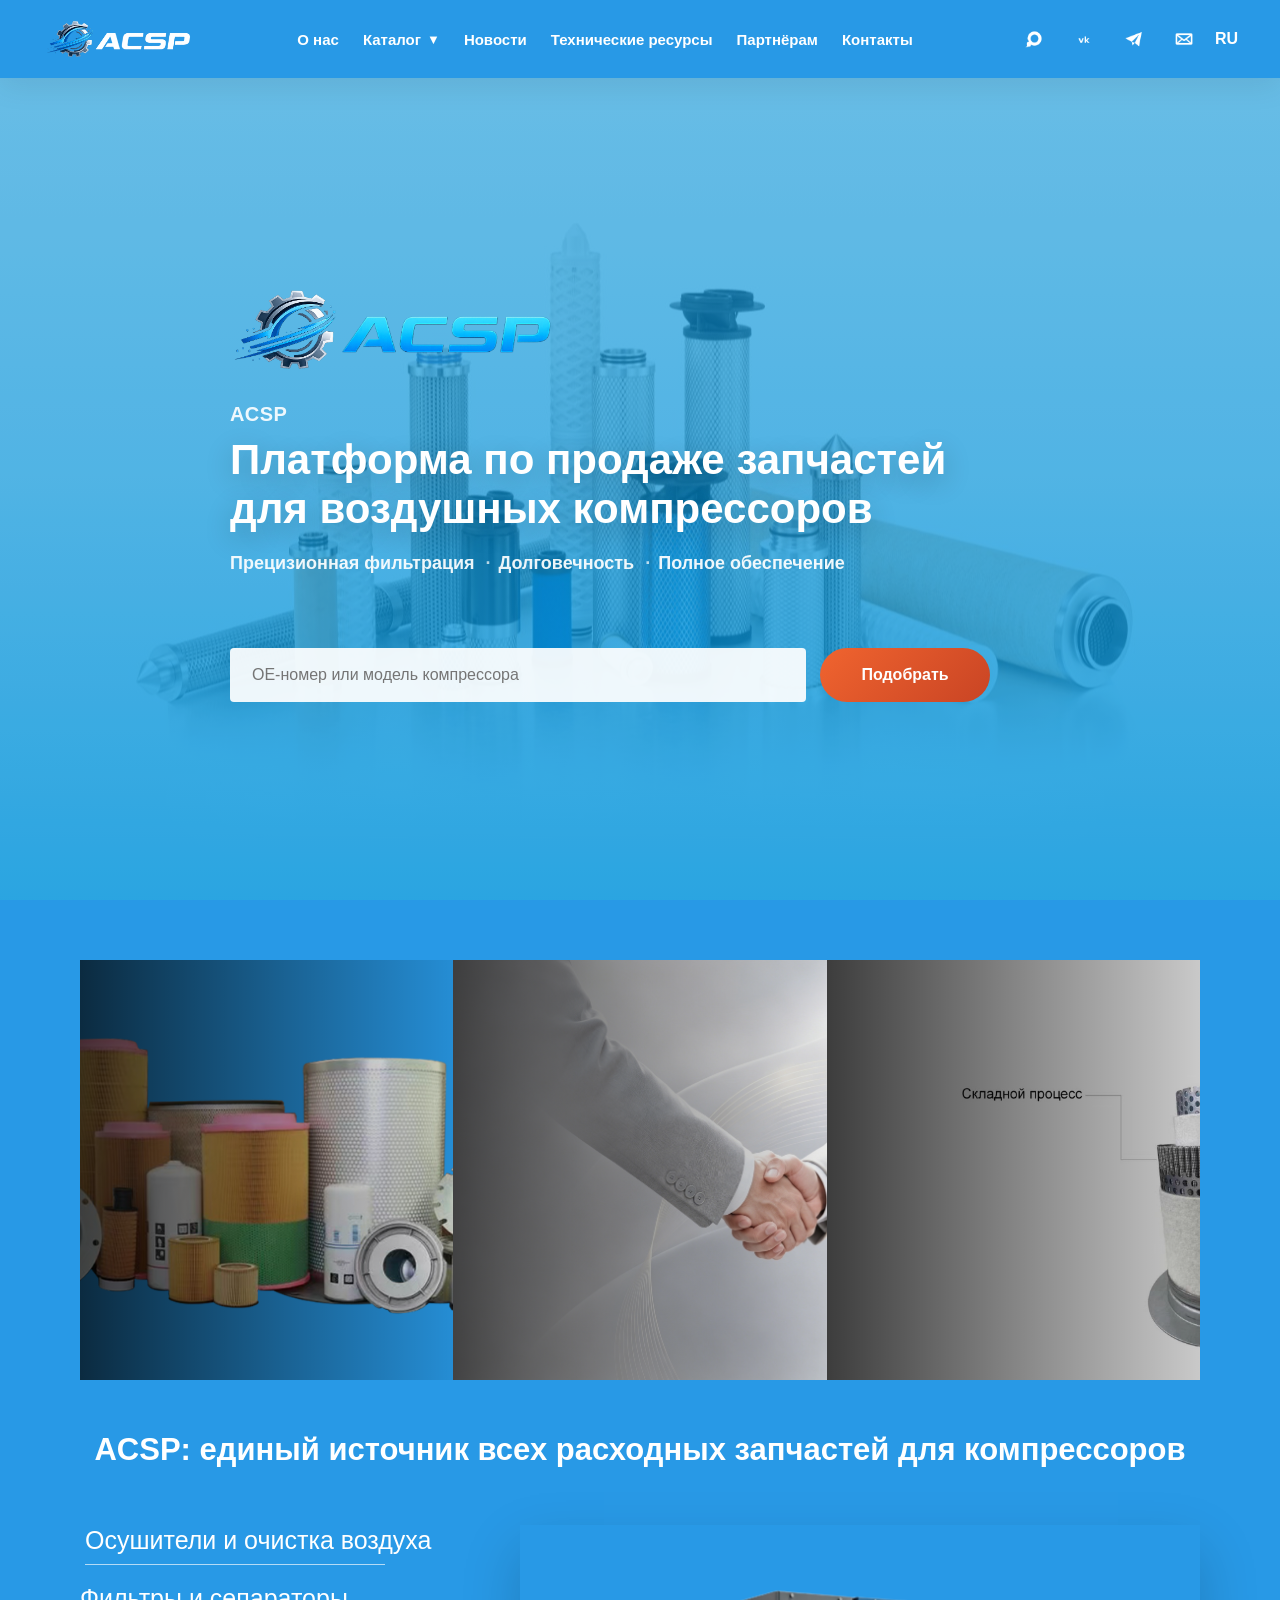
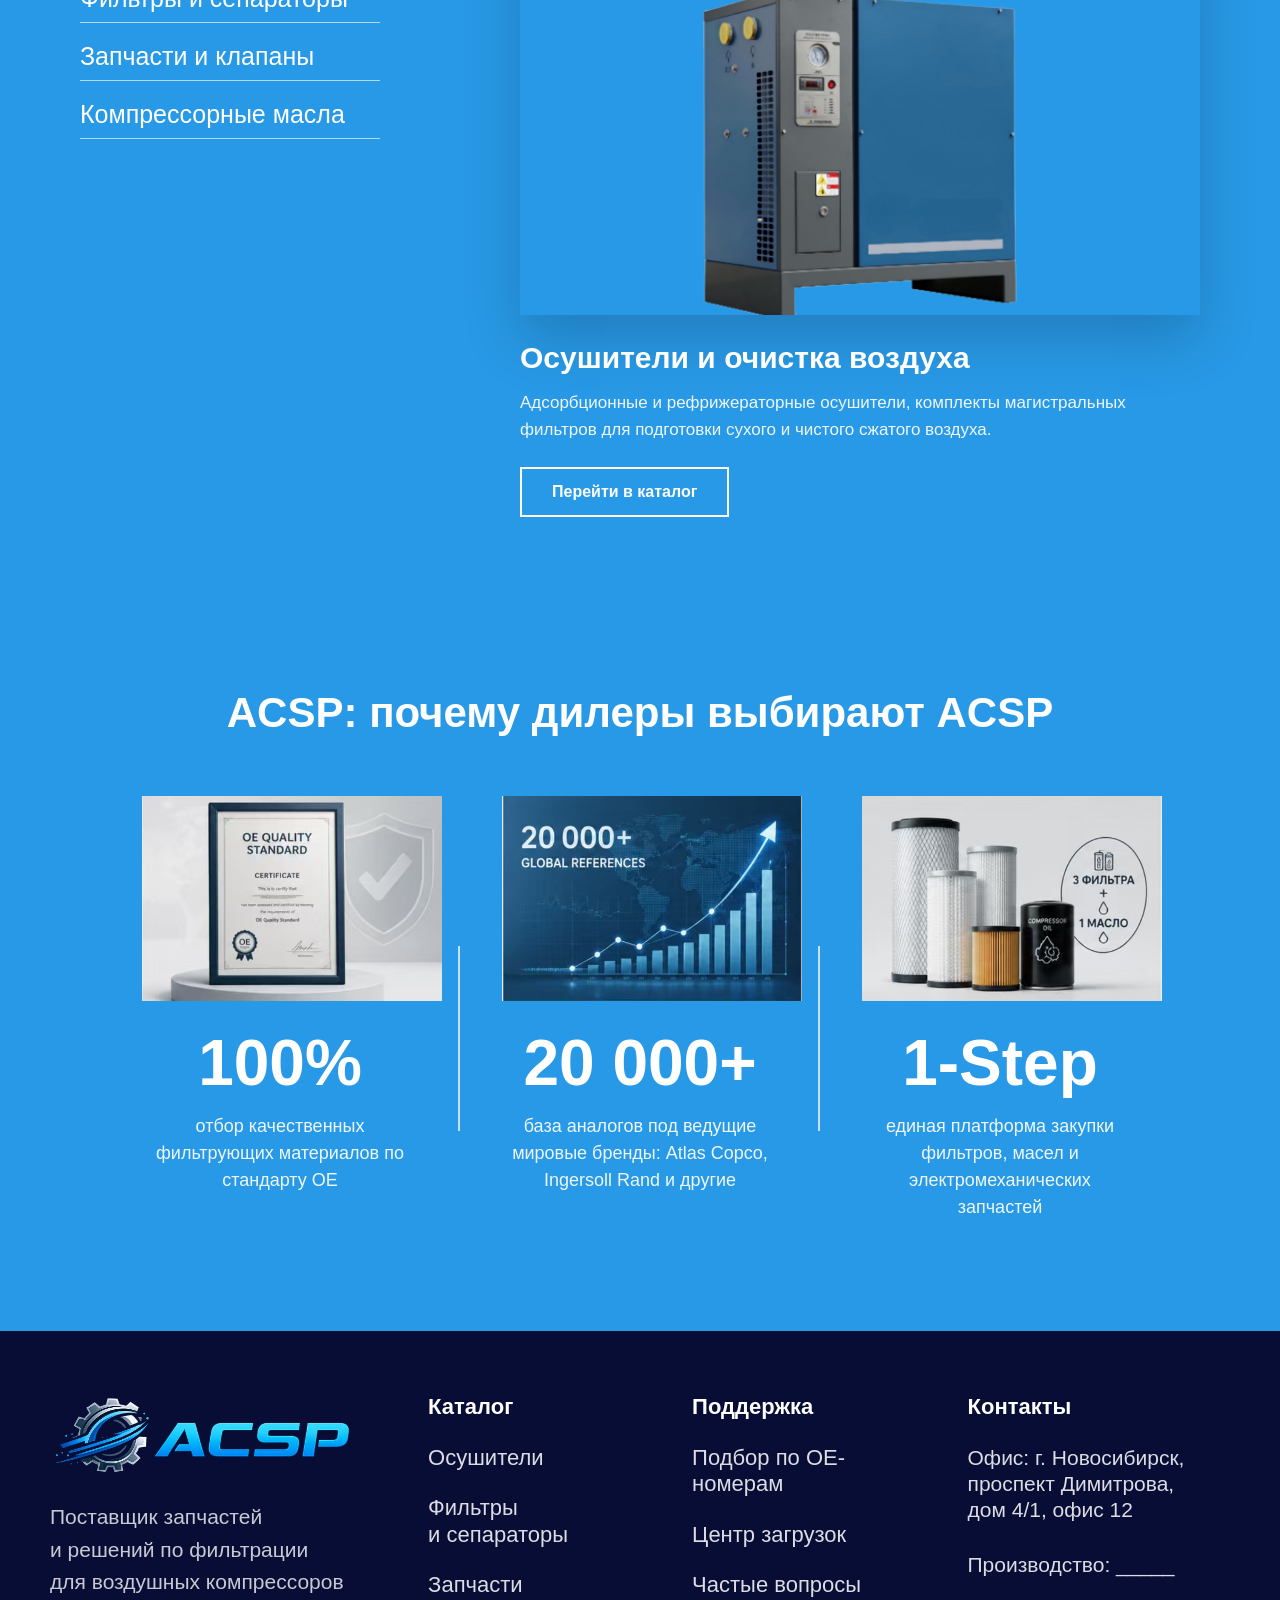
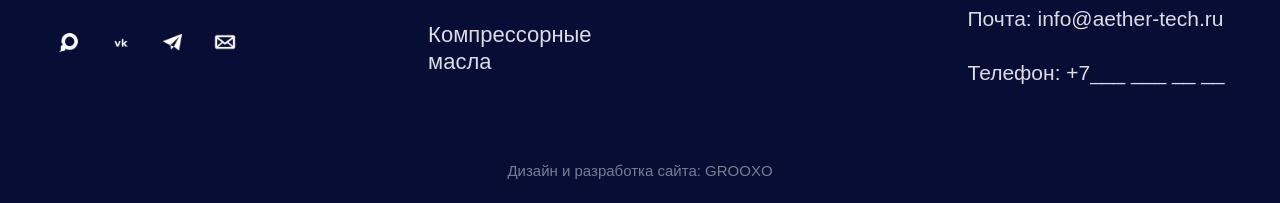
==== index.html @ 23a68255 "news/tech" ====
<!DOCTYPE html>
<html lang="ru">
<head>
  <meta charset="UTF-8">
  <meta name="viewport" content="width=device-width, initial-scale=1.0">

  <title>ACSP — фильтры, сепараторы и расходники для компрессоров</title>

  <link rel="stylesheet" href="css/style.css">
</head>

<body>

<header class="site-header">
  <a href="index.html" class="logo">
    <img src="images/logo2.png" alt="ACSP">
  </a>

  <button class="mobile-menu-toggle" type="button" aria-label="Открыть меню">
    <span></span>
    <span></span>
    <span></span>
  </button>

  <nav class="main-nav">
    <a href="about.html">О нас</a>

    <div class="nav-item">
      <button class="catalog-link" type="button">
        Каталог <span class="catalog-arrow">▼</span>
      </button>

      <div class="dropdown catalog-dropdown">
        <a href="category.html?type=filters" class="dropdown-main-link">Общий каталог</a>

        <div class="dropdown-group">
          <a href="category.html?type=dryers" class="dropdown-title">Осушители</a>
          <a href="category.html?type=dryers-adsorption">Адсорбционные осушители</a>
          <a href="category.html?type=dryers-refrigerated">Рефрижераторные осушители</a>
          <a href="category.html?type=main-filter-kits">Набор магистральных фильтров</a>
        </div>

        <div class="dropdown-group">
          <a href="filters-separators.html" class="dropdown-title">Фильтры и сепараторы</a>
          <a href="category.html?type=air-filters">Воздушные фильтры</a>
          <a href="category.html?type=oil-filters">Масляные фильтры</a>
          <a href="category.html?type=separators">Сепараторы</a>
          <a href="category.html?type=mainline-filters">Магистральные фильтры</a>
        </div>

        <div class="dropdown-group">
          <a href="parts-valves.html" class="dropdown-title">Запчасти и клапаны</a>
          <a href="category.html?type=motors">Электродвигатели</a>
          <a href="category.html?type=inverters">Частотные преобразователи</a>
          <a href="category.html?type=drain-valves">Конденсатоотводчики</a>
          <a href="category.html?type=solenoid-valves">Электромагнитные клапаны</a>
        </div>

        <div class="dropdown-group">
          <a href="category.html?type=oils" class="dropdown-title">Компрессорные масла</a>
        </div>
      </div>
    </div>

    <a href="news.html">Новости</a>
    <a href="resources.html">Технические ресурсы</a>
    <a href="dealers.html">Партнёрам</a>
    <a href="contacts.html">Контакты</a>
  </nav>

  <div class="header-actions">
    <a href="#" class="header-icon" aria-label="Max">
      <img src="images/max.png" alt="Max">
    </a>

    <a href="#" class="header-icon" aria-label="VK">
      <img src="images/vk.png" alt="VK">
    </a>

    <a href="#" class="header-icon" aria-label="Telegram">
      <img src="images/telegram.png" alt="Telegram">
    </a>

    <a href="mailto:info@aether-tech.ru" class="header-icon" aria-label="Mail">
      <img src="images/mail.png" alt="Mail">
    </a>

    <a href="#" class="lang">RU</a>
  </div>

</header>

<main>

  <!-- ПЕРВЫЙ БЛОК -->
<section class="hero">
  <div class="hero-overlay"></div>

  <div class="hero-content">

    <img class="hero-logo" src="images/logo.png" alt="ACSP">

    <div class="hero-main-text">
      <p class="hero-brand">ACSP</p>

      <h1>
        Платформа по продаже запчастей<br>
        для воздушных компрессоров
      </h1>

      <div class="hero-tags">
        <span>Прецизионная фильтрация</span>
        <span>Долговечность</span>
        <span>Полное обеспечение</span>
      </div>
    </div>

    <form class="catalog-search" action="category.html">
      <input type="hidden" name="type" value="filters">
      <input type="text" name="q" placeholder="OE-номер или модель компрессора">
      <button type="submit">Подобрать</button>
    </form>

  </div>
</section>



  <!-- ВТОРОЙ БЛОК: РАСКРЫВАЮЩИЕСЯ КАРТОЧКИ -->
  <section class="hover-section">
    <div class="acsp-hover-slider">

      <div class="acsp-card acsp-card-1">
        <div class="acsp-overlay"></div>
        <div class="acsp-content">
          <h2>Наши технологии</h2>
          <p>Премиум материалы + бережливое производство = превосходное качество</p>
          <a href="resources.html">Узнать о технологиях</a>
        </div>
      </div>

      <div class="acsp-card acsp-card-2">
        <div class="acsp-overlay"></div>
        <div class="acsp-content">
          <h2>Сотрудничество</h2>
          <p>Три ключевых преимущества для роста вашего дилерского бизнеса</p>
          <a href="dealers.html">Связаться</a>
        </div>
      </div>

      <div class="acsp-card acsp-card-3">
        <div class="acsp-overlay"></div>
        <div class="acsp-content">
          <h2>Новые продукты</h2>
          <p>Снижение затрат и повышение качества работы компрессорных систем</p>
          <a href="category.html?type=filters">Посмотреть</a>
        </div>
      </div>

    </div>
  </section>

  <section class="catalog-intro">
  <h2>ACSP: единый источник всех расходных запчастей для компрессоров</h2>
</section>

  <!-- ТРЕТИЙ БЛОК: ПЕРЕКЛЮЧАЮЩИЙСЯ КАТАЛОГ -->
  <section class="catalog-tabs-section">
    <div class="catalog-tabs-wrapper">

      <div class="catalog-tabs">
        <button class="catalog-tab active" data-tab="dryers">
          Осушители и очистка воздуха
        </button>

        <button class="catalog-tab" data-tab="filters">
          Фильтры и сепараторы
        </button>

        <button class="catalog-tab" data-tab="parts">
          Запчасти и клапаны
        </button>

        <button class="catalog-tab" data-tab="oils">
          Компрессорные масла
        </button>
      </div>

      <div class="catalog-preview">
        <img id="catalogImage" src="images/dryers.jpg" alt="Осушители и очистка воздуха">

        <div class="catalog-preview-text">
          <h2 id="catalogTitle">Осушители и очистка воздуха</h2>

          <p id="catalogDescription">
            Адсорбционные и рефрижераторные осушители, комплекты магистральных фильтров для подготовки сухого и чистого сжатого воздуха.
          </p>

          <a id="catalogLink" href="category.html?type=dryers">Перейти в каталог</a>
        </div>
        </div>

    </div>
  </section>


  <!-- ЧЕТВЁРТЫЙ БЛОК: ТРИ КОЛОНКИ -->
<section class="benefits">
  <h2>ACSP: почему дилеры выбирают ACSP</h2>

  <div class="benefits-grid">

    <div class="benefit-card">
      <img class="benefit-icon" src="images/benefit-quality.png" alt="Качество">
      <div class="benefit-number">100%</div>
      <p>отбор качественных фильтрующих материалов по стандарту OE</p>
    </div>

    <div class="benefit-card">
      <img class="benefit-icon" src="images/benefit-base.png" alt="База аналогов">
      <div class="benefit-number">20 000+</div>
      <p>база аналогов под ведущие мировые бренды: Atlas Copco, Ingersoll Rand и другие</p>
    </div>

    <div class="benefit-card">
      <img class="benefit-icon" src="images/benefit-onestep.png" alt="Единая платформа закупки">
      <div class="benefit-number">1-Step</div>
      <p>единая платформа закупки фильтров, масел и электромеханических запчастей</p>
    </div>

  </div>
</section>

</main>

<footer class="site-footer">
  <div class="footer-inner">

    <div class="footer-brand">
      <a href="index.html" class="footer-logo">
        <img src="images/logo.png" alt="ACSP">
      </a>

      <p>
        Поставщик запчастей<br>
        и решений по фильтрации<br>
        для воздушных компрессоров
      </p>

      <div class="footer-socials">
        <a href="#" aria-label="Max">
          <img src="images/max.png" alt="Max">
        </a>

        <a href="#" aria-label="VK">
          <img src="images/vk.png" alt="VK">
        </a>

        <a href="#" aria-label="Telegram">
          <img src="images/telegram.png" alt="Telegram">
        </a>

        <a href="mailto:info@aether-tech.ru" aria-label="Mail">
          <img src="images/mail.png" alt="Mail">
        </a>
      </div>
    </div>

    <div class="footer-column">
      <h3>Каталог</h3>
      <a href="category.html?type=dryers">Осушители</a>
      <a href="category.html?type=filters">Фильтры<br>и сепараторы</a>
      <a href="category.html?type=parts">Запчасти</a>
      <a href="category.html?type=oils">Компрессорные<br>масла</a>
    </div>

    <div class="footer-column">
      <h3>Поддержка</h3>
      <a href="category.html?type=filters">Подбор по OE-<br>номерам</a>
      <a href="resources.html">Центр загрузок</a>
      <a href="resources.html">Частые вопросы</a>
    </div>

    <div class="footer-column footer-contacts">
      <h3>Контакты</h3>

      <p>
        Офис: г. Новосибирск,<br>
        проспект Димитрова,<br>
        дом 4/1, офис 12
      </p>

      <p>Производство: _____</p>

      <p>
        Почта:
        <a href="mailto:info@aether-tech.ru">info@aether-tech.ru</a>
      </p>

      <p>Телефон: +7___ ___ __ __</p>
    </div>

  </div>

  <div class="footer-bottom">
    <a href="https://sonyastreletskaya-stack.github.io/grooxo-site/" target="_blank" rel="noopener noreferrer">
        Дизайн и разработка сайта: GROOXO
        </a>
  </div>
</footer>

<script src="js/main.js"></script>
</body>
</html>
---- css/style.css ----
* {
  box-sizing: border-box;
}

html {
  scroll-behavior: smooth;
}

body {
  margin: 0;
  font-family: Arial, sans-serif;
  background: #2899e6;
  color: #ffffff;
}

a {
  color: inherit;
  text-decoration: none;
}

button,
input {
  font-family: inherit;
}


/* ШАПКА */

.site-header {
  position: sticky;
  top: 0;
  z-index: 1000;

  width: 100%;
  min-height: 78px;
  padding: 0 42px;

  display: flex;
  align-items: center;
  justify-content: space-between;
  gap: 22px;

  background: #2899e6;
  box-shadow: 0 8px 30px rgba(0, 0, 0, 0.08);
}

.logo {
  flex: 0 0 auto;
  display: flex;
  align-items: center;
}

.logo img {
  height: 46px;
  width: auto;
  display: block;
}

.main-nav {
  flex: 1;

  display: flex;
  align-items: center;
  justify-content: center;
  gap: 24px;

  font-size: 15px;
  font-weight: 700;
  color: #ffffff;
  white-space: nowrap;
}

.main-nav a {
  color: #ffffff;
  transition: color 0.25s ease;
}

.main-nav a:hover {
  color: #dff6ff;
}

.nav-item {
  position: relative;
}

.catalog-link {
  display: flex;
  align-items: center;
  gap: 6px;
}

.catalog-arrow {
  display: inline-block;
  font-size: 12px;
  line-height: 1;
  transition: transform 0.25s ease;
}

.nav-item:hover .catalog-arrow {
  transform: rotate(180deg);
}

.dropdown {
  position: absolute;
  top: 34px;
  left: 0;

  width: 340px;
  max-height: calc(100vh - 110px);
  overflow-y: auto;

  padding: 16px;

  background: #ffffff;
  color: #1f2933;

  border-radius: 16px;
  box-shadow: 0 18px 45px rgba(0, 0, 0, 0.16);

  opacity: 0;
  visibility: hidden;
  transform: translateY(8px);
  transition: 0.25s ease;
}

.nav-item:hover .dropdown {
  opacity: 1;
  visibility: visible;
  transform: translateY(0);
}

.dropdown a {
  display: block;
  padding: 8px 12px;

  color: #1f2933;
  font-size: 14px;
  line-height: 1.25;

  border-radius: 8px;
}

.dropdown a:hover {
  color: #2899e6;
  background: rgba(40, 153, 230, 0.08);
}

.dropdown-main-link {
  margin-bottom: 12px;

  font-weight: 800;
  color: #2899e6 !important;
  background: rgba(40, 153, 230, 0.08);
}

.dropdown-group {
  padding: 10px 0;
  border-top: 1px solid rgba(31, 41, 51, 0.12);
}

.dropdown-title {
  font-weight: 800;
  color: #111827 !important;
}

.header-actions {
  flex: 0 0 auto;

  display: flex;
  align-items: center;
  gap: 10px;
}

.nav-item:hover .dropdown {
  opacity: 1;
  visibility: visible;
  transform: translateY(0);
}

.catalog-link {
  display: flex;
  align-items: center;
  gap: 6px;
}

.catalog-arrow {
  display: inline-block;
  font-size: 13px;
  line-height: 1;
  transition: transform 0.25s ease;
}

.nav-item:hover .catalog-arrow {
  transform: rotate(180deg);
}


/* Поиск в шапке */

.header-search-panel {
  position: absolute;
  left: 50%;
  top: 100%;

  width: min(820px, calc(100% - 48px));

  display: flex;
  align-items: center;
  gap: 12px;

  padding: 16px;

  background: rgba(255, 255, 255, 0.96);
  border-radius: 0 0 18px 18px;
  box-shadow: 0 18px 45px rgba(0, 0, 0, 0.18);

  opacity: 0;
  visibility: hidden;
  transform: translate(-50%, -10px);

  transition: opacity 0.25s ease, transform 0.25s ease, visibility 0.25s ease;
}

.header-search-panel.is-open {
  opacity: 1;
  visibility: visible;
  transform: translate(-50%, 0);
}

.header-search-panel input {
  flex: 1;
  display: block;

  height: 48px;
  min-width: 0;

  padding: 0 18px;

  border: 1px solid rgba(40, 153, 230, 0.45);
  border-radius: 10px;

  background: #ffffff;
  color: #1f2933;

  font-size: 15px;
  outline: none;
}

.header-search-panel input::placeholder {
  color: rgba(31, 41, 51, 0.6);
}

.header-search-panel input:focus {
  border-color: #2899e6;
  box-shadow: 0 0 0 3px rgba(40, 153, 230, 0.16);
}

.header-search-panel button {
  height: 48px;
  min-width: 130px;

  border: none;
  border-radius: 10px;

  background: #e8731c;
  color: #ffffff;

  font-size: 15px;
  font-weight: 700;

  cursor: pointer;
}

.header-search-panel button:hover {
  background: #c95016;
}

.header-actions {
  flex: 0 0 auto;

  display: flex;
  align-items: center;
  gap: 12px;
}

.header-icon {
  width: 38px;
  height: 38px;
  border-radius: 50%;

  display: flex;
  align-items: center;
  justify-content: center;

  background: transparent;
  color: #ffffff;

  transition: transform 0.25s ease, opacity 0.25s ease;
}

.header-icon:hover {
  transform: translateY(-2px);
  opacity: 0.85;
}

.header-icon img {
  width: 22px;
  height: 22px;
  display: block;
  object-fit: contain;
}

.header-search {
  border: none;
  background: transparent;
  color: #ffffff;

  font-size: 27px;
  line-height: 1;

  cursor: pointer;
}

.lang {
  color: #ffffff;
  font-size: 16px;
  font-weight: 700;
}

/* ПЕРВЫЙ БЛОК */

.hero {
  min-height: 600px;

  display: flex;
  align-items: center;
  justify-content: center;

  padding: 34px 24px 52px;

  background:
    linear-gradient(
      180deg,
      rgba(40, 153, 230, 0.42) 0%,
      rgba(40, 153, 230, 0.50) 45%,
      rgba(40, 153, 230, 0.72) 100%
    ),
    url("../images/hero-bg.jpg") center / cover no-repeat;
}

.hero-content {
  width: 100%;
  max-width: 820px;
  text-align: center;
  transform: translateY(10px);
}

.hero-logo {
  width: 390px;
  max-width: 55vw;
  margin-bottom: 8px;
}

.hero-subtitle {
  margin: 0 0 6px;

  font-size: 14px;
  letter-spacing: 0.04em;
  color: rgba(255, 255, 255, 0.86);
}

.hero h1 {
  max-width: 720px;
  margin: 0 auto 20px;

  font-size: 28px;
  line-height: 1.25;
  font-weight: 800;

  color: #ffffff;
}

.catalog-search {
  width: min(920px, 100%);
  margin-top: 200px !important;
  transform: translateX(20px) !important;

  display: flex;
  align-items: center;
  justify-content: center;
  gap: 14px;
}

.catalog-search input {
  flex: 1;
  height: 48px;

  padding: 0 20px;

  border: 1px solid rgba(255, 255, 255, 0.75);
  background: rgba(255, 255, 255, 0.86);

  color: #1f2933;
  font-size: 14px;

  outline: none;
}

.catalog-search input:focus {
  border-color: #ffffff;
  box-shadow: 0 0 0 3px rgba(255, 255, 255, 0.22);
}

.catalog-search button {
  min-width: 140px;
  height: 48px;

  border: none;
  border-radius: 28px;

  background: linear-gradient(135deg, #e8731c, #c95016);
  color: #ffffff;

  font-size: 14px;
  font-weight: 700;

  cursor: pointer;
  transition: transform 0.25s ease, box-shadow 0.25s ease;
}

.catalog-search button:hover {
  transform: translateY(-2px);
  box-shadow: 0 12px 28px rgba(201, 80, 22, 0.35);
}

/* НАДПИСЬ ПЕРЕД раскрывающими карточками */

.card-intro {
  padding: 20px 10px 0px;
  background: none;
  text-align: center;
}

.card-intro h2 {
  width: min(1400px, 100%);
  margin: 0 auto;

  font-size: 19px;
  line-height: 1.6;
  font-weight: 400;

  color: #ffffff;
}

/* ВТОРОЙ БЛОК */

.hover-section {
  padding: 60px 24px 30px;
  background: #2899e6;
}

.acsp-hover-slider {
  width: min(1120px, 100%);
  height: 420px;
  margin: 0 auto;

  display: flex;
  overflow: hidden;

  background: transparent;
}
.acsp-card {
  position: relative;

  flex: 1;
  min-width: 0;
  height: 100%;

  background-size: cover;
  background-position: center;
  background-repeat: no-repeat;

  transition: flex 0.55s ease, filter 0.55s ease;
  cursor: pointer;
  overflow: hidden;
}

.acsp-card-1 {
  background-image: url("../images/technology.png");
}

.acsp-card-2 {
  background-image: url("../images/cooperation.jpeg");
}

.acsp-card-3 {
  background-image: url("../images/products.jpg");
}

.acsp-card:hover {
  flex: 2.8;
}

.acsp-hover-slider:hover .acsp-card:not(:hover) {
  flex: 0.7;
  filter: brightness(0.55);
}

.acsp-overlay {
  position: absolute;
  inset: 0;
  z-index: 1;

  background: linear-gradient(
    90deg,
    rgba(0, 0, 0, 0.72) 0%,
    rgba(0, 0, 0, 0.36) 55%,
    rgba(0, 0, 0, 0.08) 100%
  );
}

.acsp-content {
  position: absolute;
  z-index: 2;

  left: 40px;
  bottom: 45px;

  max-width: 430px;

  color: #ffffff;

  opacity: 0;
  transform: translateY(18px);

  transition: opacity 0.4s ease, transform 0.4s ease;
}

.acsp-card:hover .acsp-content {
  opacity: 1;
  transform: translateY(0);
}

.acsp-content h2 {
  margin: 0 0 16px;

  font-size: 42px;
  line-height: 1.05;
  font-weight: 800;

  color: #ffffff;
}

.acsp-content p {
  margin: 0 0 24px;

  font-size: 19px;
  line-height: 1.4;

  color: #ffffff;
}

.acsp-content a {
  display: inline-block;

  padding: 14px 28px;

  border: 2px solid #e8731c;
  background: #e8731c;
  color: #ffffff;

  font-size: 17px;
  font-weight: 700;

  transition: 0.25s ease;
}

.acsp-content a:hover {
  background: #ffffff;
  color: #e8731c;
  border-color: #ffffff;
}

/* НАДПИСЬ ПЕРЕД КАТАЛОГОМ */

.catalog-intro {
  padding: 20px 10px 0px;
  background: #2899e6;
  text-align: center;
}

.catalog-intro h2 {
  width: min(1400px, 100%);
  margin: 0 auto;

  font-size: 31px;
  line-height: 1.3;
  font-weight: 800;

  color: #ffffff;
}

/* ТРЕТИЙ БЛОК */

.catalog-tabs-section {
  padding: 55px 24px 80px;
  background: #2899e6;
}

.catalog-tabs-wrapper {
  width: min(1120px, 100%);
  margin: 0 auto;

  display: grid;
  grid-template-columns: 380px 1fr;
  gap: 60px;
  align-items: start;
}

.catalog-tabs {
  display: flex;
  flex-direction: column;
  gap: 18px;
}

.catalog-tab {
  position: relative;
  width: 100%;
  border: none !important;
  border-bottom: none !important;
  background: transparent;
  color: #ffffff;
  padding: 0 0 10px;
  font-size: 25px;
  line-height: 1.2;
  text-align: left;
  cursor: pointer;
  transition: 0.25s ease;
}

.catalog-tab::after {
  content: "";
  position: absolute;
  left: 0;
  bottom: 0;
  width: 300px;
  height: 1px;
  background: rgba(255, 255, 255, 0.65);
}

.catalog-tab:hover,
.catalog-tab.active {
  color: #ffffff;
  border-color: #ffffff;
  transform: translateX(5px);
}

.catalog-preview {
  width: 100%;
}

.catalog-preview img {
  width: 100%;
  height: 390px;

  display: block;
  object-fit: cover;

  box-shadow: 0 24px 55px rgba(0, 0, 0, 0.18);
}

.catalog-preview-text {
  margin-top: 24px;
}

.catalog-preview-text h2 {
  margin: 0 0 12px;

  font-size: 30px;
  line-height: 1.25;

  color: #ffffff;
}

.catalog-preview-text p {
  max-width: 720px;
  margin: 0 0 24px;

  font-size: 17px;
  line-height: 1.6;

  color: rgba(255, 255, 255, 0.92);
}

.catalog-preview-text a {
  display: inline-block;

  padding: 14px 30px;

  border: 2px solid #ffffff;
  color: #ffffff;

  font-size: 16px;
  font-weight: 700;

  transition: 0.25s ease;
}

.catalog-preview-text a:hover {
  background: #ffffff;
  color: #2899e6;
}


/* ЧЕТВЁРТЫЙ БЛОК */

/* ФИНАЛЬНЫЙ ФИКС БЛОКА ПРЕИМУЩЕСТВ */

.benefits {
  width: 100% !important;
  padding: 90px 24px 110px !important;
  background: #2899e6 !important;
  text-align: center !important;
  overflow: hidden !important;
}

.benefits h2 {
  width: min(1050px, 100%) !important;
  margin: 0 auto 58px !important;

  font-size: 42px !important;
  line-height: 1.22 !important;
  font-weight: 800 !important;

  color: #ffffff !important;
}

.benefits-grid {
  width: min(1180px, 100%) !important;
  margin: 0 auto !important;

  display: flex !important;
  justify-content: center !important;
  align-items: flex-start !important;

  gap: 0 !important;
  transform: none !important;
}

.benefit-card {
  position: relative !important;

  flex: 0 0 33.333% !important;
  max-width: 360px !important;
  min-width: 0 !important;

  padding: 0 42px !important;

  display: flex !important;
  flex-direction: column !important;
  align-items: center !important;
  text-align: center !important;
}

.benefit-card:not(:last-child)::after {
  content: "" !important;

  position: absolute !important;
  right: 0 !important;
  top: 150px !important;

  width: 2px !important;
  height: 185px !important;

  background: rgba(255, 255, 255, 0.72) !important;
}

.benefit-icon {
  width: 300px !important;
  max-width: 300px !important;
  height: 205px !important;

  object-fit: cover !important;
  display: block !important;

  margin: 0 auto 30px !important;
}

.benefit-number {
  display: block !important;

  width: 100% !important;
  margin: 0 0 18px !important;

  font-size: 64px !important;
  line-height: 1 !important;
  font-weight: 800 !important;

  color: #ffffff !important;
  white-space: nowrap !important;
  text-align: center !important;
}

.benefit-card p {
  width: 100% !important;
  max-width: 260px !important;
  margin: 0 auto !important;

  font-size: 18px !important;
  line-height: 1.5 !important;

  color: rgba(255, 255, 255, 0.92) !important;
  text-align: center !important;
}

/* НА ВСЯКИЙ СЛУЧАЙ УБИРАЕМ СТАРЫЕ ЛЕВЫЕ СДВИГИ */
.benefits *,
.benefits-grid *,
.benefit-card * {
  box-sizing: border-box !important;
}

/* СТРАНИЦА КАТЕГОРИИ */

.category-hero {
  padding: 90px 24px 80px;
  background:
    linear-gradient(
      180deg,
      rgba(40, 153, 230, 0.75),
      rgba(40, 153, 230, 0.92)
    ),
    url("../images/hero-bg.jpg") center / cover no-repeat;
}

.category-hero-content {
  width: min(1120px, 100%);
  margin: 0 auto;
}

.category-label {
  margin: 0 0 14px;
  font-size: 16px;
  letter-spacing: 0.08em;
  text-transform: uppercase;
  color: rgba(255, 255, 255, 0.82);
}

.category-hero h1 {
  margin: 0 0 18px;
  font-size: 54px;
  line-height: 1.1;
  color: #ffffff;
}

.category-hero p {
  max-width: 760px;
  font-size: 20px;
  line-height: 1.55;
  color: rgba(255, 255, 255, 0.92);
}

.category-content {
  padding: 70px 24px 100px;
  background: #2899e6;
}

.category-wrapper {
  width: min(1120px, 100%);
  margin: 0 auto;

  display: grid;
  grid-template-columns: 280px 1fr;
  gap: 54px;
  align-items: start;
}

.category-sidebar {
  position: sticky;
  top: 110px;

  display: flex;
  flex-direction: column;
  gap: 8px;
}

.category-sidebar a {
  padding: 14px 18px;

  border: 1px solid rgba(255, 255, 255, 0.45);
  border-radius: 12px;

  color: #ffffff;
  font-size: 16px;

  transition: 0.25s ease;
}

.category-sidebar a:hover {
  background: #ffffff;
  color: #2899e6;
}

.category-main {
  min-width: 0;
}

.category-image-box {
  width: 100%;
  height: 360px;
  overflow: hidden;
  border-radius: 22px;
  box-shadow: 0 24px 55px rgba(0, 0, 0, 0.18);
}

.category-image-box img {
  width: 100%;
  height: 100%;
  display: block;
  object-fit: cover;
}

.category-notice {
  margin-top: 34px;
  padding: 34px;

  border-radius: 22px;
  background: rgba(255, 255, 255, 0.14);
  border: 1px solid rgba(255, 255, 255, 0.34);
}

.category-notice h2 {
  margin: 0 0 14px;

  font-size: 34px;
  line-height: 1.2;
  color: #ffffff;
}

.category-notice p {
  max-width: 760px;
  margin: 0 0 26px;

  font-size: 18px;
  line-height: 1.55;
  color: rgba(255, 255, 255, 0.92);
}

.category-button {
  display: inline-block;

  padding: 15px 30px;

  border-radius: 30px;
  background: linear-gradient(135deg, #e8731c, #c95016);
  color: #ffffff;

  font-size: 16px;
  font-weight: 700;
}

.subcategory-block {
  margin-top: 46px;
}

.subcategory-block h2 {
  margin: 0 0 24px;

  font-size: 32px;
  color: #ffffff;
}

.subcategory-list {
  display: grid;
  grid-template-columns: repeat(2, 1fr);
  gap: 18px;
}

.subcategory-card {
  padding: 22px 24px;

  border-radius: 18px;
  background: rgba(255, 255, 255, 0.13);
  border: 1px solid rgba(255, 255, 255, 0.34);

  color: #ffffff;
  font-size: 20px;
  font-weight: 700;
}

@media screen and (max-width: 900px) {
  .category-wrapper {
    grid-template-columns: 1fr;
  }

  .category-sidebar {
    position: static;
  }

  .category-hero h1 {
    font-size: 38px;
  }

  .subcategory-list {
    grid-template-columns: 1fr;
  }
}
.subcategory-card {
  display: block;
  padding: 22px 24px;

  border-radius: 18px;
  background: rgba(255, 255, 255, 0.13);
  border: 1px solid rgba(255, 255, 255, 0.34);

  color: #ffffff;
  font-size: 20px;
  font-weight: 700;

  transition: 0.25s ease;
}

.subcategory-card:hover {
  background: #ffffff;
  color: #2899e6;
  transform: translateY(-3px);
}

/* ПОДВАЛ */

.site-footer {
  background: #070d35;
  color: #ffffff;
  padding: 62px 24px 24px;
}

.footer-inner {
  width: min(1180px, 100%);
  margin: 0 auto;

  display: grid;
  grid-template-columns: 1.35fr 0.85fr 0.9fr 1.15fr;
  gap: 70px;
  align-items: start;
}

.footer-brand p {
  margin: 24px 0 24px;

  font-size: 21px;
  line-height: 1.55;
  color: rgba(255, 255, 255, 0.78);
}

.footer-logo img {
  width: 310px;
  max-width: 100%;
  height: auto;
  display: block;
}

.footer-socials {
  display: flex;
  align-items: center;
  gap: 14px;
}

.footer-socials a {
  width: 38px;
  height: 38px;

  display: flex;
  align-items: center;
  justify-content: center;

  border-radius: 50%;
  background: transparent;

  transition: transform 0.25s ease, opacity 0.25s ease;
}

.footer-socials a:hover {
  transform: translateY(-3px);
  opacity: 0.85;
}

.footer-socials img {
  width: 26px;
  height: 26px;
  object-fit: contain;
  display: block;
  background: transparent;
}

.footer-column h3 {
  margin: 0 0 24px;

  font-size: 22px;
  line-height: 1.25;
  font-weight: 800;
  color: #ffffff;
}

.footer-column a {
  display: block;
  margin-bottom: 24px;

  font-size: 22px;
  line-height: 1.2;
  color: rgba(255, 255, 255, 0.86);

  transition: color 0.25s ease;
}

.footer-column a:hover {
  color: #2ed3ff;
}

.footer-contacts p {
  margin: 0 0 28px;

  font-size: 21px;
  line-height: 1.25;
  color: rgba(255, 255, 255, 0.86);
}

.footer-contacts a {
  display: inline;
  margin: 0;
  font-size: inherit;
}

.footer-bottom {
  width: min(1180px, 100%);
  margin: 48px auto 0;

  text-align: center;
  font-size: 15px;
  color: rgba(255, 255, 255, 0.46);
}


/* Адаптив подвала */

@media screen and (max-width: 1050px) {
  .footer-inner {
    grid-template-columns: repeat(2, 1fr);
    gap: 48px;
  }

  .footer-logo img {
    width: 260px;
  }
}

@media screen and (max-width: 700px) {
  .site-footer {
    padding: 46px 20px 22px;
  }

  .footer-inner {
    grid-template-columns: 1fr;
    gap: 36px;
  }

  .footer-brand p,
  .footer-column a,
  .footer-contacts p {
    font-size: 18px;
  }

  .footer-column h3 {
    font-size: 21px;
  }

  .footer-logo img {
    width: 230px;
  }

  .footer-bottom {
    margin-top: 36px;
    text-align: left;
  }
}
/* СТРАНИЦА НОВОСТЕЙ */

.news-page {
  padding: 86px 24px 110px;
  background: #2899e6;
  color: #ffffff;
}

.news-page-head {
  width: min(1180px, 100%);
  margin: 0 auto 52px;
}

.news-page-head p {
  margin: 0 0 12px;

  font-size: 16px;
  letter-spacing: 0.1em;
  text-transform: uppercase;

  color: rgba(255, 255, 255, 0.76);
}

.news-page-head h1 {
  margin: 0;

  font-size: 56px;
  line-height: 1.1;
  color: #ffffff;
}

.news-layout {
  width: min(1180px, 100%);
  margin: 0 auto;

  display: grid;
  grid-template-columns: 1fr 2fr;
  gap: 34px;
  align-items: start;
}

.news-feed {
  padding: 28px;

  border-radius: 24px;
  background: rgba(255, 255, 255, 0.13);
  border: 1px solid rgba(255, 255, 255, 0.28);
}

.news-feed h2,
.news-main-head h2 {
  margin: 0 0 22px;

  font-size: 30px;
  line-height: 1.2;
  color: #ffffff;
}

.news-list {
  display: flex;
  flex-direction: column;
  gap: 14px;
}

.news-feed-item {
  width: 100%;

  padding: 18px 18px 20px;

  border: none;
  border-radius: 18px;

  background: rgba(255, 255, 255, 0.12);
  color: #ffffff;

  text-align: left;
  cursor: pointer;

  transition: 0.25s ease;
}

.news-feed-item:hover {
  background: #ffffff;
  color: #1f2933;
  transform: translateY(-2px);
}

.news-feed-item span {
  display: block;
  margin-bottom: 8px;

  font-size: 13px;
  color: rgba(255, 255, 255, 0.68);
}

.news-feed-item:hover span {
  color: rgba(31, 41, 51, 0.56);
}

.news-feed-item strong {
  display: block;
  margin-bottom: 10px;

  font-size: 18px;
  line-height: 1.2;
}

.news-feed-item p {
  margin: 0;

  font-size: 14px;
  line-height: 1.45;
  color: rgba(255, 255, 255, 0.76);
}

.news-feed-item:hover p {
  color: rgba(31, 41, 51, 0.78);
}

.news-main {
  min-width: 0;
}

.news-main-head {
  margin-bottom: 22px;
}

.news-main-head p {
  max-width: 620px;
  margin: 0;

  font-size: 17px;
  line-height: 1.55;
  color: rgba(255, 255, 255, 0.84);
}

.featured-news {
  display: grid;
  grid-template-columns: repeat(2, 1fr);
  gap: 22px;
}

.featured-news-card {
  min-height: 320px;

  display: flex;
  align-items: flex-end;

  padding: 26px;

  border-radius: 28px;
  overflow: hidden;

  background:
    linear-gradient(
      180deg,
      rgba(7, 13, 53, 0.2),
      rgba(7, 13, 53, 0.82)
    ),
    url("../images/hero-bg.jpg") center / cover no-repeat;

  cursor: pointer;
  transition: 0.25s ease;
}

.featured-news-card:hover {
  transform: translateY(-4px);
  box-shadow: 0 24px 55px rgba(0, 0, 0, 0.16);
}

.featured-news-card-content span {
  display: block;
  margin-bottom: 12px;

  font-size: 14px;
  color: rgba(255, 255, 255, 0.72);
}

.featured-news-card-content h3 {
  margin: 0 0 14px;

  font-size: 30px;
  line-height: 1.15;
  color: #ffffff;
}

.featured-news-card-content p {
  margin: 0 0 22px;

  font-size: 16px;
  line-height: 1.45;
  color: rgba(255, 255, 255, 0.84);
}

.featured-news-card-content button {
  padding: 13px 24px;

  border: 2px solid #ffffff;
  border-radius: 28px;

  background: transparent;
  color: #ffffff;

  font-size: 15px;
  font-weight: 700;

  cursor: pointer;
}

.featured-news-card-content button:hover {
  background: #ffffff;
  color: #2899e6;
}


/* МОДАЛЬНОЕ ОКНО НОВОСТИ */

body.modal-open {
  overflow: hidden;
}

.news-modal {
  position: fixed;
  inset: 0;
  z-index: 3000;

  display: none;
}

.news-modal.is-open {
  display: block;
}

.news-modal-overlay {
  position: absolute;
  inset: 0;

  background: rgba(7, 13, 53, 0.72);
  backdrop-filter: blur(8px);
}

.news-modal-content {
  position: relative;
  z-index: 2;

  width: min(880px, calc(100% - 32px));
  max-height: calc(100vh - 48px);

  margin: 24px auto;
  padding: 42px;

  overflow-y: auto;

  border-radius: 28px;
  background: #ffffff;
  color: #1f2933;
}

.news-modal-close {
  position: sticky;
  top: 0;
  float: right;

  width: 42px;
  height: 42px;

  border: none;
  border-radius: 50%;

  background: #2899e6;
  color: #ffffff;

  font-size: 28px;
  line-height: 1;
  cursor: pointer;
}

.news-modal-date {
  margin: 0 0 12px;

  font-size: 15px;
  color: #2899e6;
  font-weight: 700;
}

.news-modal-content h2 {
  margin: 0 0 24px;

  font-size: 42px;
  line-height: 1.15;
  color: #1f2933;
}

.news-modal-body p,
.news-modal-body li,
.news-modal-body blockquote {
  font-size: 18px;
  line-height: 1.7;
  color: #1f2933;
}

.news-modal-body h3 {
  margin: 34px 0 14px;

  font-size: 26px;
  color: #1f2933;
}

.news-modal-body h4 {
  margin: 26px 0 10px;

  font-size: 21px;
  color: #1f2933;
}

.news-modal-body ul {
  padding-left: 24px;
}

.news-modal-body blockquote {
  margin: 18px 0;
  padding: 16px 20px;

  border-left: 4px solid #2899e6;
  background: rgba(40, 153, 230, 0.08);
}


/* АДАПТИВ НОВОСТЕЙ */

@media screen and (max-width: 950px) {
  .news-layout {
    grid-template-columns: 1fr;
  }

  .featured-news {
    grid-template-columns: 1fr;
  }

  .news-page-head h1 {
    font-size: 40px;
  }
}

@media screen and (max-width: 700px) {
  .news-page {
    padding: 56px 18px 80px;
  }

  .news-feed {
    padding: 20px;
  }

  .featured-news-card {
    min-height: 280px;
    padding: 22px;
  }

  .featured-news-card-content h3 {
    font-size: 25px;
  }

  .news-modal-content {
    padding: 28px 22px;
    border-radius: 22px;
  }

  .news-modal-content h2 {
    font-size: 30px;
  }

  .news-modal-body p,
  .news-modal-body li,
  .news-modal-body blockquote {
    font-size: 16px;
  }
}

.empty-news-item {
  cursor: default;
}

.empty-news-item:hover {
  background: rgba(255, 255, 255, 0.12);
  color: #ffffff;
  transform: none;
}

.empty-news-item:hover span {
  color: rgba(255, 255, 255, 0.68);
}

.empty-news-item:hover p {
  color: rgba(255, 255, 255, 0.76);
}

.empty-featured-card {
  cursor: default;
}

.empty-featured-card:hover {
  transform: none;
  box-shadow: none;
}

.benefit-icon {
  width: 180px;
  height: 110px;
  object-fit: contain;
  display: block;
  margin: 0 auto 24px;
}

/* СТРАНИЦА КОНТАКТОВ */

.contacts-map-section,
.contacts-cities-section,
.contacts-engineers-section,
.contacts-form-section {
  background: #2899e6;
  color: #ffffff;
}

.contacts-map-section {
  padding: 82px 24px 70px;
}

.contacts-head {
  width: min(1180px, 100%);
  margin: 0 auto 44px;
  text-align: center;
}

.contacts-head p {
  margin: 0 0 12px;
  font-size: 16px;
  letter-spacing: 0.1em;
  text-transform: uppercase;
  color: rgba(255, 255, 255, 0.78);
}

.contacts-head h1 {
  margin: 0;
  font-size: 54px;
  line-height: 1.12;
  font-weight: 800;
  color: #ffffff;
}

.contacts-map {
  width: min(1080px, 100%);
  margin: 0 auto;
  border-radius: 28px;
  overflow: hidden;
  box-shadow: 0 26px 70px rgba(0, 0, 0, 0.18);
}

.contacts-map img {
  width: 100%;
  height: auto;
  display: block;
}


/* ГОРОДА */

.contacts-cities-section {
  padding: 78px 24px;
}

.contacts-cities-inner {
  width: min(1180px, 100%);
  margin: 0 auto;
}

.contacts-section-title {
  margin-bottom: 42px;
  text-align: center;
}

.contacts-section-title p {
  margin: 0 0 12px;
  font-size: 15px;
  letter-spacing: 0.1em;
  text-transform: uppercase;
  color: rgba(255, 255, 255, 0.72);
}

.contacts-section-title h2 {
  margin: 0;
  font-size: 46px;
  line-height: 1.15;
  font-weight: 800;
  color: #ffffff;
}

.contacts-cities-grid {
  display: grid;
  grid-template-columns: repeat(3, 1fr);
  gap: 24px;
}

.city-card {
  overflow: hidden;
  border-radius: 24px;
  background: rgba(255, 255, 255, 0.13);
  border: 1px solid rgba(255, 255, 255, 0.28);
  transition: transform 0.25s ease, box-shadow 0.25s ease;
}

.city-card:hover {
  transform: translateY(-4px);
  box-shadow: 0 24px 55px rgba(0, 0, 0, 0.16);
}

.city-card-main {
  grid-column: span 2;
}

.city-card img {
  width: 100%;
  height: 210px;
  display: block;
  object-fit: cover;
}

.city-card-main img {
  height: 280px;
}

.city-card-content {
  padding: 24px;
}

.city-card-content h3 {
  margin: 0 0 12px;
  font-size: 26px;
  line-height: 1.2;
  color: #ffffff;
}

.city-card-content p {
  margin: 0 0 10px;
  font-size: 16px;
  line-height: 1.45;
  color: rgba(255, 255, 255, 0.84);
}

.city-card-content a {
  display: block;
  margin-top: 8px;
  font-size: 16px;
  font-weight: 700;
  color: #ffffff;
}

.city-card-content a:hover {
  color: #dff6ff;
}


/* ИНЖЕНЕРЫ */

.contacts-engineers-section {
  padding: 80px 24px;
}

.contacts-engineers-inner {
  width: min(1180px, 100%);
  margin: 0 auto;
}

.engineers-text {
  max-width: 850px;
  margin: 0 auto 44px;
  text-align: center;
}

.engineers-text h2 {
  margin: 0 0 18px;
  font-size: 38px;
  line-height: 1.25;
  font-weight: 800;
  color: #ffffff;
}

.engineers-text p {
  margin: 0;
  font-size: 20px;
  line-height: 1.45;
  color: rgba(255, 255, 255, 0.88);
}

.engineers-grid {
  display: grid;
  grid-template-columns: repeat(3, 1fr);
  gap: 24px;
}

.engineer-card {
  padding: 30px 24px;
  border-radius: 26px;
  background: rgba(255, 255, 255, 0.13);
  border: 1px solid rgba(255, 255, 255, 0.28);
  text-align: center;
}

.engineer-card > img {
  width: 150px;
  height: 180px;
  object-fit: cover;
  display: block;
  margin: 0 auto 22px;
  border-radius: 14px;
  background: #ffffff;
}

.engineer-card h3 {
  margin: 0 0 12px;
  font-size: 24px;
  color: #ffffff;
}

.engineer-card p {
  margin: 0 0 20px;
  font-size: 16px;
  line-height: 1.45;
  color: rgba(255, 255, 255, 0.82);
}

.engineer-socials {
  display: flex;
  justify-content: center;
  gap: 12px;
}

.engineer-socials a {
  width: 36px;
  height: 36px;
  display: flex;
  align-items: center;
  justify-content: center;
  border-radius: 50%;
  background: transparent;
}

.engineer-socials img {
  width: 24px;
  height: 24px;
  object-fit: contain;
}


/* ФОРМА */

.contacts-form-section {
  padding: 80px 24px 100px;
}

.contacts-form-wrapper {
  width: min(1180px, 100%);
  margin: 0 auto;
  display: grid;
  grid-template-columns: 0.9fr 1.1fr;
  gap: 60px;
  align-items: start;
}

.contacts-form-text h2 {
  margin: 0 0 18px;
  font-size: 46px;
  line-height: 1.12;
  color: #ffffff;
}

.contacts-form-text p {
  margin: 0;
  font-size: 20px;
  line-height: 1.55;
  color: rgba(255, 255, 255, 0.86);
}

.contacts-form {
  display: flex;
  flex-direction: column;
  gap: 18px;
}

.contacts-form label {
  display: flex;
  flex-direction: column;
  gap: 8px;
  font-size: 16px;
  color: rgba(255, 255, 255, 0.88);
}

.contacts-form input,
.contacts-form textarea {
  width: 100%;
  border: 1px solid rgba(255, 255, 255, 0.45);
  border-radius: 14px;
  background: rgba(255, 255, 255, 0.92);
  color: #1f2933;
  font-size: 16px;
  outline: none;
}

.contacts-form input {
  height: 56px;
  padding: 0 18px;
}

.contacts-form textarea {
  min-height: 130px;
  padding: 18px;
  resize: vertical;
}

.contacts-form button {
  width: fit-content;
  min-width: 260px;
  height: 58px;
  margin-top: 6px;
  border: none;
  border-radius: 32px;
  background: linear-gradient(135deg, #e8731c, #a94522);
  color: #ffffff;
  font-size: 17px;
  font-weight: 800;
  cursor: pointer;
}

.contacts-form button:hover {
  transform: translateY(-2px);
  box-shadow: 0 16px 34px rgba(169, 69, 34, 0.28);
}


/* АДАПТИВ КОНТАКТОВ */

@media screen and (max-width: 950px) {
  .contacts-head h1 {
    font-size: 38px;
  }

  .contacts-cities-grid {
    grid-template-columns: repeat(2, 1fr);
  }

  .city-card-main {
    grid-column: span 2;
  }

  .engineers-grid {
    grid-template-columns: 1fr;
  }

  .contacts-form-wrapper {
    grid-template-columns: 1fr;
    gap: 34px;
  }
}

@media screen and (max-width: 650px) {
  .contacts-map-section,
  .contacts-cities-section,
  .contacts-engineers-section,
  .contacts-form-section {
    padding-left: 18px;
    padding-right: 18px;
  }

  .contacts-cities-grid {
    grid-template-columns: 1fr;
  }

  .city-card-main {
    grid-column: span 1;
  }

  .contacts-section-title h2 {
    font-size: 34px;
  }

  .city-card img,
  .city-card-main img {
    height: 220px;
  }

  .engineers-text h2 {
    font-size: 28px;
  }

  .contacts-form-text h2 {
    font-size: 34px;
  }

  .contacts-form button {
    width: 100%;
  }
}
/* ЧЕКБОКС ПЕРСОНАЛЬНЫХ ДАННЫХ */

.privacy-check {
  display: flex !important;
  flex-direction: row !important;
  align-items: flex-start;
  gap: 12px;

  font-size: 14px;
  line-height: 1.45;
  color: rgba(255, 255, 255, 0.88);
}

.privacy-check input {
  width: 18px;
  height: 18px;
  min-width: 18px;
  margin-top: 2px;
  accent-color: #e8731c;
}

.privacy-check span {
  display: block;
}

.privacy-check a {
  color: #ffffff;
  font-weight: 700;
  text-decoration: underline;
}

.privacy-check a:hover {
  color: #dff6ff;
}
/* ПОП-АП ОТПРАВКИ ФОРМЫ */

.form-popup {
  position: fixed;
  inset: 0;
  z-index: 5000;

  display: none;
}

.form-popup.is-open {
  display: block;
}

.form-popup-overlay {
  position: absolute;
  inset: 0;

  background: rgba(7, 13, 53, 0.72);
  backdrop-filter: blur(8px);
}

.form-popup-content {
  position: relative;
  z-index: 2;

  width: min(520px, calc(100% - 32px));
  margin: 18vh auto 0;
  padding: 42px 36px;

  border-radius: 28px;
  background: #ffffff;
  color: #1f2933;

  text-align: center;
  box-shadow: 0 24px 70px rgba(0, 0, 0, 0.22);
}

.form-popup-close {
  position: absolute;
  top: 16px;
  right: 16px;

  width: 36px;
  height: 36px;

  border: none;
  border-radius: 50%;

  background: #2899e6;
  color: #ffffff;

  font-size: 26px;
  line-height: 1;

  cursor: pointer;
}

.form-popup-content h2 {
  margin: 0 0 16px;

  font-size: 32px;
  line-height: 1.2;
  color: #1f2933;
}

.form-popup-content p {
  margin: 0 0 28px;

  font-size: 18px;
  line-height: 1.55;
  color: rgba(31, 41, 51, 0.82);
}

.form-popup-button {
  min-width: 160px;
  height: 50px;

  border: none;
  border-radius: 28px;

  background: linear-gradient(135deg, #e8731c, #a94522);
  color: #ffffff;

  font-size: 16px;
  font-weight: 800;

  cursor: pointer;
}

.form-popup-button:hover {
  transform: translateY(-2px);
  box-shadow: 0 14px 30px rgba(169, 69, 34, 0.28);
}

@media screen and (max-width: 650px) {
  .form-popup-content {
    margin-top: 14vh;
    padding: 36px 24px;
  }

  .form-popup-content h2 {
    font-size: 26px;
  }

  .form-popup-content p {
    font-size: 16px;
  }
}
/* ОШИБКА ЧЕКБОКСА ПОЛИТИКИ */

.privacy-check-wrap {
  display: flex;
  flex-direction: column;
  gap: 8px;
}

.privacy-check-wrap.is-error .privacy-check {
  padding: 12px 14px;
  border: 1px solid rgba(255, 70, 70, 0.95);
  border-radius: 14px;
  background: rgba(255, 70, 70, 0.14);
}

.privacy-error {
  display: none;
  margin: 0;

  font-size: 14px;
  line-height: 1.45;
  font-weight: 700;

  color: #ffffff;
}

.privacy-check-wrap.is-error .privacy-error {
  display: block;
}

.privacy-check-wrap.is-error .privacy-check a {
  color: #ffffff;
}

/* СТРАНИЦА О КОМПАНИИ */

/* ABOUT — ПЕРВЫЙ БЛОК ACSP С ФОНОМ */

.about-acsp-hero {
  position: relative;
  min-height: calc(100vh - 78px);
  padding: 86px 24px 96px;

  display: flex;
  align-items: center;

  overflow: hidden;
  background: #0897dd;
  color: #ffffff;
}

.about-acsp-bg {
  position: absolute;
  inset: 0;

  background:
    linear-gradient(
      90deg,
      rgba(8, 151, 221, 0.96) 0%,
      rgba(8, 151, 221, 0.86) 38%,
      rgba(8, 151, 221, 0.72) 100%
    ),
    url("../images/about-acsp-dg.jpg") center right / cover no-repeat;

  opacity: 1;
  z-index: 0;
}

.about-acsp-hero::after {
  content: "";
  position: absolute;
  inset: 0;

  background:
    radial-gradient(circle at 18% 20%, rgba(255, 255, 255, 0.14), transparent 34%),
    linear-gradient(135deg, rgba(255, 255, 255, 0.08), transparent 52%);

  z-index: 1;
  pointer-events: none;
}

.about-acsp-inner {
  position: relative;
  z-index: 2;

  width: min(980px, 100%);
  margin: 0 auto;
}

.about-acsp-top {
  margin-bottom: 20px;

  display: flex;
  align-items: center;
  gap: 42px;
}

.about-acsp-logo {
  width: 210px;
  height: auto;
  display: block;
}

.about-acsp-top p {
  margin: 0;

  font-size: 18px;
  line-height: 1.35;
  font-weight: 700;

  color: rgba(255, 255, 255, 0.82);
}

.about-acsp-hero h1 {
  margin: 0 0 54px;

  font-size: 40px;
  line-height: 1.12;
  font-weight: 900;

  color: rgba(255, 255, 255, 0.92);
}

.about-acsp-lines {
  width: min(760px, 100%);

  display: flex;
  flex-direction: column;
  gap: 28px;
}

.about-acsp-line {
  display: grid;
  grid-template-columns: 80px 190px 1fr;
  gap: 28px;
  align-items: center;

  padding: 4px 0;
}

.about-acsp-line strong {
  font-size: 58px;
  line-height: 1;
  font-weight: 900;

  color: rgba(255, 255, 255, 0.88);
}

.about-acsp-line span {
  font-size: 23px;
  line-height: 1.25;
  font-weight: 900;

  color: rgba(255, 255, 255, 0.9);
}

.about-acsp-line p {
  margin: 0;

  font-size: 17px;
  line-height: 1.48;
  font-weight: 500;

  color: rgba(255, 255, 255, 0.74);
}

/* Убираем старые первые блоки, если они остались в CSS/HTML */

.about-hero-clean,
.about-hero-lines,
.about-hero-scheme-inner,
.about-scheme,
.about-letter-grid,
.about-letter-card,
.about-lines-inner {
  display: none !important;
}

/* Адаптив */

@media screen and (max-width: 900px) {
  .about-acsp-hero {
    min-height: auto;
    padding: 58px 18px 76px;
  }

  .about-acsp-bg {
    background:
      linear-gradient(
        180deg,
        rgba(8, 151, 221, 0.94) 0%,
        rgba(8, 151, 221, 0.88) 100%
      ),
      url("../images/about-acsp-bg.jpg") center / cover no-repeat;
  }

  .about-acsp-top {
    margin-bottom: 30px;
    flex-direction: column;
    align-items: flex-start;
    gap: 18px;
  }

  .about-acsp-logo {
    width: 180px;
  }

  .about-acsp-top p {
    font-size: 16px;
  }

  .about-acsp-hero h1 {
    margin-bottom: 36px;
    font-size: 36px;
  }

  .about-acsp-lines {
    gap: 24px;
  }

  .about-acsp-line {
    grid-template-columns: 56px 1fr;
    gap: 14px 18px;
  }

  .about-acsp-line strong {
    grid-row: 1 / 3;
    font-size: 44px;
  }

  .about-acsp-line span {
    font-size: 21px;
  }

  .about-acsp-line p {
    font-size: 15px;
  }
}


/* 2. ТРИ ПРИНЦИПА */

.about-principles {
  padding: 85px 24px 55px;
  background: #2899e6;
}

.about-principles-inner {
  width: min(1080px, 100%);
  margin: 0 auto;

  display: grid;
  grid-template-columns: repeat(3, 1fr);
  gap: 0;

  background: rgba(255, 255, 255, 0.92);
  color: #24313f;

  box-shadow: 0 24px 60px rgba(0, 0, 0, 0.16);
}

.about-principle-card {
  padding: 46px 42px;
  border-right: 1px solid rgba(36, 49, 63, 0.14);
}

.about-principle-card:last-child {
  border-right: none;
}

.about-principle-card h3 {
  margin: 0 0 22px;

  font-size: 25px;
  line-height: 1.25;
  font-weight: 800;

  color: #24313f;
}

.about-principle-card p {
  margin: 0;

  font-size: 16px;
  line-height: 1.65;

  color: rgba(36, 49, 63, 0.78);
}


/* 3. НАМ ДОВЕРЯЮТ */

.about-trust {
  padding: 55px 24px 65px;
  background: #2899e6;
}

.about-trust-inner {
  width: min(1080px, 100%);
  margin: 0 auto;

  color: #24313f;
}

.about-trust-top {
  display: grid;
  grid-template-columns: 0.95fr 1.05fr;
  gap: 0;

  background: rgba(255, 255, 255, 0.94);
  box-shadow: 0 24px 60px rgba(0, 0, 0, 0.16);
}

.about-trust-text {
  padding: 54px 52px;
}

.about-trust-text h2 {
  margin: 0 0 22px;

  font-size: 38px;
  line-height: 1.18;
  font-weight: 800;

  color: #24313f;
}

.about-trust-text p {
  margin: 0;

  font-size: 17px;
  line-height: 1.6;

  color: rgba(36, 49, 63, 0.78);
}

.about-trust-top img {
  width: 100%;
  height: 420px;
  object-fit: cover;
  display: block;
}

.about-stats {
  margin-top: 40px;

  display: grid;
  grid-template-columns: repeat(3, 1fr);
  gap: 26px;
}

.about-stats strong {
  display: block;
  margin-bottom: 8px;

  font-size: 50px;
  line-height: 1;
  font-weight: 800;

  color: #2899e6;
}

.about-stats span {
  display: block;

  font-size: 15px;
  line-height: 1.35;
  font-weight: 700;

  color: #24313f;
}


/* СОБСТВЕННОЕ ПРОИЗВОДСТВО */

.about-production-grid {
  margin-top: 34px;

  display: grid;
  grid-template-columns: 0.9fr 1fr 1fr;
  gap: 0;

  background: rgba(255, 255, 255, 0.94);
  box-shadow: 0 24px 60px rgba(0, 0, 0, 0.16);
}

.about-production-text {
  padding: 46px 42px;
}

.about-production-text h2 {
  margin: 0 0 22px;

  font-size: 34px;
  line-height: 1.18;
  font-weight: 800;

  color: #24313f;
}

.about-production-text p {
  margin: 0;

  font-size: 16px;
  line-height: 1.6;

  color: rgba(36, 49, 63, 0.78);
}

.about-production-grid img {
  width: 100%;
  height: 390px;
  object-fit: cover;
  display: block;
}

.about-production-icons {
  margin-top: 34px;

  display: grid;
  grid-template-columns: repeat(2, 1fr);
  gap: 14px;
}

.about-production-icons span {
  font-size: 14px;
  line-height: 1.35;
  color: #2899e6;
  font-weight: 800;
}


/* 4. БРЕНДЫ */

.about-brands {
  padding: 70px 24px;
  background: #2899e6;
}

.about-brands-inner {
  width: min(1080px, 100%);
  margin: 0 auto;

  background: rgba(255, 255, 255, 0.94);
  color: #24313f;

  box-shadow: 0 24px 60px rgba(0, 0, 0, 0.16);
}

.about-brands-head {
  padding: 50px 54px 30px;
}

.about-brands-head img {
  width: 280px;
  max-width: 100%;
  display: block;
  margin-bottom: 28px;
}

.about-brands-head p {
  margin: 0 0 28px;
  max-width: 820px;

  font-size: 30px;
  line-height: 1.35;

  color: #24313f;
}

.about-brands-head h2 {
  margin: 0;

  font-size: 54px;
  line-height: 1.1;
  font-weight: 800;

  color: #1686a8;
}

.about-brands-banner {
  padding: 48px 54px;

  display: grid;
  grid-template-columns: 1fr 0.9fr;
  gap: 34px;
  align-items: center;

  background: linear-gradient(135deg, #0a79c2 0%, #1ea6e5 42%, #dcecf4 100%);
}

.about-brands-banner h3 {
  margin: 0 0 18px;

  font-size: 42px;
  line-height: 1.1;
  text-transform: uppercase;
  font-weight: 800;

  color: #ffffff;
}

.about-brands-banner p {
  max-width: 560px;
  margin: 0 0 30px;

  font-size: 22px;
  line-height: 1.5;

  color: rgba(255, 255, 255, 0.92);
}

.about-brands-stats {
  display: flex;
  flex-wrap: wrap;
  gap: 34px;
  color: #ffffff;
}

.about-brands-stats strong {
  font-size: 42px;
  color: #003b7a;
}

.about-brands-banner img {
  width: 100%;
  height: auto;
  display: block;
}


/* 5. МОЛОДАЯ КОМАНДА */

.about-team {
  padding: 70px 24px;
  background: #2899e6;
}

.about-team-inner {
  width: min(1080px, 100%);
  margin: 0 auto;

  display: grid;
  grid-template-columns: 0.9fr 1.1fr;
  gap: 64px;
  align-items: start;

  color: #ffffff;
}

.about-label {
  margin: 0 0 18px;

  font-size: 14px;
  letter-spacing: 0.14em;
  text-transform: uppercase;
  font-weight: 800;

  color: rgba(255, 255, 255, 0.72);
}

.about-team-text h2 {
  margin: 0 0 26px;

  font-size: 40px;
  line-height: 1.18;
  font-weight: 800;

  color: #ffffff;
}

.about-team-text p {
  margin: 0 0 26px;

  font-size: 17px;
  line-height: 1.65;

  color: rgba(255, 255, 255, 0.88);
}

.about-team-note {
  margin: 30px 0 34px;
  padding: 20px 24px;

  border-left: 4px solid #ffffff;
  background: rgba(255, 255, 255, 0.14);

  font-size: 16px;
  line-height: 1.55;
  font-weight: 700;

  color: #ffffff;
}

.about-team-numbers {
  display: grid;
  grid-template-columns: repeat(3, 1fr);
  gap: 24px;
}

.about-team-numbers strong {
  display: block;
  margin-bottom: 8px;

  font-size: 30px;
  color: #ffffff;
}

.about-team-numbers span {
  display: block;

  font-size: 13px;
  line-height: 1.35;
  font-weight: 700;

  color: rgba(255, 255, 255, 0.82);
}

.about-team-cards {
  display: grid;
  grid-template-columns: repeat(2, 1fr);
  gap: 24px;
}

.about-team-cards article {
  padding: 30px;

  border-radius: 22px;
  background: rgba(255, 255, 255, 0.14);
  border: 1px solid rgba(255, 255, 255, 0.24);

  backdrop-filter: blur(6px);
}

.about-team-cards h3 {
  margin: 0 0 14px;

  font-size: 21px;
  font-weight: 800;

  color: #ffffff;
}

.about-team-cards p {
  margin: 0;

  font-size: 15px;
  line-height: 1.6;

  color: rgba(255, 255, 255, 0.84);
}


/* 6. ОФИС */

.about-office {
  padding: 80px 24px 105px;
  background: #2899e6;
}

.about-office-inner {
  width: min(1080px, 100%);
  margin: 0 auto;

  display: grid;
  grid-template-columns: 1.05fr 0.95fr;
  gap: 90px;
  align-items: center;

  color: #ffffff;
}

.about-office-images {
  position: relative;
  min-height: 560px;
}

.about-office-images img {
  position: absolute;
  object-fit: cover;
  display: block;

  box-shadow: 0 22px 55px rgba(0, 0, 0, 0.22);
}

.about-office-img-1 {
  left: 0;
  top: 0;

  width: 56%;
  height: 330px;
}

.about-office-img-2 {
  right: 0;
  top: 60px;

  width: 48%;
  height: 270px;
}

.about-office-img-3 {
  left: 23%;
  bottom: 0;

  width: 64%;
  height: 250px;
}
.about-office-text h2 {
  margin: 0 0 28px;

  font-size: 38px;
  line-height: 1.2;
  font-weight: 800;

  color: #ffffff;
}

.about-office-text p {
  margin: 0 0 18px;

  font-size: 25px;
  line-height: 1.55;

  color: rgba(255, 255, 255, 0.88);
}

.about-office-text strong {
  color: #ffffff;
}


/* АДАПТИВ ABOUT */

@media screen and (max-width: 1000px) {
  .about-hero-inner,
  .about-trust-top,
  .about-team-inner,
  .about-office-inner {
    grid-template-columns: 1fr;
  }

  .about-hero-image {
    min-height: auto;
  }

  .about-hero-image img {
    width: 100%;
  }

  .about-principles-inner,
  .about-production-grid {
    grid-template-columns: 1fr;
  }

  .about-principle-card {
    border-right: none;
    border-bottom: 1px solid rgba(36, 49, 63, 0.14);
  }

  .about-principle-card:last-child {
    border-bottom: none;
  }

  .about-brands-banner {
    grid-template-columns: 1fr;
  }

  .about-team-cards {
    grid-template-columns: 1fr;
  }
}

@media screen and (max-width: 650px) {
  .about-hero,
  .about-principles,
  .about-trust,
  .about-brands,
  .about-team,
  .about-office {
    padding-left: 18px;
    padding-right: 18px;
  }

  .about-hero h1 {
    font-size: 42px;
  }

  .about-values-grid {
    grid-template-columns: 1fr;
  }

  .about-trust-text,
  .about-production-text,
  .about-brands-head,
  .about-brands-banner {
    padding: 30px 24px;
  }

  .about-stats,
  .about-team-numbers {
    grid-template-columns: 1fr;
  }

  .about-brands-head h2 {
    font-size: 36px;
  }

  .about-brands-head p {
    font-size: 22px;
  }

  .about-office-inner {
    gap: 36px;
  }

  .about-office-images {
    min-height: auto;
    display: grid;
    gap: 20px;
  }

  .about-office-images img {
    position: static;
    width: 100%;
    height: 240px;
  }

  .about-office-text p {
    font-size: 20px;
  }
}

/* ABOUT — ИСПРАВЛЕНИЕ БЛОКОВ НА ВСЮ ШИРИНУ */

/* Общий синий фон страницы */
.about-page {
  background: #2899e6 !important;
}


/* БЛОК "НАМ ДОВЕРЯЮТ" НА ВСЮ ШИРИНУ */

.about-trust {
  padding: 70px 0 0 !important;
  background: #2899e6 !important;
}

.about-trust-inner {
  width: 100% !important;
  max-width: none !important;
  margin: 0 !important;

  background: transparent !important;
  box-shadow: none !important;
  color: #24313f !important;
}

.about-trust-top {
  width: 100% !important;

  display: grid !important;
  grid-template-columns: 1fr 1fr !important;
  align-items: stretch !important;

  background: #f4f1e8 !important;
  box-shadow:
    0 -18px 45px rgba(0, 0, 0, 0.16),
    0 18px 45px rgba(0, 0, 0, 0.16) !important;

  overflow: hidden !important;
}

.about-trust-text {
  padding: 70px 8vw 70px 10vw !important;
  background: #f4f1e8 !important;
}

.about-trust-text h2 {
  margin: 0 0 26px !important;

  font-size: 42px !important;
  line-height: 1.15 !important;
  font-weight: 800 !important;

  color: #24313f !important;
}

.about-trust-text p {
  max-width: 560px !important;
  margin: 0 !important;

  font-size: 18px !important;
  line-height: 1.6 !important;

  color: rgba(36, 49, 63, 0.8) !important;
}

.about-trust-top img {
  width: 100% !important;
  height: 100% !important;
  min-height: 520px !important;

  object-fit: cover !important;
  display: block !important;

  clip-path: polygon(14% 0, 100% 0, 100% 100%, 0 100%) !important;
}

.about-stats {
  margin-top: 46px !important;

  display: grid !important;
  grid-template-columns: repeat(3, 1fr) !important;
  gap: 34px !important;
}

.about-stats strong {
  display: block !important;

  font-size: 54px !important;
  line-height: 1 !important;
  font-weight: 800 !important;

  color: #2899e6 !important;
}

.about-stats span {
  display: block !important;
  margin-top: 8px !important;

  font-size: 15px !important;
  line-height: 1.35 !important;
  font-weight: 700 !important;

  color: #24313f !important;
}


/* БЛОК "СОБСТВЕННОЕ ПРОИЗВОДСТВО" НА ВСЮ ШИРИНУ */

.about-production-grid {
  width: 100% !important;
  max-width: none !important;

  margin: 42px 0 0 !important;

  display: grid !important;
  grid-template-columns: 0.9fr 1fr 1fr !important;
  gap: 0 !important;

  background: #f4f1e8 !important;
  box-shadow:
    0 -18px 45px rgba(0, 0, 0, 0.13),
    0 18px 45px rgba(0, 0, 0, 0.13) !important;

  overflow: hidden !important;
}

.about-production-text {
  padding: 64px 5vw 64px 10vw !important;
  background: #f4f1e8 !important;
}

.about-production-text h2 {
  margin: 0 0 24px !important;

  font-size: 38px !important;
  line-height: 1.15 !important;
  font-weight: 800 !important;

  color: #24313f !important;
}

.about-production-text p {
  max-width: 470px !important;
  margin: 0 !important;

  font-size: 17px !important;
  line-height: 1.6 !important;

  color: rgba(36, 49, 63, 0.8) !important;
}

.about-production-grid img {
  width: 100% !important;
  height: 470px !important;

  object-fit: cover !important;
  display: block !important;
}

.about-production-icons {
  margin-top: 36px !important;

  display: grid !important;
  grid-template-columns: repeat(2, 1fr) !important;
  gap: 16px !important;
}

.about-production-icons span {
  font-size: 14px !important;
  line-height: 1.35 !important;
  font-weight: 800 !important;
  color: #2899e6 !important;
}


/* БЛОК С ЛОГОТИПОМ И ТЕКСТОМ НА ВСЮ ШИРИНУ */

.about-brands {
  padding: 70px 0 0 !important;
  background: #2899e6 !important;
}

.about-brands-inner {
  width: 100% !important;
  max-width: none !important;
  margin: 0 !important;

  background: transparent !important;
  box-shadow: none !important;
}

.about-brands-head {
  width: 100% !important;

  padding: 64px 10vw 54px !important;

  background: #f4f1e8 !important;
  color: #24313f !important;

  box-shadow:
    0 -18px 45px rgba(0, 0, 0, 0.12),
    0 18px 45px rgba(0, 0, 0, 0.12) !important;
}
.about-brands-head img {
  width: 300px !important;
  max-width: 100% !important;

  display: block !important;
  margin: 0 0 30px !important;
}

.about-brands-head p {
  max-width: 900px !important;
  margin: 0 0 34px !important;

  font-size: 32px !important;
  line-height: 1.35 !important;

  color: #24313f !important;
}

.about-brands-head h2 {
  margin: 0 !important;

  font-size: 58px !important;
  line-height: 1.1 !important;
  font-weight: 800 !important;

  color: #1686a8 !important;
}


/* ГРАДИЕНТ "СОВМЕСТИМЫЕ БРЕНДЫ" НА ВСЮ ШИРИНУ */

.about-brands-banner {
  width: 100% !important;

  padding: 70px 10vw !important;

  display: grid !important;
  grid-template-columns: 1fr 0.95fr !important;
  gap: 50px !important;
  align-items: center !important;

  background:
    linear-gradient(135deg, #0673bd 0%, #159ee5 46%, #dcecf4 100%) !important;

  box-shadow:
    inset 0 22px 45px rgba(0, 0, 0, 0.12),
    inset 0 -22px 45px rgba(0, 0, 0, 0.12) !important;
}

.about-brands-banner h3 {
  margin: 0 0 22px !important;

  font-size: 48px !important;
  line-height: 1.08 !important;
  font-weight: 800 !important;
  text-transform: uppercase !important;

  color: #ffffff !important;
}

.about-brands-banner p {
  max-width: 640px !important;
  margin: 0 0 34px !important;

  font-size: 24px !important;
  line-height: 1.5 !important;

  color: rgba(255, 255, 255, 0.92) !important;
}

.about-brands-stats {
  display: flex !important;
  flex-wrap: wrap !important;
  gap: 38px !important;

  color: #ffffff !important;
}

.about-brands-stats span {
  font-size: 18px !important;
  color: rgba(255, 255, 255, 0.9) !important;
}

.about-brands-stats strong {
  margin-right: 10px !important;

  font-size: 46px !important;
  line-height: 1 !important;

  color: #003b7a !important;
}

.about-brands-banner img {
  width: 100% !important;
  max-width: 520px !important;
  justify-self: end !important;

  height: auto !important;
  display: block !important;
  object-fit: contain !important;
}


/* УБИРАЕМ БЕЛЫЕ КАРТОЧКИ ТАМ, ГДЕ ОНИ НЕ НУЖНЫ */

.about-team-inner,
.about-office-inner {
  background: transparent !important;
  box-shadow: none !important;
  color: #ffffff !important;
}

.about-team {
  background: #2899e6 !important;
}

.about-office {
  background: #2899e6 !important;
}


/* АДАПТИВ */

@media screen and (max-width: 1000px) {
  .about-trust-top,
  .about-production-grid,
  .about-brands-banner {
    grid-template-columns: 1fr !important;
  }

  .about-trust-top img {
    clip-path: none !important;
    min-height: 380px !important;
  }

  .about-production-text,
  .about-trust-text,
  .about-brands-head,
  .about-brands-banner {
    padding-left: 6vw !important;
    padding-right: 6vw !important;
  }

  .about-production-grid img {
    height: 360px !important;
  }

  .about-brands-banner img {
    justify-self: start !important;
  }
}

@media screen and (max-width: 650px) {
  .about-trust-text h2,
  .about-production-text h2 {
    font-size: 32px !important;
  }

  .about-brands-head h2 {
    font-size: 38px !important;
  }

  .about-brands-head p {
    font-size: 22px !important;
  }

  .about-brands-banner h3 {
    font-size: 34px !important;
  }

  .about-brands-banner p {
    font-size: 18px !important;
  }

  .about-stats,
  .about-production-icons {
    grid-template-columns: 1fr !important;
  }
}
/* СТРАНИЦА ПАРТНЁРАМ */

.dealers-page {
  background: #2899e6;
  color: #ffffff;
}


/* 1. HERO */

.dealers-hero {
  padding: 70px 24px 85px;
  background:
    linear-gradient(135deg, #2899e6 0%, #159ee5 46%, #057fc4 100%);
  box-shadow:
    inset 0 26px 48px rgba(0, 0, 0, 0.15),
    inset 0 -26px 48px rgba(0, 0, 0, 0.15);
}

.dealers-hero-inner {
  width: min(1180px, 100%);
  margin: 0 auto;
  text-align: center;
}

.dealers-hero h1 {
  max-width: 900px;
  margin: 0 auto 46px;

  font-size: 52px;
  line-height: 1.16;
  font-weight: 800;

  color: #ffffff;
}

.dealers-hero-grid {
  display: grid;
  grid-template-columns: repeat(3, 1fr);
  gap: 28px;
}

.dealers-hero-card {
  position: relative;
  padding: 0 26px 10px;
}

.dealers-hero-card:not(:last-child)::after {
  content: "";
  position: absolute;
  right: -14px;
  bottom: 0;

  width: 2px;
  height: 170px;

  background: rgba(255, 255, 255, 0.78);
}

.dealers-hero-card img {
  width: 100%;
  height: 190px;
  object-fit: cover;
  display: block;
  margin-bottom: 26px;
}

.dealers-number {
  width: 48px;
  height: 48px;
  margin: 0 auto 20px;

  display: flex;
  align-items: center;
  justify-content: center;

  border-radius: 50%;
  background: #f4f1e8;
  color: #2899e6;

  font-size: 25px;
  font-weight: 800;
}

.dealers-hero-card h3 {
  max-width: 300px;
  margin: 0 auto;

  font-size: 24px;
  line-height: 1.35;
  font-weight: 800;

  color: #ffffff;
}


/* 2. УСЛОВИЯ */

.dealers-conditions {
  padding: 80px 24px;
  background: #2899e6;
}

.dealers-section-head {
  width: min(1180px, 100%);
  margin: 0 auto 44px;
}

.dealers-section-head p {
  margin: 0 0 14px;

  font-size: 15px;
  letter-spacing: 0.12em;
  text-transform: uppercase;

  color: rgba(255, 255, 255, 0.7);
}

.dealers-section-head h2 {
  max-width: 900px;
  margin: 0;

  font-size: 42px;
  line-height: 1.18;
  font-weight: 800;

  color: #ffffff;
}

.dealers-conditions-grid {
  width: min(1180px, 100%);
  margin: 0 auto;

  display: grid;
  grid-template-columns: repeat(3, 1fr);
  gap: 26px;
}

.dealers-conditions-grid article {
  position: relative;

  min-height: 245px;
  padding: 34px 34px;

  border-radius: 26px;
  background: rgba(255, 255, 255, 0.14);
  border: 1px solid rgba(255, 255, 255, 0.24);

  backdrop-filter: blur(6px);
}

.dealers-conditions-grid article:nth-child(4),
.dealers-conditions-grid article:nth-child(5) {
  grid-column: span 1;
}

.dealers-card-icon {
  display: block;
  margin-bottom: 34px;

  font-size: 35px;
  color: #ffffff;
}

.dealers-card-num {
  position: absolute;
  right: 28px;
  top: 24px;

  font-size: 30px;
  font-weight: 800;
  color: rgba(255, 255, 255, 0.22);
}

.dealers-conditions-grid h3 {
  margin: 0 0 16px;

  font-size: 23px;
  line-height: 1.3;
  font-weight: 800;

  color: #ffffff;
}

.dealers-conditions-grid p {
  margin: 0;

  font-size: 16px;
  line-height: 1.55;

  color: rgba(255, 255, 255, 0.82);
}


/* 3. ПОЧЕМУ ВЫБИРАЮТ */

.dealers-why {
  padding: 85px 24px;
  background: #2899e6;
}

.dealers-why-inner {
  width: min(1180px, 100%);
  margin: 0 auto;

  display: grid;
  grid-template-columns: 0.9fr 1.1fr;
  gap: 72px;
  align-items: start;
}

.dealers-why-left h2 {
  margin: 0 0 22px;

  font-size: 46px;
  line-height: 1.18;
  font-weight: 800;

  color: #ffffff;
}

.dealers-why-left p {
  max-width: 430px;
  margin: 0 0 34px;

  font-size: 20px;
  line-height: 1.5;

  color: rgba(255, 255, 255, 0.86);
}

.dealers-why-left img {
  width: 100%;
  height: 390px;

  object-fit: cover;
  display: block;

  box-shadow: 0 24px 60px rgba(0, 0, 0, 0.18);
}

.dealers-why-list {
  display: grid;
  gap: 28px;
}

.dealers-why-item {
  display: grid;
  grid-template-columns: 54px 1fr;
  gap: 22px;
  align-items: start;
}

.dealers-why-item span {
  width: 46px;
  height: 46px;

  display: flex;
  align-items: center;
  justify-content: center;

  border-radius: 14px;
  border: 1px solid rgba(255, 255, 255, 0.4);

  font-size: 26px;
  color: #ffffff;
}
.dealers-why-item h3 {
  margin: 0 0 8px;

  font-size: 22px;
  line-height: 1.3;
  color: #ffffff;
}

.dealers-why-item p {
  margin: 0;

  font-size: 17px;
  line-height: 1.5;
  color: rgba(255, 255, 255, 0.82);
}


/* 4. СОВМЕСТИМЫЕ БРЕНДЫ */

.dealers-brands {
  padding: 0;
  background: #2899e6;
}

.dealers-brands-inner {
  width: 100%;

  padding: 70px 10vw;

  display: grid;
  grid-template-columns: 1fr 0.95fr;
  gap: 50px;
  align-items: center;

  background:
    linear-gradient(135deg, #0673bd 0%, #159ee5 46%, #dcecf4 100%);
  box-shadow:
    inset 0 22px 45px rgba(0, 0, 0, 0.12),
    inset 0 -22px 45px rgba(0, 0, 0, 0.12);
}

.dealers-brands h2 {
  margin: 0 0 18px;

  font-size: 50px;
  line-height: 1.1;
  font-weight: 800;
  text-transform: uppercase;

  color: #ffffff;
}

.dealers-brands p {
  max-width: 640px;
  margin: 0 0 34px;

  font-size: 24px;
  line-height: 1.5;
  color: rgba(255, 255, 255, 0.92);
}

.dealers-brand-stats {
  display: flex;
  flex-wrap: wrap;
  gap: 38px;

  color: #ffffff;
}

.dealers-brand-stats span {
  font-size: 18px;
  color: rgba(255, 255, 255, 0.92);
}

.dealers-brand-stats strong {
  margin-right: 10px;

  font-size: 48px;
  line-height: 1;

  color: #003b7a;
}

.dealers-brands img {
  width: 100%;
  max-width: 540px;
  justify-self: end;

  display: block;
  object-fit: contain;
}


/* 5. ПРОЦЕСС */

.dealers-process {
  padding: 80px 24px;
  background: #2899e6;
  text-align: center;
}

.dealers-process h2 {
  width: calc(100% + 48px);
  margin: 0 -24px 60px;
  padding: 36px 24px;

  font-size: 48px;
  line-height: 1.15;
  font-weight: 800;
  text-transform: uppercase;

  color: #ffffff;

  background:
    linear-gradient(135deg, #0673bd 0%, #159ee5 50%, #dcecf4 100%);
  box-shadow:
    inset 0 18px 38px rgba(0, 0, 0, 0.12),
    inset 0 -18px 38px rgba(0, 0, 0, 0.12);
}

.dealers-process-steps {
  width: min(980px, 100%);
  min-height: 270px;
  margin: 0 auto 50px;

  position: relative;
}

.dealers-process-steps::before {
  content: "";

  position: absolute;
  left: 11%;
  right: 11%;
  top: 105px;

  height: 120px;

  border-top: 4px dashed rgba(255, 255, 255, 0.72);
  border-radius: 50%;
}

.dealers-step {
  position: absolute;

  width: 210px;

  display: flex;
  flex-direction: column;
  align-items: center;
  gap: 14px;
}

.dealers-step span {
  min-width: 72px;
  height: 38px;
  padding: 0 22px;

  display: flex;
  align-items: center;
  justify-content: center;

  border-radius: 999px;
  background: #0872bf;

  color: #ffffff;
  font-size: 22px;
  font-weight: 800;

  box-shadow: 0 10px 24px rgba(0, 0, 0, 0.16);
}

.dealers-step p {
  margin: 0;

  font-size: 18px;
  line-height: 1.4;
  color: #ffffff;
}

.step-1 {
  left: 0;
  top: 95px;
}

.step-2 {
  left: 23%;
  top: 0;
}

.step-3 {
  left: 43%;
  top: 115px;
}

.step-4 {
  right: 20%;
  top: 0;
}

.step-5 {
  right: 0;
  top: 115px;
}

.dealers-contact-buttons {
  display: flex;
  justify-content: center;
  flex-wrap: wrap;
  gap: 16px;
}

.dealers-contact-buttons a {
  min-width: 150px;
  height: 54px;

  display: flex;
  align-items: center;
  justify-content: center;

  border-radius: 10px;
  background: #0872bf;
  color: #ffffff;

  font-size: 17px;
  font-weight: 800;
}

.dealers-contact-buttons a:first-child {
  background: #111827;
}


/* 6. FAQ */

.dealers-faq {
  padding: 0 24px 100px;
  background: #2899e6;
}

.dealers-faq h2 {
  width: calc(100% + 48px);
  margin: 0 -24px 56px;
  padding: 36px 24px;

  text-align: center;

  font-size: 46px;
  line-height: 1.15;
  font-weight: 800;

  color: #ffffff;

  background:
    linear-gradient(135deg, #0673bd 0%, #159ee5 50%, #dcecf4 100%);
  box-shadow:
    inset 0 18px 38px rgba(0, 0, 0, 0.12),
    inset 0 -18px 38px rgba(0, 0, 0, 0.12);
}

.dealers-faq-list {
  width: min(920px, 100%);
  margin: 0 auto;
}

.dealers-faq details {
  padding: 26px 0;

  border-bottom: 1px solid rgba(255, 255, 255, 0.34);
}

.dealers-faq summary {
  cursor: pointer;
  list-style: none;

  display: flex;
  justify-content: space-between;
  gap: 24px;

  font-size: 22px;
  line-height: 1.35;
  font-weight: 800;

  color: #ffffff;
}

.dealers-faq summary::-webkit-details-marker {
  display: none;
}

.dealers-faq summary::after {
  content: "+";

  font-size: 34px;
  line-height: 1;
  font-weight: 300;
}

.dealers-faq details[open] summary::after {
  content: "×";
}

.dealers-faq details p {
  max-width: 760px;
  margin: 22px 0 0;

  font-size: 17px;
  line-height: 1.55;

  color: rgba(255, 255, 255, 0.82);
}


/* АДАПТИВ DEALERS */

@media screen and (max-width: 1000px) {
  .dealers-hero-grid,
  .dealers-conditions-grid,
  .dealers-why-inner,
  .dealers-brands-inner {
    grid-template-columns: 1fr;
  }

  .dealers-hero-card:not(:last-child)::after {
    display: none;
  }

  .dealers-brands img {
    justify-self: start;
  }

  .dealers-process-steps {
    min-height: auto;
    display: grid;
    gap: 24px;
  }

  .dealers-process-steps::before {
    display: none;
  }

  .dealers-step {
    position: static;
    width: 100%;
  }
}

@media screen and (max-width: 650px) {
  .dealers-hero,
  .dealers-conditions,
  .dealers-why,
  .dealers-process,
  .dealers-faq {
    padding-left: 18px;
    padding-right: 18px;
  }

  .dealers-hero h1 {
    font-size: 36px;
  }

  .dealers-section-head h2,
  .dealers-why-left h2,
  .dealers-brands h2,
  .dealers-process h2,
  .dealers-faq h2 {
    font-size: 32px;
  }

  .dealers-hero-card img {
    height: 170px;
  }

  .dealers-brands-inner {
    padding: 48px 18px;
  }

  .dealers-brands p {
    font-size: 18px;
  }

  .dealers-brand-stats {
    flex-direction: column;
    gap: 18px;
  }

  .dealers-faq summary {
    font-size: 19px;
  }
}

/* СТРАНИЦА КАТЕГОРИИ / КАТАЛОГА */

.category-page {
  background: #f4f1e8;
  color: #24313f;
  padding: 70px 24px 90px;
}

.category-head {
  width: min(1180px, 100%);
  margin: 0 auto 34px;
  text-align: center;
}

.category-head p:first-child {
  margin: 0 0 12px;
  font-size: 15px;
  letter-spacing: 0.12em;
  text-transform: uppercase;
  color: #2899e6;
  font-weight: 800;
}

.category-head h1 {
  margin: 0 0 16px;
  font-size: 52px;
  line-height: 1.12;
  font-weight: 800;
  color: #24313f;
}

.category-head p:last-child {
  max-width: 760px;
  margin: 0 auto;
  font-size: 18px;
  line-height: 1.55;
  color: rgba(36, 49, 63, 0.76);
}


/* БЕГУЩАЯ СТРОКА */

.category-marquee {
  width: calc(100% + 48px);
  margin: 0 -24px 48px;
  overflow: hidden;
  background: #f4f1e8;
}

.category-marquee-track {
  display: flex;
  align-items: center;
  gap: 42px;
  width: max-content;
  padding: 10px 0 22px;
}

.category-marquee-track img {
  width: 160px;
  height: 105px;
  object-fit: contain;
  flex: 0 0 auto;
}

.marquee-full {
  animation: marqueeFullMove 40s linear infinite;
  will-change: transform;
}

@keyframes marqueeFullMove {
  0% {
    transform: translateX(0);
  }

  100% {
    transform: translateX(-50%);
  }
}


/* СЕТКА КАТАЛОГА */

.category-layout {
  width: min(1280px, 100%);
  margin: 0 auto;

  display: grid;
  grid-template-columns: 250px 1fr;
  gap: 32px;
  align-items: start;
}

.catalog-filters {
  position: sticky;
  top: 105px;

  padding: 24px 20px;
  border-radius: 22px;

  background: rgba(255, 255, 255, 0.74);
  border: 1px solid rgba(36, 49, 63, 0.12);
}

.catalog-filters h2 {
  margin: 0 0 22px;
  font-size: 24px;
  color: #24313f;
}

.catalog-filter-block {
  margin-bottom: 24px;
}

.catalog-filter-block label,
.dynamic-filter-title {
  display: block;
  margin-bottom: 10px;

  font-size: 15px;
  font-weight: 800;
  color: #24313f;
}

.catalog-filter-block input,
.price-inputs input {
  width: 100%;
  height: 42px;

  border: 1px solid rgba(36, 49, 63, 0.2);
  border-radius: 10px;

  padding: 0 12px;
  background: #ffffff;
  color: #24313f;
  outline: none;
}

.price-inputs {
  display: grid;
  grid-template-columns: 1fr 1fr;
  gap: 10px;
}

.dynamic-filter {
  margin-bottom: 24px;
}

.dynamic-filter label {
  display: flex;
  align-items: center;
  gap: 8px;

  margin-bottom: 9px;

  font-size: 14px;
  line-height: 1.35;
  color: rgba(36, 49, 63, 0.82);
}

.dynamic-filter input {
  width: 16px;
  height: 16px;
  accent-color: #2899e6;
}

.catalog-reset {
  width: 100%;
  height: 44px;

  border: none;
  border-radius: 12px;

  background: #2899e6;
  color: #ffffff;

  font-size: 15px;
  font-weight: 800;

  cursor: pointer;
}

.catalog-products-top {
  margin-bottom: 22px;
}

.catalog-products-top p {
  margin: 0;
  font-size: 17px;
  font-weight: 800;
  color: rgba(36, 49, 63, 0.78);
}

.catalog-products-grid {
  display: grid;
  grid-template-columns: repeat(3, 1fr);
  gap: 26px;
}

.product-card {
  background: #ffffff;
  border-radius: 22px;
  overflow: hidden;

  border: 1px solid rgba(36, 49, 63, 0.12);
  box-shadow: 0 18px 40px rgba(0, 0, 0, 0.08);
}

.product-card-image {
  height: 245px;
  padding: 18px;
  background: #f7f7f3;

  display: flex;
  align-items: center;
  justify-content: center;
}

.product-card-image img {
  width: 100%;
  height: 100%;
  object-fit: contain;
}

.product-card-content {
  padding: 20px;
}

.product-card-content h3 {
  margin: 0 0 10px;
  font-size: 18px;
  line-height: 1.35;
  color: #24313f;
}

.product-sku {
  margin: 0 0 12px;
  font-size: 14px;
  color: rgba(36, 49, 63, 0.58);
}

.product-price {
  margin: 0 0 14px;
  font-size: 22px;
  font-weight: 800;
  color: #2899e6;
}

.product-text {
  margin: 0 0 16px;
  font-size: 14px;
  line-height: 1.45;
  color: rgba(36, 49, 63, 0.72);
}

.product-features {
  display: grid;
  gap: 8px;
  margin-bottom: 18px;
}

.product-feature {
  display: flex;
  justify-content: space-between;
  gap: 12px;
  font-size: 13px;
  line-height: 1.35;
  color: rgba(36, 49, 63, 0.78);
}

.product-feature span:first-child {
  font-weight: 800;
}

.product-card a {
  height: 44px;

  display: flex;
  align-items: center;
  justify-content: center;

  border-radius: 12px;
  background: #2899e6;
  color: #ffffff;

  font-size: 15px;
  font-weight: 800;
}

.catalog-empty {
  display: none;

  padding: 60px 40px;
  border-radius: 28px;

  background: #ffffff;
  border: 1px solid rgba(36, 49, 63, 0.12);
  text-align: center;
}

.catalog-empty.is-open {
  display: block;
}

.catalog-empty h2 {
  margin: 0 0 16px;
  font-size: 34px;
  color: #24313f;
}

.catalog-empty p {
  max-width: 620px;
  margin: 0 auto 26px;
  font-size: 17px;
  line-height: 1.55;
  color: rgba(36, 49, 63, 0.74);
}

.catalog-empty a {
  display: inline-flex;
  min-width: 220px;
  height: 50px;

  align-items: center;
  justify-content: center;

  border-radius: 14px;
  background: #2899e6;
  color: #ffffff;

  font-weight: 800;
}

@media screen and (max-width: 1100px) {
  .catalog-products-grid {
    grid-template-columns: repeat(2, 1fr);
  }
}

@media screen and (max-width: 850px) {
  .category-layout {
    grid-template-columns: 1fr;
  }

  .catalog-filters {
    position: static;
  }
}

@media screen and (max-width: 600px) {
  .category-head h1 {
    font-size: 34px;
  }

  .catalog-products-grid {
    grid-template-columns: 1fr;
  }

  .category-marquee-track img {
    width: 120px;
    height: 85px;
  }
}
/* СТРАНИЦА ТОВАРА */

.product-page {
  padding: 70px 24px 100px;
  background: #f4f1e8;
  color: #24313f;
}

.product-back-wrap {
  width: min(1180px, 100%);
  margin: 0 auto 28px;
}

.product-back {
  display: inline-flex;
  align-items: center;
  gap: 8px;

  color: #2899e6;
  font-size: 16px;
  font-weight: 800;
}

.product-detail {
  width: min(1180px, 100%);
  margin: 0 auto;

  display: grid;
  grid-template-columns: 0.9fr 1.1fr;
  gap: 46px;

  align-items: start;
}

.product-loading {
  grid-column: 1 / -1;
  padding: 60px 40px;

  border-radius: 28px;
  background: #ffffff;

  text-align: center;
  font-size: 22px;
  font-weight: 800;
}

.product-detail-image {
  padding: 34px;

  border-radius: 28px;
  background: #ffffff;

  box-shadow: 0 22px 55px rgba(0, 0, 0, 0.1);
}

.product-detail-image img {
  width: 100%;
  height: 520px;

  object-fit: contain;
  display: block;
}

.product-detail-info {
  padding: 42px;

  border-radius: 28px;
  background: #ffffff;

  box-shadow: 0 22px 55px rgba(0, 0, 0, 0.1);
}

.product-detail-label {
  margin: 0 0 14px;

  font-size: 14px;
  letter-spacing: 0.12em;
  text-transform: uppercase;
  font-weight: 800;

  color: #2899e6;
}

.product-detail-info h1 {
  margin: 0 0 20px;

  font-size: 42px;
  line-height: 1.15;
  font-weight: 800;

  color: #24313f;
}

.product-detail-sku {
  margin: 0 0 18px;

  font-size: 17px;
  color: rgba(36, 49, 63, 0.72);
}

.product-detail-price {
  margin: 0 0 22px;

  font-size: 34px;
  line-height: 1;
  font-weight: 800;

  color: #2899e6;
}

.product-detail-text {
  margin: 0 0 30px;

  font-size: 17px;
  line-height: 1.6;

  color: rgba(36, 49, 63, 0.78);
}

.product-detail-actions {
  display: flex;
  flex-wrap: wrap;
  gap: 14px;
}

.product-request-button,
.product-catalog-button {
  min-width: 190px;
  height: 52px;

  display: inline-flex;
  align-items: center;
  justify-content: center;

  border-radius: 14px;

  font-size: 16px;
  font-weight: 800;
}

.product-request-button {
  background: #2899e6;
  color: #ffffff;
}

.product-catalog-button {
  border: 2px solid #2899e6;
  color: #2899e6;
  background: transparent;
}

.product-detail-specs {
  grid-column: 1 / -1;

  padding: 42px;

  border-radius: 28px;
  background: #ffffff;

  box-shadow: 0 22px 55px rgba(0, 0, 0, 0.1);
}

.product-detail-specs h2 {
  margin: 0 0 26px;

  font-size: 32px;
  line-height: 1.2;
  color: #24313f;
}

.product-detail-features {
  display: grid;
  grid-template-columns: repeat(2, 1fr);
  gap: 14px 26px;
}

.product-detail-feature {
  padding: 16px 0;

  display: flex;
  justify-content: space-between;
  gap: 24px;

  border-bottom: 1px solid rgba(36, 49, 63, 0.14);

  font-size: 17px;
  line-height: 1.4;
}

.product-detail-feature span {
  color: rgba(36, 49, 63, 0.68);
}

.product-detail-feature strong {
  color: #24313f;
  text-align: right;
}

.product-not-found {
  display: none;

  width: min(760px, 100%);
  margin: 0 auto;

  padding: 60px 40px;
  border-radius: 28px;

  background: #ffffff;
  text-align: center;

  box-shadow: 0 22px 55px rgba(0, 0, 0, 0.1);
}

.product-not-found.is-open {
  display: block;
}

.product-not-found h1 {
  margin: 0 0 16px;

  font-size: 38px;
  color: #24313f;
}

.product-not-found p {
  margin: 0 auto 28px;

  font-size: 17px;
  line-height: 1.55;
  color: rgba(36, 49, 63, 0.74);
}

.product-not-found a {
  display: inline-flex;
  min-width: 200px;
  height: 50px;

  align-items: center;
  justify-content: center;

  border-radius: 14px;
  background: #2899e6;
  color: #ffffff;

  font-weight: 800;
}

@media screen and (max-width: 900px) {
  .product-detail {
    grid-template-columns: 1fr;
  }

  .product-detail-image img {
    height: 380px;
  }

  .product-detail-features {
    grid-template-columns: 1fr;
  }
}

@media screen and (max-width: 600px) {
  .product-page {
    padding: 50px 18px 80px;
  }

  .product-detail-info,
  .product-detail-specs,
  .product-detail-image {
    padding: 26px 22px;
  }
  .product-detail-info h1 {
    font-size: 30px;
  }

  .product-detail-image img {
    height: 300px;
  }

  .product-request-button,
  .product-catalog-button {
    width: 100%;
  }
}

/* ABOUT — правим первый блок и убираем большой отступ сверху у изображения */

.about-hero {
  padding-top: 0 !important;
  padding-bottom: 0 !important;
}

.about-hero-inner {
  align-items: start !important;
}

.about-hero-image {
  min-height: 0 !important;
  height: calc(100vh - 78px) !important;

  display: flex !important;
  align-items: flex-start !important;
  justify-content: center !important;

  overflow: hidden !important;
}

.about-hero-image img {
  width: 100% !important;
  height: 100% !important;

  object-fit: cover !important;
  object-position: center top !important;

  display: block !important;
}
/* МОБИЛЬНАЯ ВЕРСИЯ: ГЛАВНАЯ СТРАНИЦА */

.mobile-menu-toggle {
  display: none;
}

@media screen and (max-width: 900px) {

  body.menu-open {
    overflow: hidden;
  }

  .site-header {
    position: sticky;
    top: 0;
    z-index: 3000;

    min-height: 74px;
    padding: 10px 16px;

    display: flex;
    align-items: center;
    justify-content: space-between;

    background: #2899e6;
  }

  .logo {
    flex: 0 0 auto;
  }

  .logo img {
    height: 48px;
    width: auto;
    display: block;
  }

  .mobile-menu-toggle {
    width: 44px;
    height: 44px;

    display: flex;
    flex-direction: column;
    justify-content: center;
    gap: 6px;

    border: none;
    border-radius: 12px;

    background: rgba(255, 255, 255, 0.16);
    cursor: pointer;
  }

  .mobile-menu-toggle span {
    width: 24px;
    height: 2px;

    display: block;
    margin: 0 auto;

    background: #ffffff;
    border-radius: 999px;

    transition: 0.25s ease;
  }

  .mobile-menu-toggle.is-open span:nth-child(1) {
    transform: translateY(8px) rotate(45deg);
  }

  .mobile-menu-toggle.is-open span:nth-child(2) {
    opacity: 0;
  }

  .mobile-menu-toggle.is-open span:nth-child(3) {
    transform: translateY(-8px) rotate(-45deg);
  }

  .main-nav {
    position: fixed;
    top: 74px;
    left: 0;
    right: 0;
    bottom: 0;

    width: 100%;
    height: calc(100vh - 74px);

    padding: 26px 22px 120px;

    display: flex;
    flex-direction: column;
    align-items: stretch;
    justify-content: flex-start;
    gap: 0;

    background: #2899e6;

    opacity: 0;
    visibility: hidden;
    transform: translateY(-12px);

    overflow-y: auto;
    transition: 0.25s ease;
  }

  .main-nav.is-open {
    opacity: 1;
    visibility: visible;
    transform: translateY(0);
  }

  .main-nav > a,
  .catalog-link {
    width: 100%;

    padding: 17px 0;

    display: flex;
    align-items: center;
    justify-content: space-between;

    border-bottom: 1px solid rgba(255, 255, 255, 0.22);

    font-size: 22px;
    line-height: 1.2;
    font-weight: 800;

    color: #ffffff;
  }

  .nav-item {
    width: 100%;
  }

  .dropdown {
    position: static;

    width: 100%;
    max-height: none;

    margin: 0;
    padding: 12px 0 18px;

    display: block;

    background: transparent;
    box-shadow: none;
    border-radius: 0;

    opacity: 1;
    visibility: visible;
    transform: none;

    color: #ffffff;
  }

  .dropdown a {
    padding: 8px 0 8px 16px;

    font-size: 16px;
    line-height: 1.35;

    color: rgba(255, 255, 255, 0.86);
    background: transparent;
  }

  .dropdown a:hover {
    color: #ffffff;
    background: transparent;
  }

  .dropdown-main-link,
  .dropdown-title {
    color: #ffffff !important;
    font-weight: 800;
  }

  .dropdown-group {
    padding: 10px 0;
    border-top: 1px solid rgba(255, 255, 255, 0.18);
  }

  .header-actions {
    position: fixed;
    left: 22px;
    right: 22px;
    bottom: 24px;
    z-index: 3100;

    display: none;
    justify-content: center;
    gap: 14px;

    padding: 14px;

    border-radius: 20px;
    background: rgba(7, 13, 53, 0.22);
    backdrop-filter: blur(8px);
  }

  .header-actions.is-open {
    display: flex;
  }

  .header-icon {
    width: 36px;
    height: 36px;
  }

  .header-icon img {
    width: 24px;
    height: 24px;
  }

  .header-search {
    font-size: 28px;
    color: #ffffff;
  }

  .lang {
    color: #ffffff;
    font-size: 18px;
    font-weight: 800;
  }

  .header-search-panel {
    top: 82px;
    right: 16px;
    left: 16px;

    width: auto;
  }
}
@media screen and (max-width: 900px) {

  .hero {
    min-height: calc(100vh - 74px);
    padding: 70px 18px 80px;

    display: flex;
    align-items: center;
    justify-content: center;

    background-position: center;
  }

  .hero__content,
  .hero-content {
    width: 100%;
    max-width: 100%;

    padding: 0;
    margin: 0 auto;

    text-align: center;
    transform: none !important;
  }

  .hero-logo,
  .hero__logo,
  .hero-content img {
    max-width: 230px;
    width: 70%;
    height: auto;

    margin: 0 auto 22px;
  }

  .hero h1,
  .hero__title {
    max-width: 100%;

    margin: 0 auto 24px;

    font-size: 34px;
    line-height: 1.16;
  }

  .hero p,
  .hero__subtitle,
  .hero__label {
    max-width: 100%;

    font-size: 17px;
    line-height: 1.45;
  }

  .catalog-search {
    width: 100%;
    max-width: 100%;

    margin: 26px auto 0;

    display: flex;
    flex-direction: column;
    gap: 14px;
  }

  .catalog-search input {
    width: 100%;
    height: 48px;

    border-radius: 8px;
    padding: 0 16px;

    font-size: 15px;
  }

  .catalog-search button {
    width: 100%;
    height: 56px;

    border-radius: 28px;

    font-size: 17px;
  }
}
@media screen and (max-width: 900px) {

  .benefits {
    padding: 70px 18px 80px !important;
  }

  .benefits h2 {
    width: 100% !important;
    max-width: 100% !important;

    margin: 0 auto 42px !important;

    font-size: 32px !important;
    line-height: 1.22 !important;
  }

  .benefits-grid {
    width: 100% !important;
    max-width: 420px !important;

    margin: 0 auto !important;

    display: flex !important;
    flex-direction: column !important;
    align-items: center !important;
    gap: 46px !important;

    transform: none !important;
  }

  .benefit-card {
    width: 100% !important;
    max-width: 340px !important;

    flex: none !important;

    padding: 0 !important;

    display: flex !important;
    flex-direction: column !important;
    align-items: center !important;
    text-align: center !important;
  }

  .benefit-card:not(:last-child)::after {
    content: "" !important;

    position: static !important;

    width: 170px !important;
    height: 2px !important;

    display: block !important;

    margin: 34px auto 0 !important;

    background: rgba(255, 255, 255, 0.72) !important;
  }

  .benefit-icon {
    width: 220px !important;
    max-width: 220px !important;
    height: 120px !important;

    object-fit: cover !important;

    margin: 0 auto 24px !important;
  }

  .benefit-number {
    width: 100% !important;

    margin: 0 0 16px !important;

    font-size: 58px !important;
    line-height: 1 !important;

    white-space: nowrap !important;
    text-align: center !important;
  }

  .benefit-card p {
    max-width: 280px !important;

    font-size: 18px !important;
    line-height: 1.45 !important;
  }
}
@media screen and (max-width: 900px) {

  .catalog-tabs-section {
    padding: 56px 18px 70px;
  }

  .catalog-tabs-wrapper,
  .catalog-section-inner,
  .catalog-tabs-content {
    width: 100%;
    max-width: 100%;

    display: grid;
    grid-template-columns: 1fr !important;
    gap: 32px;
  }

  .catalog-tabs {
    width: 100%;

    display: flex;
    flex-direction: column;
    gap: 16px;
  }

  .catalog-tab {
    width: 100%;

    font-size: 21px;
    line-height: 1.25;

    text-align: left;
  }

  .catalog-tab::after {
    width: 100%;
  }

  .catalog-preview {
    width: 100%;

    display: grid;
    grid-template-columns: 1fr !important;
    gap: 22px;
  }

  .catalog-preview img,
  #catalogImage {
    width: 100%;
    height: 260px;

    object-fit: cover;
    display: block;
  }

  .catalog-preview-text {
    width: 100%;
    text-align: left;
  }

  .catalog-preview-text h2 {
    font-size: 30px;
    line-height: 1.2;
  }

  .catalog-preview-text p {
    font-size: 17px;
    line-height: 1.55;
  }

  .catalog-preview-text a,
  #catalogLink {
    width: 100%;

    display: flex;
    justify-content: center;
  }
}
/* ФИНАЛЬНАЯ МОБИЛЬНАЯ ШАПКА */

.mobile-menu-toggle {
  display: none;
}

@media screen and (max-width: 900px) {
  .site-header {
    position: sticky !important;
    top: 0 !important;
    z-index: 5000 !important;

    width: 100% !important;
    min-height: 74px !important;

    padding: 10px 16px !important;

    display: flex !important;
    align-items: center !important;
    justify-content: space-between !important;

    background: #2899e6 !important;
  }

  .logo {
    flex: 0 0 auto !important;
    display: block !important;
  }

  .logo img {
    height: 52px !important;
    width: auto !important;
    max-width: 220px !important;
    display: block !important;
  }

  .mobile-menu-toggle {
    position: relative !important;
    z-index: 5200 !important;

    width: 46px !important;
    height: 46px !important;

    display: flex !important;
    flex-direction: column !important;
    justify-content: center !important;
    align-items: center !important;
    gap: 6px !important;

    border: none !important;
    border-radius: 12px !important;

    background: rgba(255, 255, 255, 0.16) !important;
    cursor: pointer !important;
  }

  .mobile-menu-toggle span {
    width: 24px !important;
    height: 2px !important;

    display: block !important;

    background: #ffffff !important;
    border-radius: 999px !important;

    transition: 0.25s ease !important;
  }

  .mobile-menu-toggle.is-open span:nth-child(1) {
    transform: translateY(8px) rotate(45deg) !important;
  }

  .mobile-menu-toggle.is-open span:nth-child(2) {
    opacity: 0 !important;
  }

  .mobile-menu-toggle.is-open span:nth-child(3) {
    transform: translateY(-8px) rotate(-45deg) !important;
  }

  .main-nav {
    position: fixed !important;
    top: 74px !important;
    left: 0 !important;
    right: 0 !important;
    bottom: 0 !important;

    width: 100vw !important;
    height: calc(100vh - 74px) !important;

    margin: 0 !important;
    padding: 22px 22px 120px !important;

    display: block !important;

    background: #2899e6 !important;

    opacity: 0 !important;
    visibility: hidden !important;
    pointer-events: none !important;

    transform: translateY(-12px) !important;
    transition: 0.25s ease !important;

    overflow-y: auto !important;
    overflow-x: hidden !important;
    -webkit-overflow-scrolling: touch !important;
  }

  .main-nav.is-open {
    opacity: 1 !important;
    visibility: visible !important;
    pointer-events: auto !important;
    transform: translateY(0) !important;
  }

  .main-nav > a,
  .main-nav .catalog-link {
    width: 100% !important;

    padding: 16px 0 !important;

    display: flex !important;
    align-items: center !important;
    justify-content: space-between !important;

    border-bottom: 1px solid rgba(255, 255, 255, 0.22) !important;

    font-size: 22px !important;
    line-height: 1.25 !important;
    font-weight: 800 !important;

    color: #ffffff !important;
    text-align: left !important;
    white-space: normal !important;
  }

  .nav-item {
    width: 100% !important;
    display: block !important;
  }

  .catalog-arrow {
    margin-left: 8px !important;
    font-size: 14px !important;
  }

  .dropdown,
  .catalog-dropdown {
    position: static !important;

    width: 100% !important;
    max-height: none !important;

    margin: 0 !important;
    padding: 10px 0 18px !important;

    display: block !important;

    background: transparent !important;
    box-shadow: none !important;
    border-radius: 0 !important;

    opacity: 1 !important;
    visibility: visible !important;
    transform: none !important;

    overflow: visible !important;
  }

  .dropdown a,
  .catalog-dropdown a {
    width: 100% !important;

    padding: 8px 0 8px 18px !important;

    display: block !important;

    font-size: 16px !important;
    line-height: 1.35 !important;
    font-weight: 500 !important;

    color: rgba(255, 255, 255, 0.86) !important;
    background: transparent !important;
    white-space: normal !important;
  }

  .dropdown-main-link,
  .dropdown-title {
    padding-left: 0 !important;

    color: #ffffff !important;
    font-weight: 800 !important;
  }

  .dropdown-group {
    padding: 12px 0 !important;
    border-top: 1px solid rgba(255, 255, 255, 0.18) !important;
  }

  .header-actions {
    position: fixed !important;
    left: 18px !important;
    right: 18px !important;
    bottom: 18px !important;
    z-index: 5100 !important;

    display: none !important;
    align-items: center !important;
    justify-content: center !important;
    gap: 14px !important;

    padding: 13px 14px !important;

    border-radius: 20px !important;
    background: rgba(7, 13, 53, 0.28) !important;
    backdrop-filter: blur(8px) !important;
  }

  .header-actions.is-open {
    display: flex !important;
  }

  .header-icon {
    width: 34px !important;
    height: 34px !important;

    display: flex !important;
  }

  .header-icon img {
    width: 23px !important;
    height: 23px !important;
  }

  .header-search {
    display: flex !important;
    color: #ffffff !important;
    font-size: 26px !important;
  }

  .lang {
    display: flex !important;
    color: #ffffff !important;
    font-size: 18px !important;
    font-weight: 800 !important;
  }

  .header-search-panel {
    position: fixed !important;
    top: 84px !important;
    left: 16px !important;
    right: 16px !important;
    z-index: 5300 !important;

    width: auto !important;
  }
}
/* НА ТЕЛЕФОНЕ УБИРАЕМ HOVER-КАРТОЧКИ С ГЛАВНОЙ */

@media screen and (max-width: 900px) {
  .hover-section {
    display: none !important;
  }
}
/* КАТАЛОГ В ШАПКЕ КАК КНОПКА, А НЕ ССЫЛКА */

.catalog-link {
  border: none;
  background: transparent;
  padding: 0;

  display: inline-flex;
  align-items: center;
  gap: 6px;

  font-family: inherit;
  font-size: inherit;
  font-weight: inherit;
  color: inherit;

  cursor: pointer;
}

.catalog-link:hover {
  color: inherit;
}

.catalog-arrow {
  display: inline-block;
  transition: transform 0.25s ease;
}

.nav-item.is-open .catalog-arrow {
  transform: rotate(180deg);
}

/* МОБИЛЬНЫЙ КАТАЛОГ ВНУТРИ МЕНЮ: СВЕРНУТ ПО УМОЛЧАНИЮ */

@media screen and (max-width: 900px) {
  .main-nav .catalog-dropdown {
    display: none !important;
  }

  .main-nav .nav-item.is-open .catalog-dropdown {
    display: block !important;
  }

  .main-nav .catalog-link {
    width: 100% !important;

    padding: 16px 0 !important;

    display: flex !important;
    align-items: center !important;
    justify-content: space-between !important;

    border-bottom: 1px solid rgba(255, 255, 255, 0.22) !important;

    font-size: 22px !important;
    line-height: 1.25 !important;
    font-weight: 800 !important;

    color: #ffffff !important;
    text-align: left !important;
    white-space: normal !important;
  }
}
/* ФИНАЛЬНЫЙ ФИКС ПОИСКА В HERO НА ТЕЛЕФОНЕ */

@media screen and (max-width: 900px) {
  .hero .catalog-search {
    width: 100% !important;
    max-width: 340px !important;
    margin: 22px auto 0 !important;

    display: grid !important;
    grid-template-columns: 1fr !important;
    gap: 10px !important;
  }

  .hero .catalog-search input {
    width: 100% !important;
    height: 44px !important;

    padding: 0 16px !important;

    border: none !important;
    border-radius: 22px !important;

    background: rgba(255, 255, 255, 0.9) !important;
    color: #24313f !important;

    font-size: 15px !important;
    line-height: 44px !important;

    box-sizing: border-box !important;
  }

  .hero .catalog-search button {
    width: 100% !important;
    height: 48px !important;
    min-height: 0 !important;
    min-width: 0 !important;

    padding: 0 18px !important;

    border-radius: 24px !important;

    font-size: 16px !important;
    line-height: 48px !important;
    font-weight: 800 !important;

    box-sizing: border-box !important;
  }
}
/* МОБИЛЬНЫЙ ПОИСК В ШАПКЕ */

@media screen and (max-width: 900px) {
  .header-search-panel {
    position: fixed !important;
    left: 18px !important;
    right: 18px !important;
    top: auto !important;
    bottom: 92px !important;
    z-index: 5400 !important;

    width: auto !important;
    max-width: none !important;

    padding: 12px !important;

    display: none !important;
    grid-template-columns: 1fr !important;
    gap: 10px !important;

    border-radius: 18px !important;
    background: rgba(255, 255, 255, 0.96) !important;
    box-shadow: 0 18px 45px rgba(0, 0, 0, 0.22) !important;

    transform: none !important;
  }

  .header-search-panel.is-open {
    display: grid !important;
  }

  .header-search-panel input {
    width: 100% !important;
    height: 44px !important;

    padding: 0 14px !important;

    border: 1px solid rgba(36, 49, 63, 0.16) !important;
    border-radius: 12px !important;

    background: #ffffff !important;
    color: #24313f !important;

    font-size: 14px !important;
    line-height: 44px !important;
  }

  .header-search-panel button {
    width: 100% !important;
    height: 44px !important;

    border: none !important;
    border-radius: 12px !important;

    background: #d94b2b !important;
    color: #ffffff !important;

    font-size: 15px !important;
    font-weight: 800 !important;

    cursor: pointer !important;
  }
}
/* СТРАНИЦА-ПЕРЕХОД: ФИЛЬТРЫ И СЕПАРАТОРЫ, ШАХМАТНЫЙ ВИД */

.filter-transition-page {
  min-height: 100vh;
  padding: 76px 24px 110px;

  background:
    radial-gradient(circle at 15% 8%, rgba(255, 255, 255, 0.18), transparent 34%),
    linear-gradient(135deg, #2899e6 0%, #1593dc 48%, #0879bd 100%);

  color: #ffffff;
}

.filter-transition-head {
  width: min(1180px, 100%);
  margin: 0 auto 42px;
  text-align: center;
}

.filter-transition-head p {
  margin: 0 0 12px;

  font-size: 15px;
  letter-spacing: 0.16em;
  text-transform: uppercase;
  font-weight: 900;

  color: rgba(255, 255, 255, 0.72);
}

.filter-transition-head h1 {
  margin: 0 0 18px;

  font-size: 58px;
  line-height: 1.08;
  font-weight: 900;

  color: #ffffff;
}

.filter-transition-head span {
  display: block;
  max-width: 720px;
  margin: 0 auto;

  font-size: 20px;
  line-height: 1.55;

  color: rgba(255, 255, 255, 0.82);
}


/* ВЕРХНИЕ 4 ЦВЕТНЫЕ ПЛАШКИ */

.filter-color-tabs {
  width: min(1180px, 100%);
  margin: 0 auto 66px;

  display: grid;
  grid-template-columns: repeat(4, 1fr);
  gap: 18px;
}

.filter-color-tab {
  position: relative;
  min-height: 76px;
  padding: 18px 18px;

  display: flex;
  flex-direction: column;
  justify-content: center;
  gap: 6px;

  border-radius: 18px;

  color: #ffffff;
  overflow: hidden;

  box-shadow: 0 16px 38px rgba(0, 0, 0, 0.16);
  transition: transform 0.25s ease, box-shadow 0.25s ease;
}

.filter-color-tab:hover {
  transform: translateY(-5px);
  box-shadow: 0 22px 52px rgba(0, 0, 0, 0.24);
}

.filter-color-tab span {
  position: relative;
  z-index: 1;

  font-size: 18px;
  line-height: 1.15;
  font-weight: 900;
}

.filter-color-tab small {
  position: relative;
  z-index: 1;

  opacity: 0;
  transform: translateY(8px);

  font-size: 13px;
  line-height: 1.25;
  font-weight: 700;

  transition: 0.25s ease;
}

.filter-color-tab:hover small {
  opacity: 1;
  transform: translateY(0);
}

.tab-yellow {
  background: linear-gradient(135deg, #fff200, #f2c900);
  color: #24313f;
}

.tab-blue {
  background: linear-gradient(135deg, #1f8a78, #2ba991);
}

.tab-green {
  background: linear-gradient(135deg, #173d56, #245777);
}

.tab-gold {
  background: linear-gradient(135deg, #b79a51, #d1b468);
}


/* ШАХМАТНЫЕ БЛОКИ */

.filter-transition-list {
  width: min(1180px, 100%);
  margin: 0 auto;

  display: flex;
  flex-direction: column;
  gap: 46px;
}

.filter-row {
  display: grid;
  grid-template-columns: 0.78fr 1.22fr;
  gap: 34px;
  align-items: stretch;
}

.filter-row-reverse {
  grid-template-columns: 1.22fr 0.78fr;
}

.filter-row-image,
.filter-row-content {
  min-height: 330px;
  border-radius: 30px;
}

.filter-row-image {
  padding: 34px;

  display: flex;
  align-items: center;
  justify-content: center;

  overflow: hidden;
  box-shadow: 0 22px 55px rgba(0, 0, 0, 0.14);
}

.filter-row-image img {
  width: 88%;
  height: 88%;

  object-fit: contain;
  display: block;

  transition: transform 0.3s ease;
}

.filter-row-image:hover img {
  transform: scale(1.04);
}

.filter-bg-yellow {
  background: linear-gradient(135deg, #fff200, #ffd947);
}

.filter-bg-blue {
  background: linear-gradient(135deg, #1f8a78, #2ba991);
}

.filter-bg-green {
  background: linear-gradient(135deg, #173d56, #245777);
}

.filter-bg-gold {
  background: linear-gradient(135deg, #b79a51, #d1b468);
}

.filter-row-content {
  padding: 38px 42px;

  display: flex;
  flex-direction: column;
  align-items: flex-start;

  border: 1px solid rgba(255, 255, 255, 0.3);
  background: rgba(255, 255, 255, 0.12);
  backdrop-filter: blur(10px);
  box-shadow: 0 22px 55px rgba(0, 0, 0, 0.1);
}

.filter-row-content > span {
  display: inline-flex;
  margin-bottom: 16px;

  font-size: 14px;
  letter-spacing: 0.12em;
  text-transform: uppercase;
  font-weight: 900;

  color: rgba(255, 255, 255, 0.62);
}

.filter-row-content h2 {
  margin: 0 0 18px;

  font-size: 42px;
  line-height: 1.08;
  font-weight: 900;

  color: #ffffff;
}

.filter-row-content p {
  max-width: 720px;
  margin: 0 0 16px;

  font-size: 17px;
  line-height: 1.6;

  color: rgba(255, 255, 255, 0.86);
}

.filter-row-content details {
  width: 100%;
  margin: 6px 0 24px;
}

.filter-row-content summary {
  cursor: pointer;

  display: inline-flex;
  align-items: center;
  gap: 8px;

  font-size: 16px;
  font-weight: 900;

  color: #ffffff;
}

.filter-row-content summary::marker {
  color: #ffffff;
}

.filter-details {
  margin-top: 18px;
  padding: 22px;

  border-radius: 22px;
  background: rgba(7, 13, 53, 0.2);
}

.filter-details h3 {
  margin: 18px 0 12px;

  font-size: 20px;
  color: #ffffff;
}

.filter-details ul {
  margin: 0;
  padding-left: 20px;
}

.filter-details li {
  margin-bottom: 13px;

  font-size: 15px;
  line-height: 1.58;

  color: rgba(255, 255, 255, 0.86);
}

.filter-row-content a {
  margin-top: auto;

  min-width: 210px;
  height: 50px;
  padding: 0 24px;

  display: inline-flex;
  align-items: center;
  justify-content: center;

  border-radius: 14px;
  background: #ffffff;
  color: #147fc0;

  font-size: 15px;
  font-weight: 900;

  transition: transform 0.25s ease, box-shadow 0.25s ease;
}

.filter-row-content a:hover {
  transform: translateY(-2px);
  box-shadow: 0 14px 28px rgba(0, 0, 0, 0.16);
}


/* АДАПТИВ */

@media screen and (max-width: 900px) {
  .filter-transition-page {
    padding: 54px 18px 82px;
  }

  .filter-transition-head {
    margin-bottom: 32px;
    text-align: left;
  }

  .filter-transition-head h1 {
    font-size: 38px;
  }

  .filter-transition-head span {
    font-size: 17px;
  }

  .filter-color-tabs {
    grid-template-columns: 1fr 1fr;
    gap: 12px;
    margin-bottom: 40px;
  }

  .filter-color-tab {
    min-height: 72px;
    padding: 15px;
  }

  .filter-color-tab small {
    opacity: 1;
    transform: none;
  }

  .filter-row,
  .filter-row-reverse {
    grid-template-columns: 1fr;
    gap: 20px;
  }

  .filter-row-image,
  .filter-row-content {
    min-height: 0;
    border-radius: 24px;
  }

  .filter-row-image {
    min-height: 250px;
    padding: 28px;
  }

  .filter-row-content {
    padding: 28px 24px;
  }

  .filter-row-content h2 {
    font-size: 31px;
  }

  .filter-row-content p {
    font-size: 16px;
  }

  .filter-row-content a {
    width: 100%;
  }
}

@media screen and (max-width: 520px) {
  .filter-color-tabs {
    grid-template-columns: 1fr;
  }

  .filter-row-image {
    min-height: 220px;
  }
}
/* ИСПРАВЛЕНИЕ КАРТОЧЕК НОВОСТЕЙ И ТЕХНИЧЕСКИХ РЕСУРСОВ */

.news-feed-item p {
  display: none !important;
}

.featured-news-card {
  overflow: hidden !important;
  background: rgba(255, 255, 255, 0.14) !important;
  background-image: none !important;
}

.featured-news-card::before,
.featured-news-card::after {
  display: none !important;
}

.featured-news-image {
  width: 100% !important;
  height: 320px !important;

  display: flex !important;
  align-items: center !important;
  justify-content: center !important;

  overflow: hidden !important;

  background: rgba(255, 255, 255, 0.88) !important;
  border-radius: 26px 26px 0 0 !important;
}

.featured-news-image img {
  width: 100% !important;
  height: 100% !important;

  object-fit: contain !important;
  object-position: center !important;

  display: block !important;
  padding: 24px !important;
  box-sizing: border-box !important;
}

.featured-news-card-content {
  background: transparent !important;
  position: relative !important;
  z-index: 2 !important;
}

.featured-news-card-content p {
  display: none !important;
}
/* ФИКС ГЛАВНОЙ КАРТОЧКИ В НОВОСТЯХ И ТЕХНИЧЕСКИХ РЕСУРСАХ */

.featured-news-card {
  width: 100% !important;
  max-width: 620px !important;

  display: flex !important;
  flex-direction: column !important;

  overflow: hidden !important;

  border-radius: 34px !important;
  background: rgba(255, 255, 255, 0.14) !important;
  background-image: none !important;

  box-shadow: 0 24px 60px rgba(0, 0, 0, 0.12) !important;
}

.featured-news-card::before,
.featured-news-card::after {
  display: none !important;
  content: none !important;
}

.featured-news-image {
  width: 100% !important;
  height: 340px !important;

  display: flex !important;
  align-items: center !important;
  justify-content: center !important;

  overflow: hidden !important;

  border-radius: 34px 34px 0 0 !important;
  background: rgba(255, 255, 255, 0.92) !important;
}

.featured-news-image img {
  width: 100% !important;
  height: 100% !important;

  display: block !important;

  object-fit: contain !important;
  object-position: center !important;

  padding: 26px !important;
  box-sizing: border-box !important;

  max-width: none !important;
  max-height: none !important;

  transform: none !important;
}

.featured-news-card-content {
  width: 100% !important;

  padding: 30px 34px 34px !important;

  display: flex !important;
  flex-direction: column !important;
  align-items: flex-start !important;

  background: transparent !important;
  position: relative !important;
  z-index: 2 !important;
}

.featured-news-card-content span {
  margin-bottom: 12px !important;

  font-size: 14px !important;
  line-height: 1.3 !important;
  font-weight: 700 !important;

  color: rgba(255, 255, 255, 0.78) !important;
}

.featured-news-card-content h3 {
  margin: 0 0 22px !important;

  font-size: 32px !important;
  line-height: 1.14 !important;
  font-weight: 900 !important;

  color: #ffffff !important;
}

.featured-news-card-content p {
  display: none !important;
}

.featured-news-card-content button {
  min-height: 46px !important;
  padding: 0 26px !important;

  border: 2px solid rgba(255, 255, 255, 0.86) !important;
  border-radius: 24px !important;

  background: transparent !important;
  color: #ffffff !important;

  font-size: 15px !important;
  font-weight: 900 !important;

  cursor: pointer !important;
}

.featured-news-card-content button:hover {
  background: #ffffff !important;
  color: #168bd0 !important;
}


/* ЛЕВЫЕ МАЛЕНЬКИЕ КАРТОЧКИ БЕЗ ОПИСАНИЯ */

.news-feed-item p {
  display: none !important;
}

.news-feed-item {
  min-height: auto !important;
  padding: 26px 28px !important;
}


/* МОБИЛЬНАЯ ВЕРСИЯ */

@media screen and (max-width: 900px) {
  .featured-news-card {
    max-width: 100% !important;
  }

  .featured-news-image {
    height: 260px !important;
  }

  .featured-news-card-content {
    padding: 24px 22px 28px !important;
  }

  .featured-news-card-content h3 {
    font-size: 24px !important;
  }
}
/* ГЛАВНЫЙ ЭКРАН — ЛЕВОЕ ВЫРАВНИВАНИЕ КАК НА МАКЕТЕ */

.hero {
  position: relative !important;
  min-height: calc(100vh - 78px) !important;

  padding: 120px 24px 86px !important;

  display: flex !important;
  align-items: center !important;
  justify-content: center !important;

  overflow: hidden !important;

  background:
    linear-gradient(
      180deg,
      rgba(8, 151, 221, 0.50) 0%,
      rgba(8, 151, 221, 0.62) 48%,
      rgba(8, 151, 221, 0.82) 100%
    ),
    url("../images/hero-bg.jpg") center / cover no-repeat !important;
}

.hero-overlay {
  position: absolute !important;
  inset: 0 !important;

  background: rgba(8, 151, 221, 0.18) !important;

  z-index: 1 !important;
  pointer-events: none !important;
}

.hero-content {
  position: relative !important;
  z-index: 2 !important;

  width: min(1120px, 100%) !important;
  margin: 0 auto !important;

  display: flex !important;
  flex-direction: column !important;
  align-items: flex-start !important;

  text-align: left !important;
  color: #ffffff !important;
}

/* ЛОГОТИП: НАЧИНАЕТСЯ ТАМ ЖЕ, ГДЕ ПОИСК */

.hero-logo {
  width: 330px !important;
  height: auto !important;

  margin: 0 0 28px 0 !important;

  display: block !important;
}

/* ТЕКСТОВЫЙ БЛОК */

.hero-main-text {
  width: min(760px, 100%) !important;
  margin: 0 0 28px 0 !important;

  text-align: left !important;
}

.hero-brand {
  margin: 0 0 10px 0 !important;

  font-size: 20px !important;
  line-height: 1.2 !important;
  font-weight: 700 !important;
  letter-spacing: 0.02em !important;

  color: rgba(255, 255, 255, 0.9) !important;
}

.hero-main-text h1 {
  margin: 0 0 18px 0 !important;

  max-width: 760px !important;

  font-size: 42px !important;
  line-height: 1.16 !important;
  font-weight: 900 !important;

  color: #ffffff !important;
  text-align: left !important;

  text-shadow: 0 8px 28px rgba(0, 0, 0, 0.24) !important;
}

/* ТРИ СЛОВА — ПОД ЗАГОЛОВКОМ, НЕ ПОД ПОИСКОМ */

.hero-tags {
  margin: 0 !important;

  display: flex !important;
  justify-content: flex-start !important;
  align-items: center !important;
  flex-wrap: wrap !important;

  gap: 12px 24px !important;

  text-align: left !important;
}

.hero-tags span {
  position: relative !important;

  font-size: 18px !important;
  line-height: 1.3 !important;
  font-weight: 800 !important;

  color: rgba(255, 255, 255, 0.92) !important;
}

.hero-tags span:not(:last-child)::after {
  content: "·" !important;
  position: absolute !important;
  right: -16px !important;
  top: 0 !important;

  color: rgba(255, 255, 255, 0.7) !important;
}

/* ПОИСК — НА ТОЙ ЖЕ ЛЕВОЙ ЛИНИИ */

.hero .catalog-search {
  width: min(760px, 100%) !important;
  margin: 0 !important;

  display: grid !important;
  grid-template-columns: 1fr 170px !important;
  gap: 14px !important;

  transform: none !important;
}

.hero .catalog-search input {
  width: 100% !important;
  height: 54px !important;

  padding: 0 22px !important;

  border: none !important;
  border-radius: 4px !important;

  background: rgba(255, 255, 255, 0.92) !important;
  color: #24313f !important;

  font-size: 16px !important;
  font-weight: 500 !important;

  box-sizing: border-box !important;
}

.hero .catalog-search button {
  height: 54px !important;

  border: none !important;
  border-radius: 27px !important;

  background: linear-gradient(135deg, #f0642f, #c94424) !important;
  color: #ffffff !important;

  font-size: 16px !important;
  font-weight: 900 !important;

  cursor: pointer !important;
}


/* МОБИЛЬНАЯ ВЕРСИЯ */

@media screen and (max-width: 900px) {
  .hero {
    min-height: calc(100vh - 74px) !important;
    padding: 78px 18px 70px !important;
  }

  .hero-content {
    width: 100% !important;
    align-items: flex-start !important;
    text-align: left !important;
  }

  .hero-logo {
    width: 220px !important;
    margin-bottom: 24px !important;
  }

  .hero-main-text {
    width: 100% !important;
    margin-bottom: 24px !important;
  }

  .hero-brand {
    font-size: 16px !important;
  }

  .hero-main-text h1 {
    font-size: 30px !important;
    line-height: 1.2 !important;
  }

  .hero-tags {
    display: flex !important;
    flex-direction: column !important;
    align-items: flex-start !important;
    gap: 7px !important;
  }

  .hero-tags span {
    font-size: 15px !important;
  }

  .hero-tags span::after {
    display: none !important;
  }

  .hero .catalog-search {
    width: 100% !important;
    max-width: 360px !important;

    display: grid !important;
    grid-template-columns: 1fr !important;
    gap: 12px !important;
  }

  .hero .catalog-search input {
    height: 44px !important;
    border-radius: 22px !important;
    font-size: 14px !important;
  }

  .hero .catalog-search button {
    height: 48px !important;
    border-radius: 24px !important;
    font-size: 16px !important;
  }
}
/* ДВИГАЕМ ТОЛЬКО ЛОГОТИП + ТЕКСТ В HERO */

.hero-logo,
.hero-main-text {
  transform: translateY(-45px) !important;
}

/* CONTACTS — ГОРОДА ПРИСУТСТВИЯ */

.contacts-cities {
  padding: 82px 24px 96px;
  background:
    radial-gradient(circle at 16% 12%, rgba(255, 255, 255, 0.16), transparent 34%),
    linear-gradient(135deg, #2899e6 0%, #0f94dc 48%, #0679bd 100%);
  color: #ffffff;
}

.contacts-cities-inner {
  width: min(1180px, 100%);
  margin: 0 auto;
}

.contacts-cities h2 {
  margin: 0 0 42px;
  text-align: center;

  font-size: 54px;
  line-height: 1.08;
  font-weight: 900;

  color: #ffffff;
}

.contacts-city-grid {
  display: grid;
  grid-template-columns: repeat(3, 1fr);
  gap: 24px;
}

.city-card {
  min-height: 360px;
  padding: 26px;

  display: flex;
  flex-direction: column;
  justify-content: space-between;

  border-radius: 28px;
  border: 1px solid rgba(255, 255, 255, 0.24);
  background: rgba(255, 255, 255, 0.10);
  backdrop-filter: blur(10px);

  box-shadow: 0 22px 56px rgba(0, 0, 0, 0.12);
  overflow: hidden;

  transition: transform 0.25s ease, background 0.25s ease, box-shadow 0.25s ease;
}

.city-card:hover {
  transform: translateY(-6px);
  background: rgba(255, 255, 255, 0.16);
  box-shadow: 0 30px 72px rgba(0, 0, 0, 0.18);
}

.city-card-main {
  grid-column: 1 / -1;
  min-height: 420px;

  display: grid;
  grid-template-columns: 1.25fr 0.75fr;
  gap: 34px;
  align-items: center;
}

.city-card-image {
  width: 100%;
  min-height: 190px;

  display: flex;
  align-items: center;
  justify-content: center;
}

.city-card-main .city-card-image {
  min-height: 300px;
}

.city-card-image img {
  width: 100%;
  max-height: 280px;
  object-fit: contain;
  display: block;

  opacity: 0.82;
  filter: drop-shadow(0 16px 22px rgba(0, 0, 0, 0.16));
}

.city-card-main .city-card-image img {
  max-height: 340px;
}

.city-card-content {
  position: relative;
  z-index: 1;
}

.city-card-content h3 {
  margin: 0 0 14px;

  font-size: 30px;
  line-height: 1.15;
  font-weight: 900;

  color: #ffffff;
}

.city-card-main .city-card-content h3 {
  font-size: 38px;
}

.city-card-content p {
  margin: 0 0 10px;

  font-size: 16px;
  line-height: 1.45;
  font-weight: 500;

  color: rgba(255, 255, 255, 0.84);
}

.city-card-main .city-card-content p {
  font-size: 18px;
}

.city-card-content a {
  color: #ffffff;
  font-weight: 800;
  text-decoration: none;
}

.city-card-content a:hover {
  text-decoration: underline;
}


/* МОБИЛЬНАЯ ВЕРСИЯ ГОРОДОВ */

@media screen and (max-width: 900px) {
  .contacts-cities {
    padding: 54px 18px 74px;
  }

  .contacts-cities h2 {
    margin-bottom: 30px;
    text-align: left;

    font-size: 36px;
  }

  .contacts-city-grid {
    grid-template-columns: 1fr;
    gap: 18px;
  }

  .city-card,
  .city-card-main {
    grid-column: auto;
    min-height: auto;

    display: flex;
    gap: 20px;

    padding: 22px;
    border-radius: 24px;
  }

  .city-card-image,
  .city-card-main .city-card-image {
    min-height: 170px;
  }

  .city-card-image img,
  .city-card-main .city-card-image img {
    max-height: 210px;
  }

  .city-card-content h3,
  .city-card-main .city-card-content h3 {
    font-size: 28px;
  }

  .city-card-content p,
  .city-card-main .city-card-content p {
    font-size: 16px;
  }
}
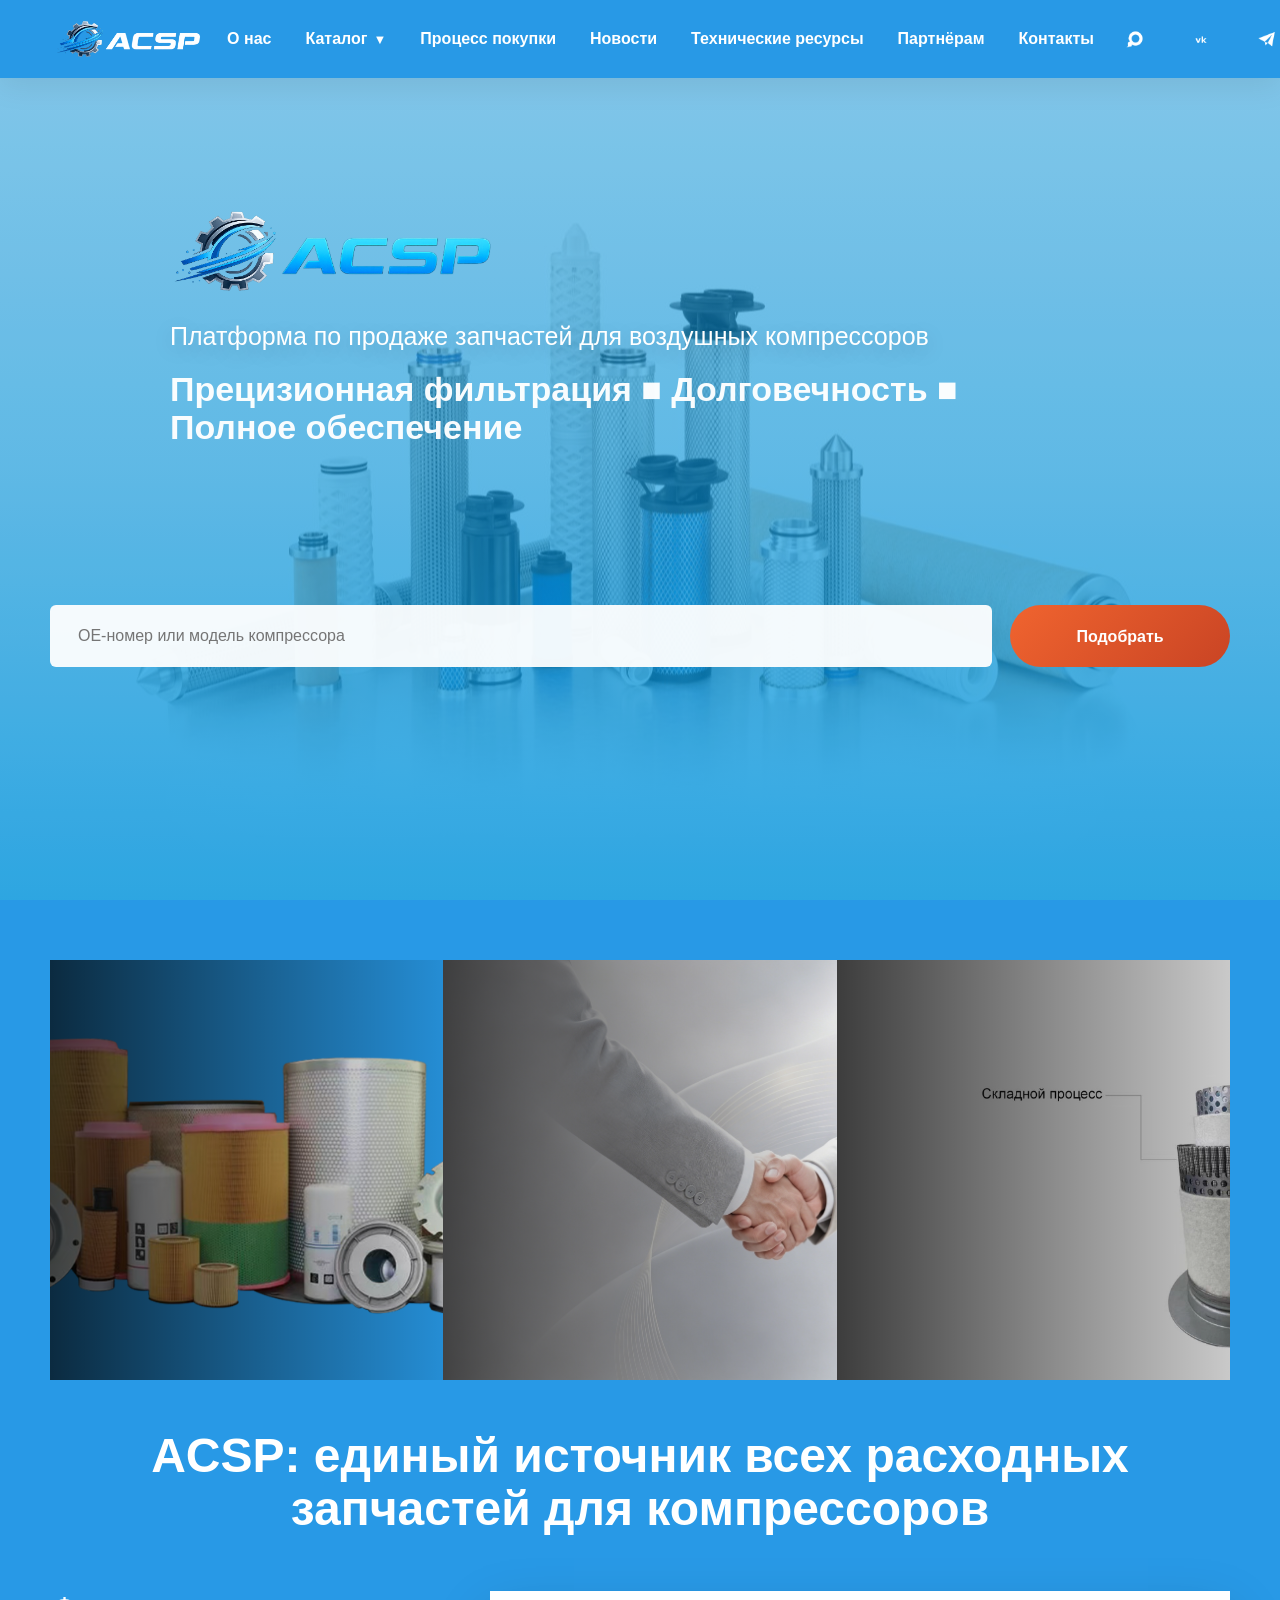
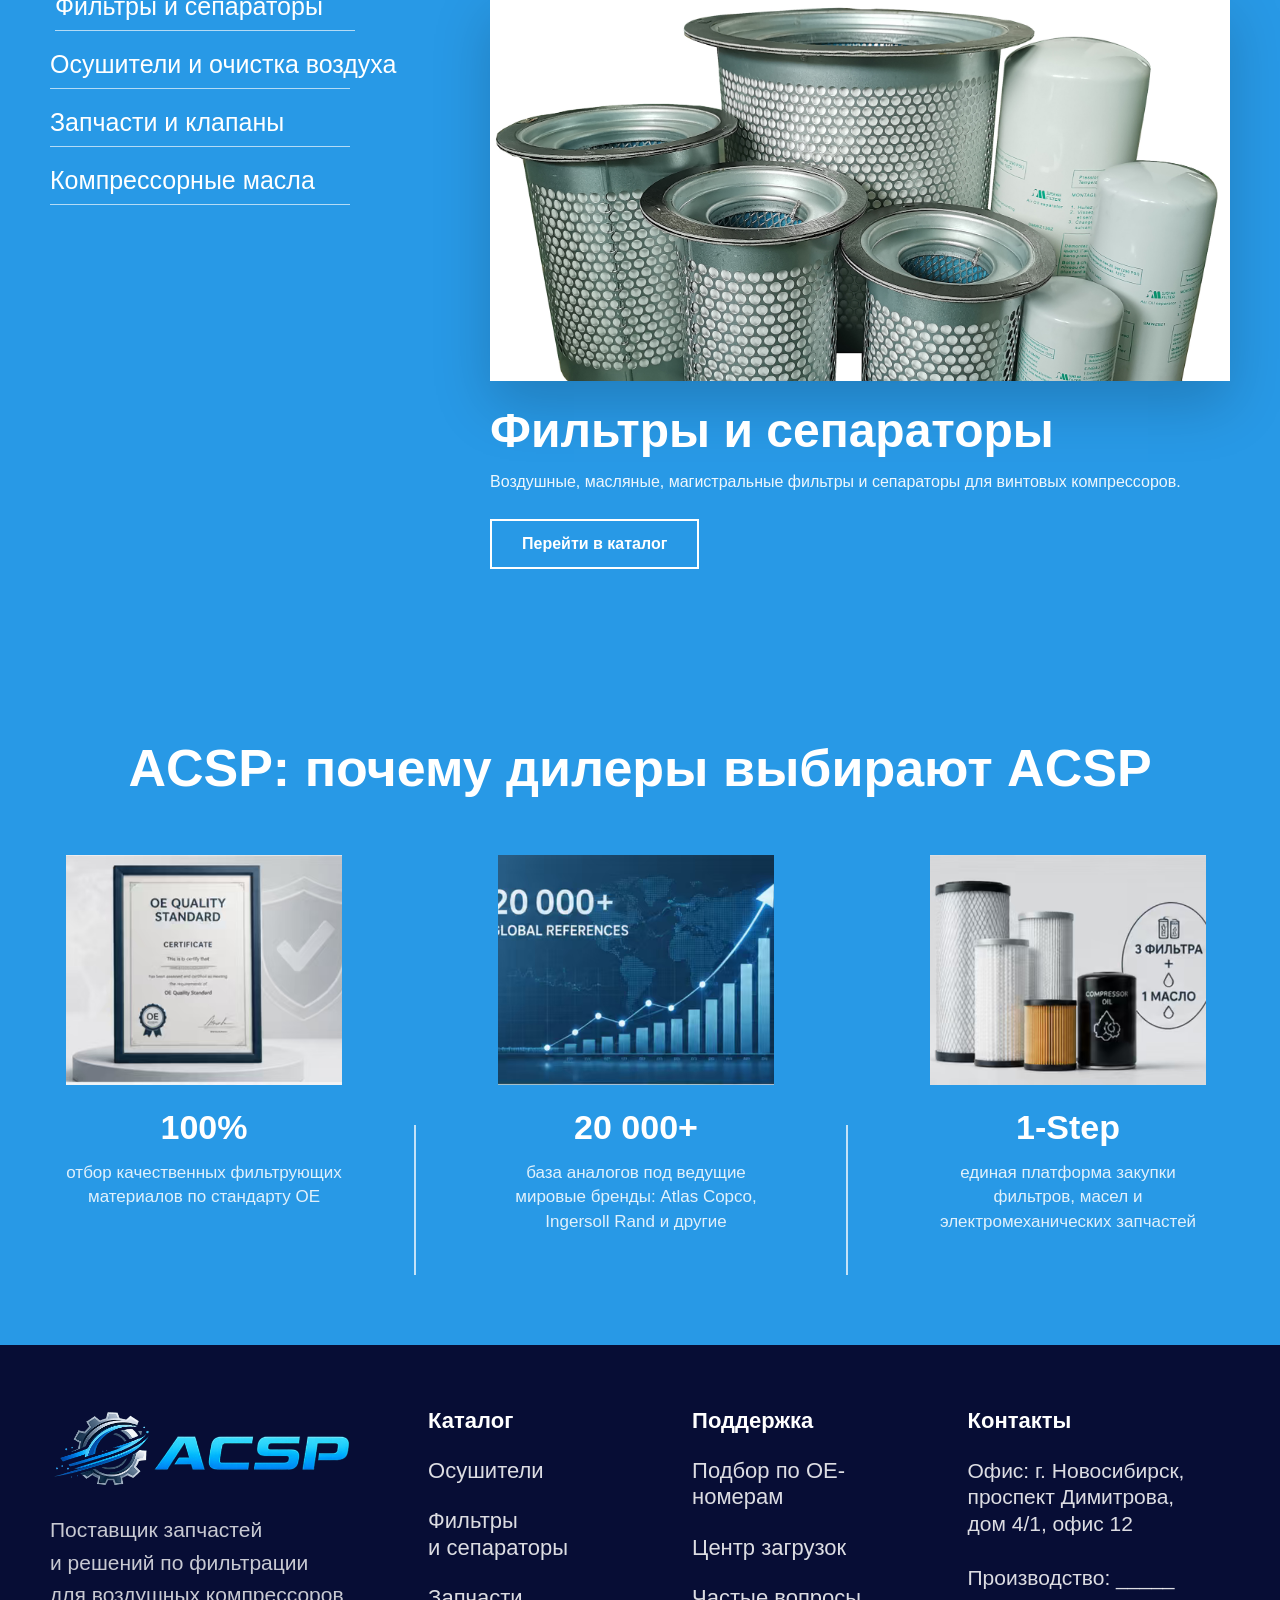
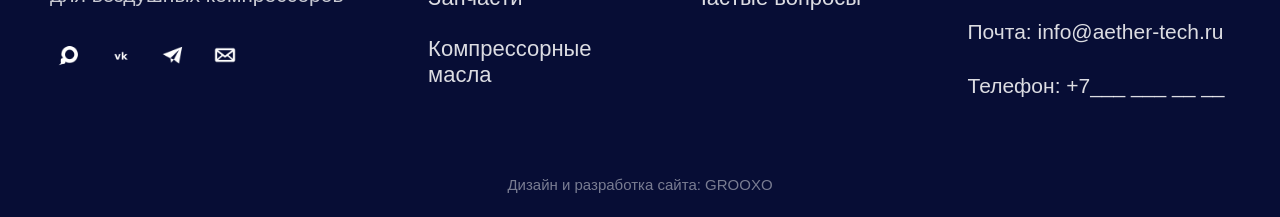
==== commit df5ea79b: "p" ====
--- a/index.html
+++ b/index.html
@@ -31,7 +31,7 @@
       </button>
 
       <div class="dropdown catalog-dropdown">
-        <a href="category.html?type=filters" class="dropdown-main-link">Общий каталог</a>
+         <a href="general-catalog.html" class="dropdown-main-link">Общий каталог</a>
 
         <div class="dropdown-group">
           <a href="category.html?type=dryers" class="dropdown-title">Осушители</a>
@@ -61,7 +61,7 @@
         </div>
       </div>
     </div>
-
+<a href="purchase-process.html">Процесс покупки</a>
     <a href="news.html">Новости</a>
     <a href="resources.html">Технические ресурсы</a>
     <a href="dealers.html">Партнёрам</a>
@@ -93,29 +93,27 @@
 <main>
 
   <!-- ПЕРВЫЙ БЛОК -->
-<section class="hero">
+<!-- ПЕРВЫЙ БЛОК -->
+<section id="homeHero" class="hero">
   <div class="hero-overlay"></div>
 
-  <div class="hero-content">
-
-    <img class="hero-logo" src="images/logo.png" alt="ACSP">
-
-    <div class="hero-main-text">
-      <p class="hero-brand">ACSP</p>
-
-      <h1>
-        Платформа по продаже запчастей<br>
-        для воздушных компрессоров
-      </h1>
-
-      <div class="hero-tags">
-        <span>Прецизионная фильтрация</span>
-        <span>Долговечность</span>
-        <span>Полное обеспечение</span>
-      </div>
-    </div>
-
-    <form class="catalog-search" action="category.html">
+  <div id="homeHeroContent">
+
+    <div id="homeHeroTop">
+      <img id="homeHeroLogo" src="images/logo.png" alt="ACSP">
+
+      <div id="homeHeroText">
+        <h1>
+          Платформа по продаже запчастей для воздушных компрессоров
+        </h1>
+
+        <div id="homeHeroTags">
+          <span>Прецизионная фильтрация ■ Долговечность ■ Полное обеспечение</span>
+        </div>
+      </div>
+    </div>
+
+    <form id="homeHeroSearch" action="category.html">
       <input type="hidden" name="type" value="filters">
       <input type="text" name="q" placeholder="OE-номер или модель компрессора">
       <button type="submit">Подобрать</button>
@@ -164,44 +162,44 @@
   <h2>ACSP: единый источник всех расходных запчастей для компрессоров</h2>
 </section>
 
-  <!-- ТРЕТИЙ БЛОК: ПЕРЕКЛЮЧАЮЩИЙСЯ КАТАЛОГ -->
-  <section class="catalog-tabs-section">
-    <div class="catalog-tabs-wrapper">
-
-      <div class="catalog-tabs">
-        <button class="catalog-tab active" data-tab="dryers">
-          Осушители и очистка воздуха
-        </button>
-
-        <button class="catalog-tab" data-tab="filters">
-          Фильтры и сепараторы
-        </button>
-
-        <button class="catalog-tab" data-tab="parts">
-          Запчасти и клапаны
-        </button>
-
-        <button class="catalog-tab" data-tab="oils">
-          Компрессорные масла
-        </button>
-      </div>
-
-      <div class="catalog-preview">
-        <img id="catalogImage" src="images/dryers.jpg" alt="Осушители и очистка воздуха">
-
-        <div class="catalog-preview-text">
-          <h2 id="catalogTitle">Осушители и очистка воздуха</h2>
-
-          <p id="catalogDescription">
-            Адсорбционные и рефрижераторные осушители, комплекты магистральных фильтров для подготовки сухого и чистого сжатого воздуха.
-          </p>
-
-          <a id="catalogLink" href="category.html?type=dryers">Перейти в каталог</a>
-        </div>
-        </div>
-
-    </div>
-  </section>
+<!-- ТРЕТИЙ БЛОК ПЕРЕКЛЮЧАЮЩИЙСЯ КАТАЛОГ -->
+<section class="catalog-tabs-section">
+  <div class="catalog-tabs-wrapper">
+
+    <div class="catalog-tabs">
+      <button class="catalog-tab active" data-tab="filters">
+        Фильтры и сепараторы
+      </button>
+
+      <button class="catalog-tab" data-tab="dryers">
+        Осушители и очистка воздуха
+      </button>
+
+      <button class="catalog-tab" data-tab="parts">
+        Запчасти и клапаны
+      </button>
+
+      <button class="catalog-tab" data-tab="oils">
+        Компрессорные масла
+      </button>
+    </div>
+
+    <div class="catalog-preview">
+      <img id="catalogImage" src="images/filters.jpg" alt="Фильтры и сепараторы">
+
+      <div class="catalog-preview-text">
+        <h2 id="catalogTitle">Фильтры и сепараторы</h2>
+
+        <p id="catalogDescription">
+          Воздушные, масляные, магистральные фильтры и сепараторы для винтовых компрессоров.
+        </p>
+
+        <a id="catalogLink" href="filters-separators.html">Перейти в каталог</a>
+      </div>
+    </div>
+
+  </div>
+</section>
 
 
   <!-- ЧЕТВЁРТЫЙ БЛОК: ТРИ КОЛОНКИ -->
--- a/css/style.css
+++ b/css/style.css
@@ -202,7 +202,7 @@
   left: 50%;
   top: 100%;
 
-  width: min(820px, calc(100% - 48px));
+  width: min(1220px, calc(100% - 48px));
 
   display: flex;
   align-items: center;
@@ -380,58 +380,6 @@
   color: #ffffff;
 }
 
-.catalog-search {
-  width: min(920px, 100%);
-  margin-top: 200px !important;
-  transform: translateX(20px) !important;
-
-  display: flex;
-  align-items: center;
-  justify-content: center;
-  gap: 14px;
-}
-
-.catalog-search input {
-  flex: 1;
-  height: 48px;
-
-  padding: 0 20px;
-
-  border: 1px solid rgba(255, 255, 255, 0.75);
-  background: rgba(255, 255, 255, 0.86);
-
-  color: #1f2933;
-  font-size: 14px;
-
-  outline: none;
-}
-
-.catalog-search input:focus {
-  border-color: #ffffff;
-  box-shadow: 0 0 0 3px rgba(255, 255, 255, 0.22);
-}
-
-.catalog-search button {
-  min-width: 140px;
-  height: 48px;
-
-  border: none;
-  border-radius: 28px;
-
-  background: linear-gradient(135deg, #e8731c, #c95016);
-  color: #ffffff;
-
-  font-size: 14px;
-  font-weight: 700;
-
-  cursor: pointer;
-  transition: transform 0.25s ease, box-shadow 0.25s ease;
-}
-
-.catalog-search button:hover {
-  transform: translateY(-2px);
-  box-shadow: 0 12px 28px rgba(201, 80, 22, 0.35);
-}
 
 /* НАДПИСЬ ПЕРЕД раскрывающими карточками */
 
@@ -6332,53 +6280,6 @@
   color: rgba(255, 255, 255, 0.7) !important;
 }
 
-/* ПОИСК — НА ТОЙ ЖЕ ЛЕВОЙ ЛИНИИ */
-
-.hero .catalog-search {
-  width: min(760px, 100%) !important;
-  margin: 0 !important;
-
-  display: grid !important;
-  grid-template-columns: 1fr 170px !important;
-  gap: 14px !important;
-
-  transform: none !important;
-}
-
-.hero .catalog-search input {
-  width: 100% !important;
-  height: 54px !important;
-
-  padding: 0 22px !important;
-
-  border: none !important;
-  border-radius: 4px !important;
-
-  background: rgba(255, 255, 255, 0.92) !important;
-  color: #24313f !important;
-
-  font-size: 16px !important;
-  font-weight: 500 !important;
-
-  box-sizing: border-box !important;
-}
-
-.hero .catalog-search button {
-  height: 54px !important;
-
-  border: none !important;
-  border-radius: 27px !important;
-
-  background: linear-gradient(135deg, #f0642f, #c94424) !important;
-  color: #ffffff !important;
-
-  font-size: 16px !important;
-  font-weight: 900 !important;
-
-  cursor: pointer !important;
-}
-
-
 /* МОБИЛЬНАЯ ВЕРСИЯ */
 
 @media screen and (max-width: 900px) {
@@ -6426,27 +6327,6 @@
   .hero-tags span::after {
     display: none !important;
   }
-
-  .hero .catalog-search {
-    width: 100% !important;
-    max-width: 360px !important;
-
-    display: grid !important;
-    grid-template-columns: 1fr !important;
-    gap: 12px !important;
-  }
-
-  .hero .catalog-search input {
-    height: 44px !important;
-    border-radius: 22px !important;
-    font-size: 14px !important;
-  }
-
-  .hero .catalog-search button {
-    height: 48px !important;
-    border-radius: 24px !important;
-    font-size: 16px !important;
-  }
 }
 /* ДВИГАЕМ ТОЛЬКО ЛОГОТИП + ТЕКСТ В HERO */
 
@@ -6643,4 +6523,2070 @@
   .city-card-main .city-card-content p {
     font-size: 16px;
   }
+}
+/* =========================================================
+   ACSP GLOBAL ALIGNMENT + TYPOGRAPHY SYSTEM
+   Добавлено для единой ширины блоков и трех уровней текста.
+   Центровку не ломает: где текст был по центру, там он остается по центру.
+   ========================================================= */
+
+:root {
+  --acsp-page-width: 1180px;
+  --acsp-page-side: 24px;
+
+  --acsp-title-size: clamp(38px, 4.4vw, 54px);
+  --acsp-subtitle-size: clamp(22px, 2.2vw, 28px);
+  --acsp-text-size: 16px;
+
+  --acsp-title-weight: 900;
+  --acsp-subtitle-weight: 800;
+  --acsp-text-weight: 500;
+
+  --acsp-title-line: 1.1;
+  --acsp-subtitle-line: 1.25;
+  --acsp-text-line: 1.6;
+}
+
+/* Единая полезная ширина для основных контейнеров страниц */
+.hero-content,
+.acsp-hover-slider,
+.catalog-intro,
+.catalog-tabs-wrapper,
+.benefits,
+.news-page-head,
+.news-layout,
+.category-head,
+.category-layout,
+.product-page,
+.privacy-page,
+.contacts-head,
+.contacts-map,
+.contacts-cities-inner,
+.contacts-engineers-inner,
+.contacts-form-section,
+.about-acsp-inner,
+.about-principles-inner,
+.about-trust-inner,
+.about-brands-inner,
+.about-team-inner,
+.about-office-inner,
+.dealers-hero-inner,
+.dealers-section-head,
+.dealers-conditions-grid,
+.dealers-why-inner,
+.dealers-brands-inner,
+.filter-transition-head,
+.filter-color-tabs,
+.filter-transition-list,
+.parts-hero-inner,
+.parts-section-inner,
+.footer-inner {
+  width: min(var(--acsp-page-width), 100%) !important;
+  margin-left: auto !important;
+  margin-right: auto !important;
+}
+
+/* Для секций без внутреннего контейнера оставляем одинаковый боковой воздух */
+.catalog-intro,
+.benefits,
+.product-page,
+.privacy-page,
+.contacts-form-section {
+  padding-left: var(--acsp-page-side) !important;
+  padding-right: var(--acsp-page-side) !important;
+}
+
+/* Единая типографика: заголовок / подзаголовок / основной текст */
+main h1 {
+  font-size: var(--acsp-title-size) !important;
+  line-height: var(--acsp-title-line) !important;
+  font-weight: var(--acsp-title-weight) !important;
+}
+
+main h2 {
+  font-size: clamp(34px, 3.8vw, 48px) !important;
+  line-height: var(--acsp-title-line) !important;
+  font-weight: var(--acsp-title-weight) !important;
+}
+
+main h3,
+main .section-subtitle,
+main .news-main-head h2,
+main .footer-column h3 {
+  font-size: var(--acsp-subtitle-size) !important;
+  line-height: var(--acsp-subtitle-line) !important;
+  font-weight: var(--acsp-subtitle-weight) !important;
+}
+
+main p,
+main li,
+main .news-feed-item strong,
+main .news-feed-item span,
+main .featured-news-card-content span {
+  font-size: var(--acsp-text-size) !important;
+  line-height: var(--acsp-text-line) !important;
+  font-weight: var(--acsp-text-weight) !important;
+}
+
+/* Короткие технические метки остаются компактнее, но в одной логике */
+main .hero-brand,
+main .category-head p,
+main .contacts-head p,
+main .news-page-head p,
+main .filter-transition-head p,
+main .about-acsp-top p,
+main .article-meta,
+main .article-meta span {
+  font-size: 15px !important;
+  line-height: 1.45 !important;
+  font-weight: 700 !important;
+}
+
+/* Hero не центрируем: сохраняем левую композицию и общую ширину */
+.hero-content {
+  align-items: flex-start !important;
+  text-align: left !important;
+}
+
+
+.hero-logo {
+  margin-left: 0 !important;
+}
+
+.hero-main-text h1 {
+  font-size: clamp(34px, 4vw, 46px) !important;
+  line-height: 1.16 !important;
+  text-align: left !important;
+}
+
+.hero-tags {
+  justify-content: flex-start !important;
+  text-align: left !important;
+}
+
+/* Ленты новостей/ресурсов: без описаний в маленьких карточках */
+.news-feed-item p,
+.featured-news-card-content p {
+  display: none !important;
+}
+
+/* Главная карточка новостей/ресурсов: картинка вписывается в карточку, а не изображает обои */
+.featured-news-card {
+  overflow: hidden !important;
+  background-image: none !important;
+}
+
+.featured-news-card::before,
+.featured-news-card::after {
+  display: none !important;
+  content: none !important;
+}
+
+.featured-news-image {
+  width: 100% !important;
+  height: 320px !important;
+  display: flex !important;
+  align-items: center !important;
+  justify-content: center !important;
+  overflow: hidden !important;
+  background: rgba(255, 255, 255, 0.92) !important;
+}
+
+.featured-news-image img {
+  width: 100% !important;
+  height: 100% !important;
+  display: block !important;
+  object-fit: contain !important;
+  object-position: center !important;
+  padding: 24px !important;
+  box-sizing: border-box !important;
+  transform: none !important;
+}
+
+/* Города: первая карточка большая, четвертая маленькая тоже Новосибирск по HTML */
+.contacts-city-grid {
+  width: 100% !important;
+}
+
+/* Единая ширина модалок статей */
+.news-modal-content {
+  width: min(920px, calc(100% - 32px)) !important;
+}
+
+.news-modal-body p,
+.news-modal-body li {
+  font-size: var(--acsp-text-size) !important;
+  line-height: 1.72 !important;
+  font-weight: var(--acsp-text-weight) !important;
+}
+
+.news-modal-body h2 {
+  font-size: clamp(30px, 3.4vw, 44px) !important;
+}
+
+.news-modal-body h3 {
+  font-size: var(--acsp-subtitle-size) !important;
+}
+
+@media screen and (max-width: 900px) {
+  :root {
+    --acsp-page-side: 18px;
+    --acsp-title-size: clamp(32px, 9vw, 38px);
+    --acsp-subtitle-size: 22px;
+    --acsp-text-size: 15px;
+  }
+
+  .hero-content,
+  .acsp-hover-slider,
+  .catalog-intro,
+  .catalog-tabs-wrapper,
+  .benefits,
+  .news-page-head,
+  .news-layout,
+  .category-head,
+  .category-layout,
+  .product-page,
+  .privacy-page,
+  .contacts-head,
+  .contacts-map,
+  .contacts-cities-inner,
+  .contacts-engineers-inner,
+  .contacts-form-section,
+  .about-acsp-inner,
+  .about-principles-inner,
+  .about-trust-inner,
+  .about-brands-inner,
+  .about-team-inner,
+  .about-office-inner,
+  .dealers-hero-inner,
+  .dealers-section-head,
+  .dealers-conditions-grid,
+  .dealers-why-inner,
+  .dealers-brands-inner,
+  .filter-transition-head,
+  .filter-color-tabs,
+  .filter-transition-list,
+  .footer-inner {
+    width: min(100%, calc(100vw - 36px)) !important;
+  }
+
+  .featured-news-image {
+    height: 240px !important;
+  }
+}
+/* ГЛАВНАЯ — ВЫРАВНИВАЕМ БЛОК BENEFITS ПО ОБЩЕЙ ШИРИНЕ */
+
+.benefits {
+  width: min(1320px, 100%) !important;
+  margin-left: auto !important;
+  margin-right: auto !important;
+
+  padding: 90px 24px 110px !important;
+  box-sizing: border-box !important;
+}
+
+.benefits h2 {
+  width: 100% !important;
+  margin: 0 0 58px !important;
+
+  text-align: center !important;
+
+  font-size: 52px !important;
+  line-height: 1.12 !important;
+  font-weight: 900 !important;
+
+  color: #ffffff !important;
+}
+
+.benefits-grid {
+  width: 100% !important;
+
+  display: grid !important;
+  grid-template-columns: repeat(3, 1fr) !important;
+  gap: 64px !important;
+
+  align-items: start !important;
+}
+
+/* карточки внутри своих колонок */
+
+.benefit-card {
+  width: 100% !important;
+
+  display: flex !important;
+  flex-direction: column !important;
+
+  background: transparent !important;
+  border: none !important;
+  box-shadow: none !important;
+}
+
+/* 1 карточка — к левому краю общей сетки */
+
+.benefit-card:nth-child(1) {
+  align-items: flex-start !important;
+  text-align: center !important;
+}
+
+.benefit-card:nth-child(1) .benefit-icon,
+.benefit-card:nth-child(1) .benefit-number,
+.benefit-card:nth-child(1) p {
+  margin-left: 0 !important;
+  margin-right: auto !important;
+}
+
+/* 2 карточка — по центру */
+
+.benefit-card:nth-child(2) {
+  align-items: center !important;
+  text-align: center !important;
+}
+
+.benefit-card:nth-child(2) .benefit-icon,
+.benefit-card:nth-child(2) .benefit-number,
+.benefit-card:nth-child(2) p {
+  margin-left: auto !important;
+  margin-right: auto !important;
+}
+
+/* 3 карточка — к правому краю общей сетки */
+
+.benefit-card:nth-child(3) {
+  align-items: flex-end !important;
+  text-align: center !important;
+}
+
+.benefit-card:nth-child(3) .benefit-icon,
+.benefit-card:nth-child(3) .benefit-number,
+.benefit-card:nth-child(3) p {
+  margin-left: auto !important;
+  margin-right: 0 !important;
+}
+
+/* картинки */
+
+.benefit-icon {
+  width: 100% !important;
+  max-width: 360px !important;
+  height: 230px !important;
+
+  object-fit: cover !important;
+  object-position: center !important;
+
+  display: block !important;
+  margin-bottom: 24px !important;
+}
+
+/* цифры и текст */
+
+.benefit-number {
+  width: 360px !important;
+  max-width: 100% !important;
+
+  margin-bottom: 14px !important;
+
+  font-size: 34px !important;
+  line-height: 1.1 !important;
+  font-weight: 900 !important;
+
+  color: #ffffff !important;
+}
+
+.benefit-card p {
+  width: 360px !important;
+  max-width: 100% !important;
+  margin-top: 0 !important;
+  margin-bottom: 0 !important;
+
+  font-size: 17px !important;
+  line-height: 1.45 !important;
+  font-weight: 500 !important;
+
+  color: rgba(255, 255, 255, 0.86) !important;
+}
+
+
+/* МОБИЛЬНАЯ ВЕРСИЯ */
+
+@media screen and (max-width: 900px) {
+  .benefits {
+    width: 100% !important;
+    padding: 64px 18px !important;
+  }
+
+  .benefits h2 {
+    margin-bottom: 36px !important;
+    font-size: 32px !important;
+  }
+
+  .benefits-grid {
+    grid-template-columns: 1fr !important;
+    gap: 36px !important;
+  }
+
+  .benefit-card,
+  .benefit-card:nth-child(1),
+  .benefit-card:nth-child(2),
+  .benefit-card:nth-child(3) {
+    align-items: center !important;
+    text-align: center !important;
+  }
+
+  .benefit-card:nth-child(1) .benefit-icon,
+  .benefit-card:nth-child(1) .benefit-number,
+  .benefit-card:nth-child(1) p,
+  .benefit-card:nth-child(2) .benefit-icon,
+  .benefit-card:nth-child(2) .benefit-number,
+  .benefit-card:nth-child(2) p,
+  .benefit-card:nth-child(3) .benefit-icon,
+  .benefit-card:nth-child(3) .benefit-number,
+  .benefit-card:nth-child(3) p {
+    margin-left: auto !important;
+    margin-right: auto !important;
+  }
+
+  .benefit-icon,
+  .benefit-number,
+  .benefit-card p {
+    width: 340px !important;
+    max-width: 100% !important;
+  }
+
+  .benefit-icon {
+    height: 210px !important;
+  }
+}
+/* =========================================================
+   ГЛАВНАЯ — ЛИНИИ МЕЖДУ ТРЕМЯ КАРТОЧКАМИ BENEFITS
+   ========================================================= */
+
+.benefits-grid {
+  position: relative !important;
+}
+
+.benefit-card {
+  position: relative !important;
+}
+
+/* убираем старые линии, если они были */
+.benefit-card::before,
+.benefit-card::after {
+  content: none !important;
+  display: none !important;
+}
+
+/* линия после 1 карточки */
+.benefit-card:nth-child(1)::after {
+  content: "" !important;
+  display: block !important;
+
+  position: absolute !important;
+  right: -32px !important;
+  top: 260px !important;
+
+  width: 2px !important;
+  height: 150px !important;
+
+  background: rgba(255, 255, 255, 0.72) !important;
+}
+
+/* линия после 2 карточки */
+.benefit-card:nth-child(2)::after {
+  content: "" !important;
+  display: block !important;
+
+  position: absolute !important;
+  right: -32px !important;
+  top: 260px !important;
+
+  width: 2px !important;
+  height: 150px !important;
+
+  background: rgba(255, 255, 255, 0.72) !important;
+}
+
+/* если нужно ещё ниже — меняй top */
+.benefit-card:nth-child(1)::after,
+.benefit-card:nth-child(2)::after {
+  top: 270px !important;
+}
+
+/* мобильная версия — линии убираем */
+@media screen and (max-width: 900px) {
+  .benefit-card:nth-child(1)::after,
+  .benefit-card:nth-child(2)::after {
+    display: none !important;
+  }
+}
+/* =========================================================
+   HERO — ИСПРАВЛЕНИЕ ПЕРВОГО ЭКРАНА
+   ========================================================= */
+
+.hero {
+  position: relative !important;
+  min-height: calc(100vh - 78px) !important;
+
+  padding: 86px 24px 86px !important;
+
+  display: flex !important;
+  align-items: center !important;
+  justify-content: center !important;
+
+  overflow: hidden !important;
+
+  background:
+    linear-gradient(
+      180deg,
+      rgba(8, 151, 221, 0.42) 0%,
+      rgba(8, 151, 221, 0.58) 48%,
+      rgba(8, 151, 221, 0.82) 100%
+    ),
+    url("../images/hero-bg.jpg") center / cover no-repeat !important;
+}
+
+.hero-overlay {
+  position: absolute !important;
+  inset: 0 !important;
+
+  background: rgba(8, 151, 221, 0.12) !important;
+
+  z-index: 1 !important;
+  pointer-events: none !important;
+}
+
+.hero-content {
+  position: relative !important;
+  z-index: 2 !important;
+
+  width: min(1180px, 100%) !important;
+  margin: 0 auto !important;
+
+  display: flex !important;
+  flex-direction: column !important;
+  align-items: flex-start !important;
+
+  text-align: left !important;
+  color: #ffffff !important;
+}
+
+/* группа логотип + текст, двигаем вверх отдельно от поиска */
+.hero-top-group {
+  width: min(760px, 100%) !important;
+
+  display: flex !important;
+  flex-direction: column !important;
+  align-items: flex-start !important;
+
+  transform: translateY(-48px) !important;
+}
+
+/* логотип */
+.hero-logo {
+  width: 330px !important;
+  height: auto !important;
+
+  margin: 0 0 28px 0 !important;
+
+  display: block !important;
+}
+
+/* старую надпись ACSP убираем, если где-то осталась */
+.hero-brand {
+  display: none !important;
+}
+
+/* текстовый блок */
+.hero-main-text {
+  width: 100% !important;
+  margin: 0 !important;
+
+  text-align: left !important;
+}
+
+.hero-main-text h1 {
+  margin: 0 0 18px 0 !important;
+
+  max-width: 760px !important;
+
+  font-size: 25px !important;
+  line-height: 1.2 !important;
+  font-weight: 500 !important;
+
+  color: #ffffff !important;
+  text-align: left !important;
+
+  text-shadow: 0 6px 22px rgba(0, 0, 0, 0.18) !important;
+}
+
+/* три слова — крупнее основного заголовка */
+.hero-tags {
+  margin: 0 !important;
+
+  display: flex !important;
+  justify-content: flex-start !important;
+  align-items: center !important;
+  flex-wrap: wrap !important;
+
+  gap: 12px 26px !important;
+
+  text-align: left !important;
+}
+
+.hero-tags span {
+  position: relative !important;
+
+  font-size: 34px !important;
+  line-height: 1.1 !important;
+  font-weight: 900 !important;
+
+  color: rgba(255, 255, 255, 0.96) !important;
+}
+
+.hero-tags span:not(:last-child)::after {
+  content: "·" !important;
+
+  position: absolute !important;
+  right: -17px !important;
+  top: 0 !important;
+
+  color: rgba(255, 255, 255, 0.7) !important;
+}
+
+
+/* =========================================================
+   ШАПКА — МЕНЮ БОЛЕЕ РАСТЯНУТОЕ
+   ========================================================= */
+
+.site-header {
+  padding-left: 52px !important;
+  padding-right: 52px !important;
+}
+
+.main-nav {
+  display: flex !important;
+  align-items: center !important;
+  justify-content: center !important;
+
+  gap: 34px !important;
+
+  flex: 1 1 auto !important;
+}
+
+.main-nav a,
+.catalog-link {
+  font-size: 16px !important;
+  line-height: 1.2 !important;
+  font-weight: 800 !important;
+
+  white-space: nowrap !important;
+}
+
+.header-actions {
+  display: flex !important;
+  align-items: center !important;
+  gap: 28px !important;
+}
+
+
+/* =========================================================
+   МОБИЛЬНАЯ ВЕРСИЯ
+   ========================================================= */
+
+@media screen and (max-width: 900px) {
+  .hero {
+    min-height: calc(100vh - 74px) !important;
+    padding: 78px 18px 70px !important;
+  }
+
+  .hero-content {
+    width: 100% !important;
+    align-items: flex-start !important;
+    text-align: left !important;
+  }
+
+  .hero-top-group {
+    width: 100% !important;
+    transform: translateY(-22px) !important;
+  }
+
+  .hero-logo {
+    width: 220px !important;
+    margin-bottom: 22px !important;
+  }
+
+  .hero-main-text h1 {
+    font-size: 22px !important;
+    line-height: 1.32 !important;
+    font-weight: 500 !important;
+  }
+
+  .hero-tags {
+    flex-direction: column !important;
+    align-items: flex-start !important;
+    gap: 7px !important;
+  }
+
+  .hero-tags span {
+    font-size: 18px !important;
+  }
+
+  .hero-tags span::after {
+    display: none !important;
+  }
+
+  .site-header {
+    padding-left: 18px !important;
+    padding-right: 18px !important;
+  }
+
+  .main-nav {
+    gap: 0 !important;
+  }
+}
+
+/* ТОЧНЫЙ ФИКС ПОИСКА НА ГЛАВНОМ ЭКРАНЕ */
+
+.hero #heroSearch {
+  width: 1200px !important;
+  max-width: 100% !important;
+
+  margin: -35px 0 0 0 !important;
+
+  display: grid !important;
+  grid-template-columns: 1fr 210px !important;
+  gap: 18px !important;
+
+  transform: none !important;
+  box-sizing: border-box !important;
+}
+
+.hero #heroSearch input[type="text"] {
+  width: 100% !important;
+  height: 60px !important;
+
+  padding: 0 26px !important;
+
+  border: none !important;
+  border-radius: 6px !important;
+
+  background: rgba(255, 255, 255, 0.94) !important;
+  color: #24313f !important;
+
+  font-size: 16px !important;
+  font-weight: 500 !important;
+
+  box-sizing: border-box !important;
+}
+
+.hero #heroSearch button {
+  width: 210px !important;
+  height: 60px !important;
+
+  border: none !important;
+  border-radius: 30px !important;
+
+  background: linear-gradient(135deg, #f0642f, #c94424) !important;
+  color: #ffffff !important;
+
+  font-size: 16px !important;
+  font-weight: 900 !important;
+
+  cursor: pointer !important;
+
+  box-sizing: border-box !important;
+}
+
+@media screen and (max-width: 900px) {
+  .hero #heroSearch {
+    width: 100% !important;
+    max-width: 380px !important;
+
+    grid-template-columns: 1fr !important;
+    gap: 12px !important;
+
+    margin-top: 0 !important;
+  }
+
+  .hero #heroSearch input[type="text"] {
+    height: 46px !important;
+    border-radius: 23px !important;
+    font-size: 14px !important;
+  }
+
+  .hero #heroSearch button {
+    width: 100% !important;
+    height: 48px !important;
+    border-radius: 24px !important;
+  }
+}
+
+/* ФИНАЛЬНЫЙ ФИКС ПОИСКА НА ГЛАВНОМ ЭКРАНЕ */
+
+.hero #heroSearch {
+  width: min(1280px, 100%) !important;
+  max-width: 1180px !important;
+
+  margin: -28px 0 0 0 !important;
+
+  display: grid !important;
+  grid-template-columns: minmax(0, 1fr) 210px !important;
+  gap: 18px !important;
+
+  transform: none !important;
+  box-sizing: border-box !important;
+}
+
+.hero #heroSearch input[type="text"] {
+  width: 100% !important;
+  height: 60px !important;
+
+  padding: 0 26px !important;
+
+  border: none !important;
+  border-radius: 6px !important;
+
+  background: rgba(255, 255, 255, 0.94) !important;
+  color: #24313f !important;
+
+  font-size: 16px !important;
+  font-weight: 500 !important;
+
+  box-sizing: border-box !important;
+}
+
+.hero #heroSearch button {
+  width: 210px !important;
+  height: 60px !important;
+
+  border: none !important;
+  border-radius: 30px !important;
+
+  background: linear-gradient(135deg, #f0642f, #c94424) !important;
+  color: #ffffff !important;
+
+  font-size: 16px !important;
+  font-weight: 900 !important;
+
+  cursor: pointer !important;
+  box-sizing: border-box !important;
+}
+
+@media screen and (max-width: 900px) {
+  .hero #heroSearch {
+    width: 100% !important;
+    max-width: 380px !important;
+
+    grid-template-columns: 1fr !important;
+    gap: 12px !important;
+
+    margin-top: 0 !important;
+  }
+
+  .hero #heroSearch input[type="text"] {
+    height: 46px !important;
+    border-radius: 23px !important;
+    font-size: 14px !important;
+  }
+
+  .hero #heroSearch button {
+    width: 100% !important;
+    height: 48px !important;
+    border-radius: 24px !important;
+  }
+}
+
+/* =========================================================
+   ФИНАЛЬНЫЙ HERO БЕЗ КОНФЛИКТОВ СО СТАРЫМ CSS
+   ========================================================= */
+
+/* =========================================================
+   ФИНАЛЬНЫЙ HERO — ВЫРАВНИВАНИЕ ПОИСКА И ТЕКСТА
+   ========================================================= */
+
+#homeHero {
+  position: relative !important;
+  min-height: calc(100vh - 78px) !important;
+
+  padding: 70px 0 90px !important;
+
+  display: flex !important;
+  align-items: center !important;
+  justify-content: center !important;
+
+  overflow: hidden !important;
+
+  background:
+    linear-gradient(
+      180deg,
+      rgba(8, 151, 221, 0.42) 0%,
+      rgba(8, 151, 221, 0.58) 48%,
+      rgba(8, 151, 221, 0.82) 100%
+    ),
+    url("../images/hero-bg.jpg") center / cover no-repeat !important;
+}
+
+#homeHero .hero-overlay {
+  position: absolute !important;
+  inset: 0 !important;
+  z-index: 1 !important;
+
+  background: rgba(8, 151, 221, 0.12) !important;
+  pointer-events: none !important;
+}
+
+/* общий контейнер hero = ширина следующего блока */
+#homeHeroContent {
+  position: relative !important;
+  z-index: 2 !important;
+
+  width: min(1180px, calc(100% - 48px)) !important;
+  margin: 0 auto !important;
+
+  display: flex !important;
+  flex-direction: column !important;
+  align-items: stretch !important;
+
+  color: #ffffff !important;
+  box-sizing: border-box !important;
+}
+
+/* логотип + текст: сильно вправо и вверх */
+#homeHeroTop {
+  width: min(820px, 100%) !important;
+
+  display: flex !important;
+  flex-direction: column !important;
+  align-items: flex-start !important;
+
+  margin: 0 0 34px 0 !important;
+
+  transform: translate(120px, -85px) !important;
+}
+
+#homeHeroLogo {
+  width: 330px !important;
+  height: auto !important;
+
+  display: block !important;
+  margin: 0 0 24px 0 !important;
+}
+
+#homeHeroText {
+  width: 100% !important;
+  margin: 0 !important;
+  text-align: left !important;
+}
+
+#homeHeroText h1 {
+  max-width: 760px !important;
+  margin: 0 0 18px 0 !important;
+
+  font-size: 25px !important;
+  line-height: 1.28 !important;
+  font-weight: 500 !important;
+
+  color: #ffffff !important;
+  text-align: left !important;
+  text-shadow: 0 6px 22px rgba(0, 0, 0, 0.18) !important;
+}
+
+/* три слова */
+#homeHeroTags {
+  margin: 0 !important;
+
+  display: flex !important;
+  flex-wrap: wrap !important;
+  align-items: center !important;
+  justify-content: flex-start !important;
+
+  gap: 12px 28px !important;
+
+  text-align: left !important;
+}
+
+#homeHeroTags span {
+  position: relative !important;
+
+  font-size: 34px !important;
+  line-height: 1.12 !important;
+  font-weight: 900 !important;
+
+  color: rgba(255, 255, 255, 0.96) !important;
+}
+
+#homeHeroTags span:not(:last-child)::after {
+  content: "·" !important;
+
+  position: absolute !important;
+  right: -18px !important;
+  top: 0 !important;
+
+  color: rgba(255, 255, 255, 0.72) !important;
+}
+
+/* поиск: ровно от левого края контейнера до правого края контейнера */
+#homeHeroSearch {
+  width: 100% !important;
+  max-width: none !important;
+
+  margin: -45px 0 0 0 !important;
+
+  display: grid !important;
+  grid-template-columns: minmax(0, 1fr) 220px !important;
+  gap: 18px !important;
+
+  transform: none !important;
+  box-sizing: border-box !important;
+}
+
+#homeHeroSearch input[type="text"] {
+  width: 100% !important;
+  height: 62px !important;
+
+  padding: 0 28px !important;
+
+  border: none !important;
+  border-radius: 6px !important;
+
+  background: rgba(255, 255, 255, 0.94) !important;
+  color: #24313f !important;
+
+  font-size: 16px !important;
+  line-height: 62px !important;
+  font-weight: 500 !important;
+
+  outline: none !important;
+  box-sizing: border-box !important;
+}
+
+#homeHeroSearch button {
+  width: 220px !important;
+  height: 62px !important;
+
+  border: none !important;
+  border-radius: 31px !important;
+
+  background: linear-gradient(135deg, #f0642f, #c94424) !important;
+  color: #ffffff !important;
+
+  font-size: 16px !important;
+  line-height: 62px !important;
+  font-weight: 900 !important;
+
+  cursor: pointer !important;
+  box-sizing: border-box !important;
+}
+
+/* убираем влияние старого catalog-search внутри hero */
+#homeHero .catalog-search {
+  all: unset !important;
+}
+
+#homeHeroSearch {
+  width: 100% !important;
+  max-width: none !important;
+
+  margin: -45px 0 0 0 !important;
+
+  display: grid !important;
+  grid-template-columns: minmax(0, 1fr) 220px !important;
+  gap: 18px !important;
+
+  transform: none !important;
+  box-sizing: border-box !important;
+}
+
+#homeHeroSearch input[type="hidden"] {
+  display: none !important;
+}
+
+#homeHeroSearch input[type="text"] {
+  width: 100% !important;
+  height: 62px !important;
+
+  padding: 0 28px !important;
+
+  border: none !important;
+  border-radius: 6px !important;
+
+  background: rgba(255, 255, 255, 0.94) !important;
+  color: #24313f !important;
+
+  font-size: 16px !important;
+  line-height: 62px !important;
+  font-weight: 500 !important;
+
+  outline: none !important;
+  box-sizing: border-box !important;
+}
+
+#homeHeroSearch button {
+  width: 220px !important;
+  height: 62px !important;
+
+  border: none !important;
+  border-radius: 31px !important;
+
+  background: linear-gradient(135deg, #f0642f, #c94424) !important;
+  color: #ffffff !important;
+
+  font-size: 16px !important;
+  line-height: 62px !important;
+  font-weight: 900 !important;
+
+  cursor: pointer !important;
+  box-sizing: border-box !important;
+}
+
+/* мобильная версия */
+@media screen and (max-width: 900px) {
+  #homeHero {
+    min-height: calc(100vh - 74px) !important;
+    padding: 72px 18px 70px !important;
+  }
+
+  #homeHeroContent {
+    width: 100% !important;
+  }
+
+  #homeHeroTop {
+    width: 100% !important;
+    transform: translate(0, -22px) !important;
+  }
+
+  #homeHeroLogo {
+    width: 220px !important;
+    margin-bottom: 20px !important;
+  }
+
+  #homeHeroText h1 {
+    font-size: 22px !important;
+    line-height: 1.32 !important;
+  }
+
+  #homeHeroTags {
+    flex-direction: column !important;
+    align-items: flex-start !important;
+    gap: 7px !important;
+  }
+
+  #homeHeroTags span {
+    font-size: 18px !important;
+  }
+
+  #homeHeroTags span::after {
+    display: none !important;
+  }
+
+  #homeHeroSearch {
+    width: 100% !important;
+    max-width: 380px !important;
+
+    grid-template-columns: 1fr !important;
+    gap: 12px !important;
+
+    margin-top: 0 !important;
+  }
+
+  #homeHeroSearch input[type="text"] {
+    height: 46px !important;
+    border-radius: 23px !important;
+    line-height: 46px !important;
+    font-size: 14px !important;
+  }
+
+  #homeHeroSearch button {
+    width: 100% !important;
+    height: 48px !important;
+    border-radius: 24px !important;
+    line-height: 48px !important;
+  }
+}
+
+/* МОБИЛЬНАЯ ВЕРСИЯ */
+
+@media screen and (max-width: 900px) {
+  #homeHero {
+    min-height: calc(100vh - 74px) !important;
+    padding: 72px 18px 70px !important;
+  }
+
+  #homeHeroContent {
+    width: 100% !important;
+  }
+
+  #homeHeroTop {
+    width: 100% !important;
+    transform: translateY(-22px) !important;
+  }
+
+  #homeHeroLogo {
+    width: 220px !important;
+    margin-bottom: 20px !important;
+  }
+
+  #homeHeroText h1 {
+    font-size: 22px !important;
+    line-height: 1.32 !important;
+  }
+
+  #homeHeroTags {
+    flex-direction: column !important;
+    align-items: flex-start !important;
+    gap: 7px !important;
+  }
+
+  #homeHeroTags span {
+    font-size: 18px !important;
+  }
+
+  #homeHeroTags span::after {
+    display: none !important;
+  }
+
+  #homeHeroSearch {
+    width: 100% !important;
+    max-width: 380px !important;
+
+    grid-template-columns: 1fr !important;
+    gap: 12px !important;
+
+    margin-top: 0 !important;
+  }
+
+  #homeHeroSearch input[type="text"] {
+    height: 46px !important;
+    border-radius: 23px !important;
+    line-height: 46px !important;
+    font-size: 14px !important;
+  }
+
+  #homeHeroSearch button {
+    width: 100% !important;
+    height: 48px !important;
+    border-radius: 24px !important;
+    line-height: 48px !important;
+  }
+}
+
+/* =========================================================
+   СТРАНИЦА: ПРОЦЕСС ПОКУПКИ
+   ========================================================= */
+
+.purchase-page {
+  background: #2899e6;
+  color: #ffffff;
+}
+
+.purchase-hero {
+  padding: 90px 24px 70px;
+
+  background:
+    radial-gradient(circle at 18% 12%, rgba(255, 255, 255, 0.16), transparent 32%),
+    linear-gradient(135deg, #2899e6 0%, #1593dc 48%, #0879bd 100%);
+}
+
+.purchase-hero-inner {
+  width: min(1180px, 100%);
+  margin: 0 auto;
+  text-align: center;
+}
+
+.purchase-hero-inner p {
+  margin: 0 0 12px;
+
+  font-size: 15px;
+  line-height: 1.4;
+  letter-spacing: 0.14em;
+  text-transform: uppercase;
+  font-weight: 800;
+
+  color: rgba(255, 255, 255, 0.72);
+}
+
+.purchase-hero-inner h1 {
+  margin: 0 0 20px;
+
+  font-size: 58px;
+  line-height: 1.08;
+  font-weight: 900;
+
+  color: #ffffff;
+}
+
+.purchase-hero-inner span {
+  display: block;
+  max-width: 780px;
+  margin: 0 auto;
+
+  font-size: 20px;
+  line-height: 1.55;
+  font-weight: 500;
+
+  color: rgba(255, 255, 255, 0.86);
+}
+
+
+.purchase-modules {
+  padding: 30px 24px 110px;
+  background: #2899e6;
+}
+
+.purchase-modules-inner {
+  width: min(1180px, 100%);
+  margin: 0 auto;
+
+  display: flex;
+  flex-direction: column;
+  gap: 34px;
+}
+
+.purchase-module {
+  position: relative;
+
+  padding: 48px 52px;
+
+  border-radius: 30px;
+  border: 1px solid rgba(255, 255, 255, 0.26);
+  background: rgba(255, 255, 255, 0.12);
+
+  box-shadow: 0 24px 60px rgba(0, 0, 0, 0.12);
+  backdrop-filter: blur(8px);
+}
+
+.purchase-module-dark {
+  background: rgba(7, 13, 53, 0.2);
+}
+
+.purchase-module-number {
+  display: inline-flex;
+  margin-bottom: 18px;
+
+  font-size: 15px;
+  line-height: 1;
+  letter-spacing: 0.12em;
+  text-transform: uppercase;
+  font-weight: 900;
+
+  color: rgba(255, 255, 255, 0.64);
+}
+
+.purchase-module h2 {
+  max-width: 820px;
+  margin: 0 0 24px;
+
+  font-size: 42px;
+  line-height: 1.14;
+  font-weight: 900;
+
+  color: #ffffff;
+}
+
+.purchase-module p {
+  max-width: 900px;
+  margin: 0 0 18px;
+
+  font-size: 17px;
+  line-height: 1.65;
+  font-weight: 500;
+
+  color: rgba(255, 255, 255, 0.86);
+}
+
+
+.purchase-points {
+  margin-top: 34px;
+
+  display: grid;
+  grid-template-columns: repeat(3, 1fr);
+  gap: 22px;
+}
+
+.purchase-points div {
+  padding: 24px;
+
+  border-radius: 22px;
+  background: rgba(255, 255, 255, 0.12);
+  border: 1px solid rgba(255, 255, 255, 0.22);
+}
+
+.purchase-points strong {
+  display: block;
+  margin-bottom: 10px;
+
+  font-size: 22px;
+  line-height: 1.2;
+  font-weight: 900;
+
+  color: #ffffff;
+}
+
+.purchase-points p {
+  margin: 0;
+
+  font-size: 15px;
+  line-height: 1.5;
+
+  color: rgba(255, 255, 255, 0.78);
+}
+
+
+.purchase-steps {
+  display: flex;
+  flex-direction: column;
+  gap: 22px;
+}
+
+.purchase-step {
+  display: grid;
+  grid-template-columns: 58px 1fr;
+  gap: 22px;
+  align-items: start;
+}
+
+.purchase-step b {
+  width: 50px;
+  height: 50px;
+
+  display: flex;
+  align-items: center;
+  justify-content: center;
+
+  border-radius: 50%;
+  background: #ffffff;
+  color: #2899e6;
+
+  font-size: 22px;
+  line-height: 1;
+  font-weight: 900;
+}
+
+.purchase-step h3 {
+  margin: 0 0 8px;
+
+  font-size: 24px;
+  line-height: 1.25;
+  font-weight: 900;
+
+  color: #ffffff;
+}
+
+.purchase-step p {
+  max-width: 850px;
+  margin: 0;
+
+  font-size: 16px;
+  line-height: 1.58;
+
+  color: rgba(255, 255, 255, 0.82);
+}
+
+.purchase-contact-link {
+  margin-top: 18px;
+
+  min-width: 230px;
+  height: 52px;
+  padding: 0 26px;
+
+  display: inline-flex;
+  align-items: center;
+  justify-content: center;
+
+  border-radius: 28px;
+  background: linear-gradient(135deg, #f0642f, #c94424);
+  color: #ffffff;
+
+  font-size: 16px;
+  line-height: 1;
+  font-weight: 900;
+
+  text-decoration: none;
+}
+
+.purchase-contact-link:hover {
+  transform: translateY(-2px);
+  box-shadow: 0 14px 30px rgba(201, 80, 22, 0.28);
+}
+
+
+@media screen and (max-width: 900px) {
+  .purchase-hero {
+    padding: 62px 18px 46px;
+  }
+
+  .purchase-hero-inner {
+    text-align: left;
+  }
+
+  .purchase-hero-inner h1 {
+    font-size: 38px;
+  }
+
+  .purchase-hero-inner span {
+    font-size: 17px;
+  }
+
+  .purchase-modules {
+    padding: 24px 18px 80px;
+  }
+
+  .purchase-module {
+    padding: 32px 24px;
+    border-radius: 24px;
+  }
+
+  .purchase-module h2 {
+    font-size: 30px;
+  }
+
+  .purchase-points {
+    grid-template-columns: 1fr;
+  }
+
+  .purchase-step {
+    grid-template-columns: 44px 1fr;
+    gap: 16px;
+  }
+
+  .purchase-step b {
+    width: 42px;
+    height: 42px;
+    font-size: 18px;
+  }
+
+  .purchase-step h3 {
+    font-size: 21px;
+  }
+
+  .purchase-contact-link {
+    width: 100%;
+  }
+}
+
+/* ОПУСТИТЬ ТОЛЬКО ПОИСКОВУЮ СТРОКУ В HERO */
+
+#homeHeroSearch {
+  margin: 40px 0 0 0 !important;
+}
+
+/* ШАПКА — ВЫПАДАЮЩИЙ КАТАЛОГ: ЦВЕТ И ЖИРНОСТЬ */
+
+.catalog-dropdown {
+  background: #ffffff !important;
+  color: #0b2f5f !important;
+}
+
+/* все ссылки внутри выпадающего меню */
+.catalog-dropdown a,
+.dropdown a {
+  color: #0b2f5f !important;
+
+  font-size: 15px !important;
+  line-height: 1.35 !important;
+  font-weight: 500 !important;
+
+  text-decoration: none !important;
+}
+
+/* общий каталог сверху */
+.catalog-dropdown .dropdown-main-link,
+.dropdown .dropdown-main-link {
+  color: #1c8fe3 !important;
+
+  font-size: 16px !important;
+  font-weight: 800 !important;
+
+  background: rgba(40, 153, 230, 0.08) !important;
+}
+
+/* главные разделы: Осушители, Фильтры и сепараторы, Запчасти и клапаны, Компрессорные масла */
+.catalog-dropdown .dropdown-title,
+.dropdown .dropdown-title {
+  color: #0b2f5f !important;
+
+  font-size: 17px !important;
+  line-height: 1.3 !important;
+  font-weight: 900 !important;
+}
+
+/* подпункты внутри групп — обычный шрифт */
+.catalog-dropdown .dropdown-group a:not(.dropdown-title),
+.dropdown .dropdown-group a:not(.dropdown-title) {
+  color: #0b2f5f !important;
+
+  font-size: 15px !important;
+  line-height: 1.35 !important;
+  font-weight: 500 !important;
+}
+
+/* наведение */
+.catalog-dropdown a:hover,
+.dropdown a:hover {
+  color: #1c8fe3 !important;
+  background: rgba(40, 153, 230, 0.08) !important;
+}
+
+/* разделительные линии */
+.catalog-dropdown .dropdown-group,
+.dropdown .dropdown-group {
+  border-top: 1px solid rgba(11, 47, 95, 0.14) !important;
+}
+/* КАТАЛОГ — ФИКС ЗАГОЛОВКА "ФИЛЬТРЫ" В ЛЕВОМ БЛОКЕ */
+
+.catalog-filters h2 {
+  margin: 0 0 22px !important;
+
+  font-size: 34px !important;
+  line-height: 1.08 !important;
+  font-weight: 900 !important;
+
+  color: #24313f !important;
+
+  white-space: normal !important;
+  word-break: normal !important;
+  overflow-wrap: normal !important;
+}
+/* =========================================================
+   СТРАНИЦА: ОБЩИЙ КАТАЛОГ
+   ========================================================= */
+
+.general-catalog-page {
+  min-height: 100vh;
+  padding: 76px 24px 110px;
+
+  background:
+    radial-gradient(circle at 15% 8%, rgba(255, 255, 255, 0.18), transparent 34%),
+    linear-gradient(135deg, #2899e6 0%, #1593dc 48%, #0879bd 100%);
+
+  color: #ffffff;
+}
+
+
+/* ШАПКА СТРАНИЦЫ */
+
+.general-catalog-head {
+  width: min(1180px, 100%);
+  margin: 0 auto 52px;
+  text-align: center;
+}
+
+.general-catalog-head img {
+  width: 260px;
+  max-width: 100%;
+  height: auto;
+
+  display: block;
+  margin: 0 auto 26px;
+}
+
+.general-catalog-head p {
+  margin: 0 0 12px;
+
+  font-size: 15px;
+  letter-spacing: 0.16em;
+  text-transform: uppercase;
+  font-weight: 900;
+
+  color: rgba(255, 255, 255, 0.72);
+}
+
+.general-catalog-head h1 {
+  margin: 0 0 18px;
+
+  font-size: 58px;
+  line-height: 1.08;
+  font-weight: 900;
+
+  color: #ffffff;
+}
+
+.general-catalog-head span {
+  display: block;
+  max-width: 760px;
+  margin: 0 auto;
+
+  font-size: 20px;
+  line-height: 1.55;
+
+  color: rgba(255, 255, 255, 0.82);
+}
+
+
+/* =========================================================
+   ВЕРХНИЕ 4 ПЛАШКИ-КАРТОЧКИ
+   ========================================================= */
+
+.general-catalog-panels {
+  width: min(1180px, 100%);
+  margin: 0 auto 76px;
+
+  display: grid;
+  grid-template-columns: repeat(4, 1fr);
+  gap: 18px;
+}
+
+.general-catalog-panel {
+  position: relative;
+
+  min-height: 500px;
+  padding: 30px 28px 28px;
+
+  display: flex;
+  flex-direction: column;
+  align-items: flex-start;
+
+  border-radius: 30px;
+  overflow: hidden;
+
+  box-shadow: 0 22px 55px rgba(0, 0, 0, 0.16);
+
+  transition: transform 0.25s ease, box-shadow 0.25s ease;
+}
+
+.general-catalog-panel:hover {
+  transform: translateY(-6px);
+  box-shadow: 0 28px 68px rgba(0, 0, 0, 0.24);
+}
+
+.general-catalog-panel-image {
+  width: 100%;
+  height: 190px;
+
+  margin-bottom: 24px;
+
+  display: flex;
+  align-items: center;
+  justify-content: center;
+
+  border-radius: 22px;
+  background: none;
+  overflow: hidden;
+}
+
+.general-catalog-panel-image img {
+  width: 100%;
+  height: 100%;
+
+  display: block;
+  object-fit: cover;
+  object-position: center;
+}
+
+.general-catalog-panel h2 {
+  margin: 0;
+
+  font-size: 26px;
+  line-height: 1.32;
+  font-weight: 700;
+
+  color: none;
+}
+
+.panel-yellow h2,
+.panel-green h2 {
+  color: #1c8fe3;
+}
+
+.general-catalog-panel a {
+  width: 150px;
+  height: 30px;
+
+  margin-top: auto;
+  margin-left: auto;
+  margin-right: auto;
+
+  display: inline-flex;
+  align-items: center;
+  justify-content: center;
+
+  border-radius: 999px;
+  background: #f4f1e8;
+  color: #111827;
+
+  font-size: 13px;
+  line-height: 1;
+  font-weight: 900;
+
+  text-decoration: none;
+
+  transition: transform 0.25s ease, box-shadow 0.25s ease;
+}
+
+.general-catalog-panel a:hover {
+  transform: translateY(-2px);
+  box-shadow: 0 10px 24px rgba(0, 0, 0, 0.18);
+}
+
+
+/* ЦВЕТА ПЛАШЕК */
+
+.panel-yellow {
+  background: linear-gradient(180deg, #fff200 0%, #f2d900 100%);
+}
+
+.panel-green {
+  background: linear-gradient(180deg, #1f8a78 0%, #1b7d6d 100%);
+}
+
+.panel-gold {
+  background: linear-gradient(180deg, #b79a51 0%, #a98c46 100%);
+}
+
+.panel-blue {
+  background: linear-gradient(180deg, #173d56 0%, #12344b 100%);
+}
+
+
+/* =========================================================
+   НИЖНИЕ ШАХМАТНЫЕ БЛОКИ
+   ========================================================= */
+
+.general-catalog-list {
+  width: min(1180px, 100%);
+  margin: 0 auto;
+
+  display: flex;
+  flex-direction: column;
+  gap: 46px;
+}
+
+.general-catalog-row {
+  display: grid;
+  grid-template-columns: 0.78fr 1.22fr;
+  gap: 34px;
+  align-items: stretch;
+}
+
+.general-catalog-row-reverse {
+  grid-template-columns: 1.22fr 0.78fr;
+}
+
+.general-catalog-row-image,
+.general-catalog-row-content {
+  min-height: 330px;
+  border-radius: 30px;
+}
+
+.general-catalog-row-image {
+  padding: 34px;
+
+  display: flex;
+  align-items: center;
+  justify-content: center;
+
+  overflow: hidden;
+
+  background: rgba(255, 255, 255, 0.12);
+  border: 1px solid rgba(255, 255, 255, 0.24);
+  box-shadow: 0 22px 55px rgba(0, 0, 0, 0.14);
+}
+
+.general-catalog-row-image img {
+  width: 88%;
+  height: 88%;
+
+  object-fit: contain;
+  display: block;
+
+  transition: transform 0.3s ease;
+}
+
+.general-catalog-row-image:hover img {
+  transform: scale(1.04);
+}
+
+.general-catalog-row-content {
+  padding: 38px 42px;
+
+  display: flex;
+  flex-direction: column;
+  align-items: flex-start;
+
+  border: 1px solid rgba(255, 255, 255, 0.3);
+  background: rgba(255, 255, 255, 0.12);
+  backdrop-filter: blur(10px);
+  box-shadow: 0 22px 55px rgba(0, 0, 0, 0.1);
+}
+
+.general-catalog-row-content span {
+  display: inline-flex;
+  margin-bottom: 16px;
+
+  font-size: 14px;
+  letter-spacing: 0.12em;
+  text-transform: uppercase;
+  font-weight: 900;
+
+  color: rgba(255, 255, 255, 0.62);
+}
+
+.general-catalog-row-content h2 {
+  margin: 0 0 18px;
+
+  font-size: 42px;
+  line-height: 1.08;
+  font-weight: 900;
+
+  color: none;
+}
+
+.general-catalog-row-content p {
+  max-width: 720px;
+  margin: 0 0 24px;
+
+  font-size: 17px;
+  line-height: 1.6;
+
+  color: rgba(255, 255, 255, 0.86);
+}
+
+.general-catalog-row-content a {
+  margin-top: auto;
+
+  min-width: 210px;
+  height: 50px;
+  padding: 0 24px;
+
+  display: inline-flex;
+  align-items: center;
+  justify-content: center;
+
+  border-radius: 14px;
+  background: #ffffff;
+  color: #147fc0;
+
+  font-size: 15px;
+  font-weight: 900;
+
+  text-decoration: none;
+
+  transition: transform 0.25s ease, box-shadow 0.25s ease;
+}
+
+.general-catalog-row-content a:hover {
+  transform: translateY(-2px);
+  box-shadow: 0 14px 28px rgba(0, 0, 0, 0.16);
+}
+
+
+/* =========================================================
+   АДАПТИВ
+   ========================================================= */
+
+@media screen and (max-width: 1000px) {
+  .general-catalog-panels {
+    grid-template-columns: repeat(2, 1fr);
+  }
+
+  .general-catalog-panel {
+    min-height: 440px;
+  }
+
+  .general-catalog-row,
+  .general-catalog-row-reverse {
+    grid-template-columns: 1fr;
+  }
+
+  .general-catalog-row-reverse .general-catalog-row-image {
+    order: -1;
+  }
+}
+
+@media screen and (max-width: 650px) {
+  .general-catalog-page {
+    padding: 54px 18px 82px;
+  }
+
+  .general-catalog-head {
+    margin-bottom: 36px;
+    text-align: left;
+  }
+
+  .general-catalog-head img {
+    width: 210px;
+    margin-left: 0;
+  }
+
+  .general-catalog-head h1 {
+    font-size: 38px;
+  }
+
+  .general-catalog-head span {
+    font-size: 17px;
+  }
+
+  .general-catalog-panels {
+    grid-template-columns: 1fr;
+    gap: 16px;
+    margin-bottom: 54px;
+  }
+
+  .general-catalog-panel {
+    min-height: 400px;
+    border-radius: 26px;
+  }
+
+  .general-catalog-panel-image {
+    height: 180px;
+    border-radius: 20px;
+  }
+
+  .general-catalog-row-image,
+  .general-catalog-row-content {
+    min-height: 0;
+    border-radius: 24px;
+  }
+
+  .general-catalog-row-image {
+    min-height: 250px;
+    padding: 28px;
+  }
+
+  .general-catalog-row-content {
+    padding: 28px 24px;
+  }
+
+  .general-catalog-row-content h2 {
+    font-size: 31px;
+  }
+
+  .general-catalog-row-content p {
+    font-size: 16px;
+  }
+
+  .general-catalog-row-content a {
+    width: 100%;
+  }
+}
+
+/* ФОНЫ ДЛЯ БЛОКОВ С ФОТО ПО КАТЕГОРИЯМ */
+
+.general-catalog-row-image.gc-bg-yellow {
+  background: linear-gradient(135deg, #fff200, #ffd947);
+}
+
+.general-catalog-row-image.gc-bg-green {
+  background: linear-gradient(135deg, #1f8a78, #2ba991);
+}
+
+.general-catalog-row-image.gc-bg-gold {
+  background: linear-gradient(135deg, #b79a51, #d1b468);
+}
+
+.general-catalog-row-image.gc-bg-blue {
+  background: linear-gradient(135deg, #173d56, #245777);
+}
+
+/* ОБЩИЙ КАТАЛОГ — ОДИНАКОВЫЙ ЦВЕТ ЗАГОЛОВКОВ В ВЕРХНИХ ПЛАШКАХ */
+
+.general-catalog-panel h2,
+.general-catalog-panel.panel-yellow h2,
+.general-catalog-panel.panel-green h2,
+.general-catalog-panel.panel-gold h2,
+.general-catalog-panel.panel-blue h2 {
+  color: #ffffff !important;
+
+  font-size: 26px !important;
+  line-height: 1.25 !important;
+  font-weight: 900 !important;
 }
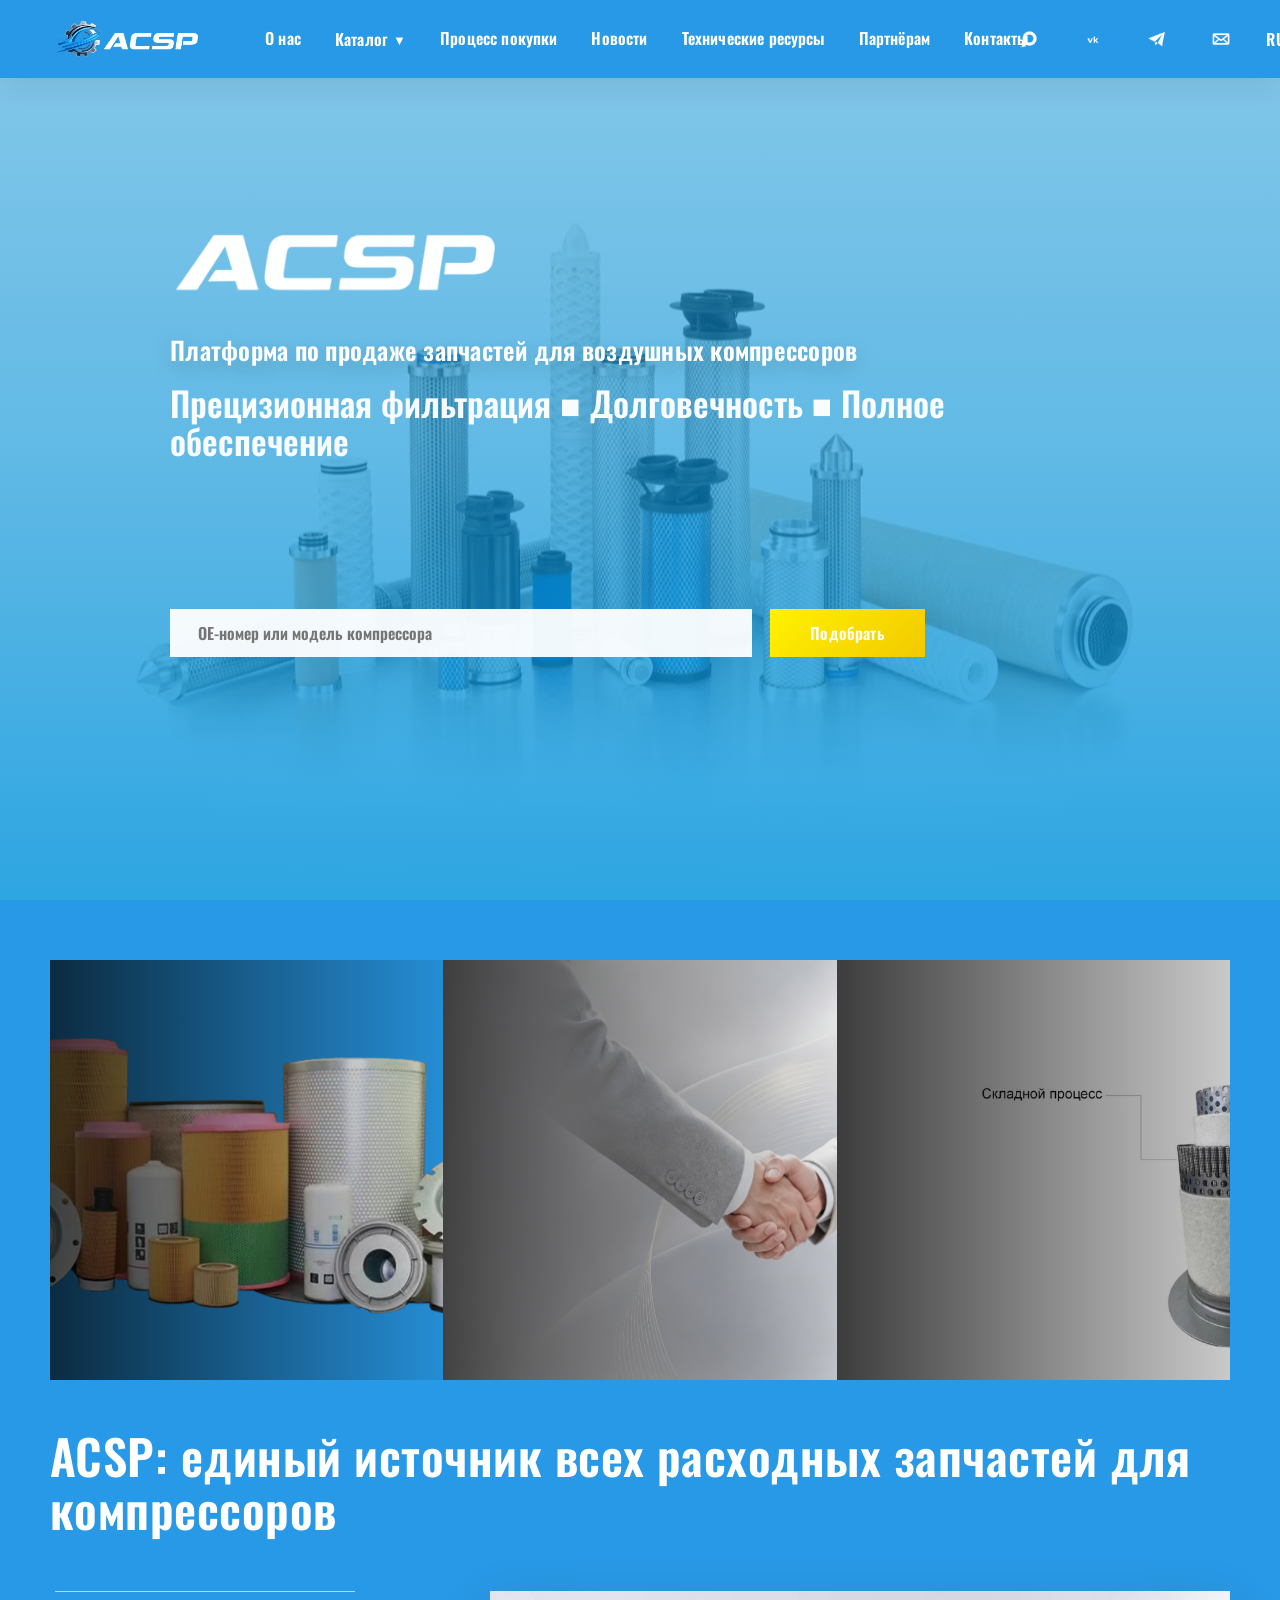
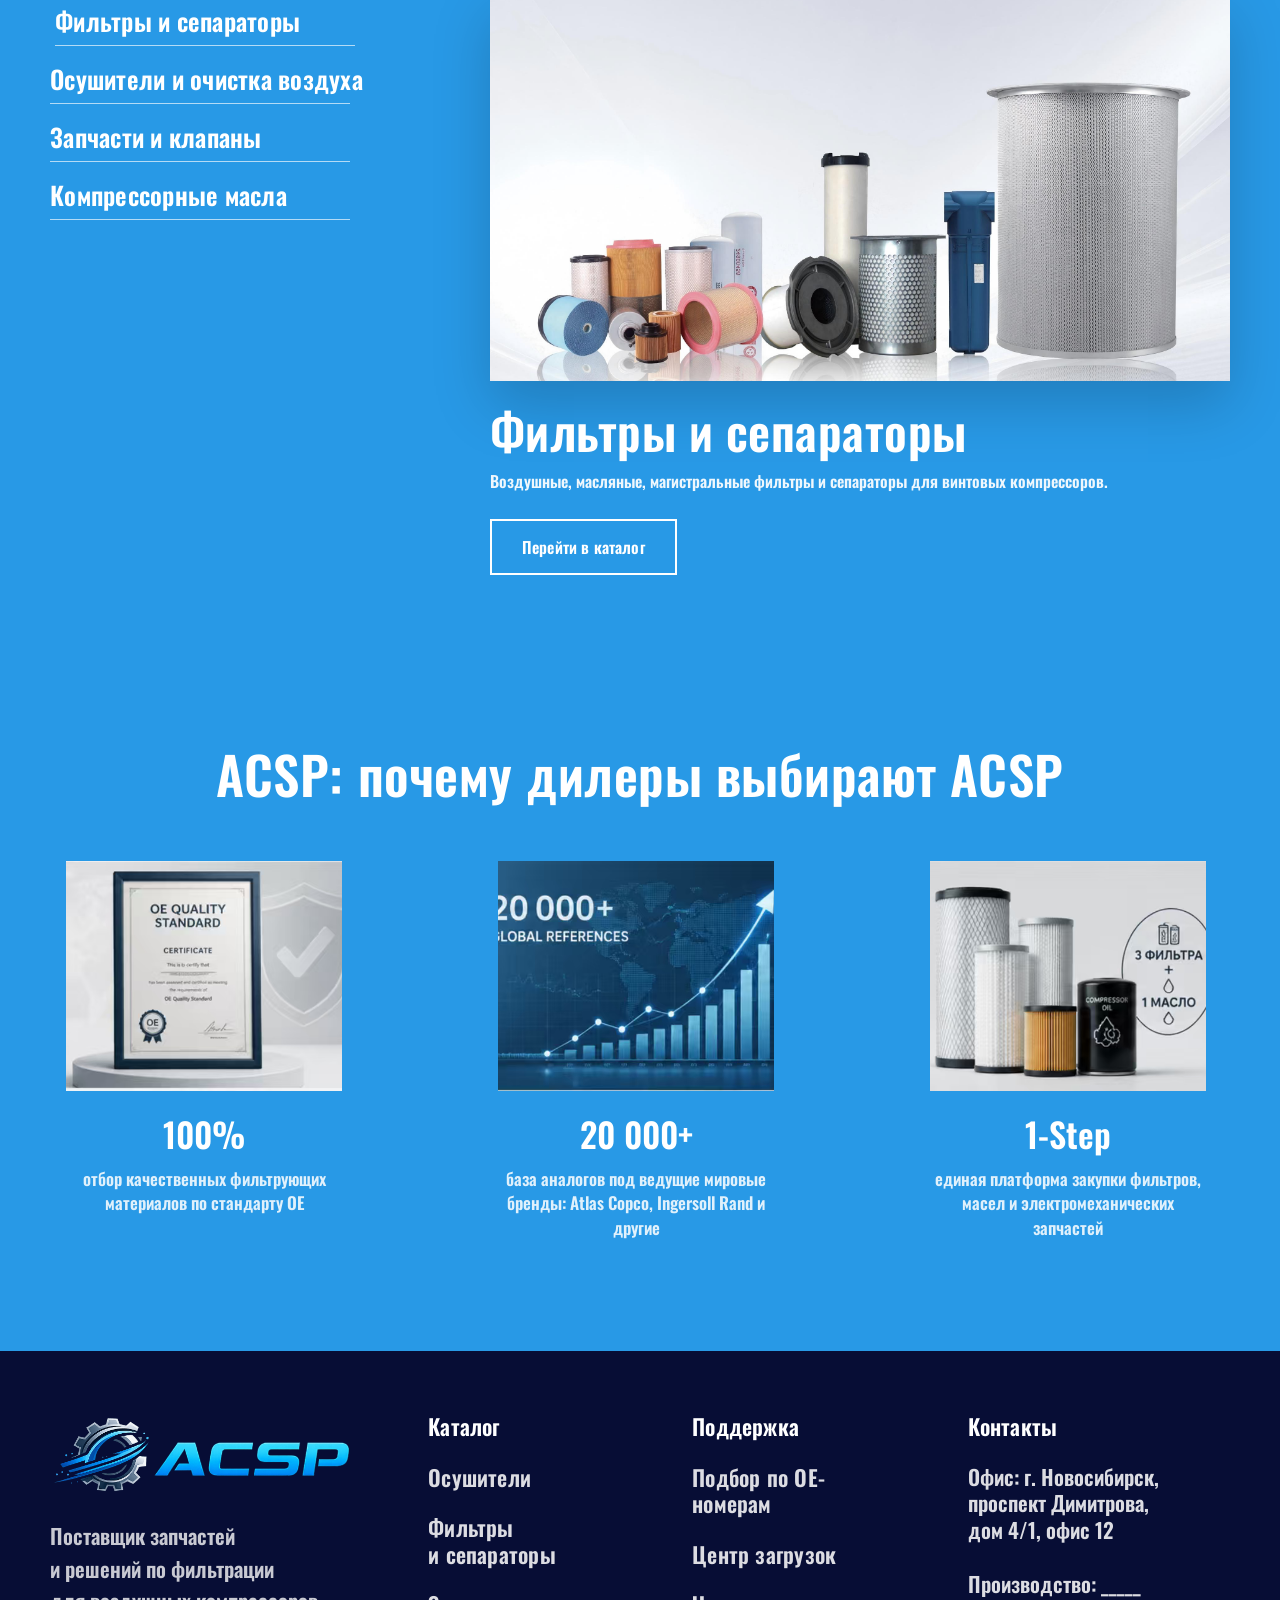
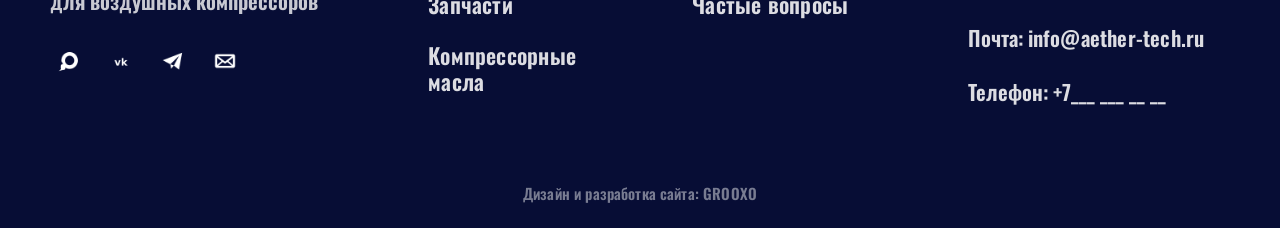
==== commit f557e7fa: "фффф" ====
--- a/index.html
+++ b/index.html
@@ -100,7 +100,7 @@
   <div id="homeHeroContent">
 
     <div id="homeHeroTop">
-      <img id="homeHeroLogo" src="images/logo.png" alt="ACSP">
+      <img id="homeHeroLogo" src="images/logo5.png" alt="ACSP">
 
       <div id="homeHeroText">
         <h1>
@@ -108,7 +108,7 @@
         </h1>
 
         <div id="homeHeroTags">
-          <span>Прецизионная фильтрация ■ Долговечность ■ Полное обеспечение</span>
+          <span>Прецизионная фильтрация ■ Долговечность  ■ Полное обеспечение</span>
         </div>
       </div>
     </div>
@@ -116,7 +116,9 @@
     <form id="homeHeroSearch" action="category.html">
       <input type="hidden" name="type" value="filters">
       <input type="text" name="q" placeholder="OE-номер или модель компрессора">
-      <button type="submit">Подобрать</button>
+      <button type="submit">
+  <span>Подобрать</span>
+</button>
     </form>
 
   </div>
--- a/css/style.css
+++ b/css/style.css
@@ -1,3 +1,10 @@
+@font-face {
+  font-family: "Oswald ACSP";
+  src: url("../fonts/Oswald-SemiBold.ttf") format("truetype");
+  font-weight: 600;
+  font-style: normal;
+  font-display: swap;
+}
 * {
   box-sizing: border-box;
 }
@@ -348,6 +355,7 @@
     url("../images/hero-bg.jpg") center / cover no-repeat;
 }
 
+
 .hero-content {
   width: 100%;
   max-width: 820px;
@@ -532,20 +540,24 @@
 /* НАДПИСЬ ПЕРЕД КАТАЛОГОМ */
 
 .catalog-intro {
-  padding: 20px 10px 0px;
+  width: min(var(--acsp-page-width), 100%) !important;
+  margin-left: auto !important;
+  margin-right: auto !important;
+
+  padding: 20px 0 0;
   background: #2899e6;
-  text-align: center;
 }
 
 .catalog-intro h2 {
-  width: min(1400px, 100%);
-  margin: 0 auto;
+  width: 100% !important;
+  margin: 0 !important;
 
   font-size: 31px;
   line-height: 1.3;
   font-weight: 800;
 
   color: #ffffff;
+  text-align: left;
 }
 
 /* ТРЕТИЙ БЛОК */
@@ -569,6 +581,28 @@
   display: flex;
   flex-direction: column;
   gap: 18px;
+}
+
+/* ЛИНИЯ ПЕРЕД ПЕРВЫМ ПУНКТОМ */
+.catalog-tabs::before {
+  display: none !important;
+}
+
+.catalog-tab:first-child {
+  padding-top: 15px !important;
+}
+
+.catalog-tab:first-child::before {
+  content: "";
+  position: absolute;
+
+  left: 0;
+  top: 0;
+
+  width: 300px;
+  height: 1px;
+
+  background: rgba(255, 255, 255, 0.65);
 }
 
 .catalog-tab {
@@ -6710,7 +6744,7 @@
 
 /* Единая ширина модалок статей */
 .news-modal-content {
-  width: min(920px, calc(100% - 32px)) !important;
+  width: min(1900px, calc(100% - 32px)) !important;
 }
 
 .news-modal-body p,
@@ -6975,41 +7009,7 @@
   display: none !important;
 }
 
-/* линия после 1 карточки */
-.benefit-card:nth-child(1)::after {
-  content: "" !important;
-  display: block !important;
-
-  position: absolute !important;
-  right: -32px !important;
-  top: 260px !important;
-
-  width: 2px !important;
-  height: 150px !important;
-
-  background: rgba(255, 255, 255, 0.72) !important;
-}
-
-/* линия после 2 карточки */
-.benefit-card:nth-child(2)::after {
-  content: "" !important;
-  display: block !important;
-
-  position: absolute !important;
-  right: -32px !important;
-  top: 260px !important;
-
-  width: 2px !important;
-  height: 150px !important;
-
-  background: rgba(255, 255, 255, 0.72) !important;
-}
-
-/* если нужно ещё ниже — меняй top */
-.benefit-card:nth-child(1)::after,
-.benefit-card:nth-child(2)::after {
-  top: 270px !important;
-}
+
 
 /* мобильная версия — линии убираем */
 @media screen and (max-width: 900px) {
@@ -7541,7 +7541,7 @@
 
 #homeHeroSearch input[type="text"] {
   width: 100% !important;
-  height: 62px !important;
+  height: 20px !important;
 
   padding: 0 28px !important;
 
@@ -8063,10 +8063,38 @@
   }
 }
 
-/* ОПУСТИТЬ ТОЛЬКО ПОИСКОВУЮ СТРОКУ В HERO */
+
+
+/* HERO — ПОИСК УЖЕ + ЖЁЛТАЯ КНОПКА */
 
 #homeHeroSearch {
-  margin: 40px 0 0 0 !important;
+  width: calc(100% - 360px) !important;
+  margin: 30px 0 0 120px !important;
+
+  display: grid !important;
+  grid-template-columns: minmax(0, 1fr) 220px !important;
+  gap: 18px !important;
+
+  transform: none !important;
+  box-sizing: border-box !important;
+}
+
+#homeHeroSearch input[type="text"] {
+  height: 48px !important;
+  border-radius: 8px !important;
+}
+
+#homeHeroSearch button {
+  width: 155px !important;
+  height: 48px !important;
+
+  border: none !important;
+
+  background: linear-gradient(135deg, #fff200, #f2c900) !important;
+  color: #ffffff !important;
+
+  font-size: 16px !important;
+  font-weight: 900 !important;
 }
 
 /* ШАПКА — ВЫПАДАЮЩИЙ КАТАЛОГ: ЦВЕТ И ЖИРНОСТЬ */
@@ -8589,4 +8617,775 @@
   font-size: 26px !important;
   line-height: 1.25 !important;
   font-weight: 900 !important;
+}
+/* =========================================================
+   ОФОРМЛЕНИЕ СТАТЬИ ВНУТРИ МОДАЛЬНОГО ОКНА
+   ========================================================= */
+
+.news-modal,
+.resource-modal,
+.article-modal {
+  background: rgba(7, 31, 68, 0.92) !important;
+}
+
+/* белый лист статьи */
+.news-modal-content,
+.resource-modal-content,
+.article-modal-content {
+  max-width: 1300px !important;
+  width: calc(100% - 48px) !important;
+  max-height: calc(100vh - 48px) !important;
+
+  margin: 24px auto !important;
+  padding: 0 !important;
+
+  background: #ffffff !important;
+  color: #111827 !important;
+
+  border-radius: 0 !important;
+  overflow-y: auto !important;
+  overflow-x: hidden !important;
+
+  box-shadow: 0 28px 80px rgba(0, 0, 0, 0.28) !important;
+}
+
+/* сама статья как лист документа */
+.article-paper {
+  width: 100% !important;
+  max-width: 860px !important;
+
+  margin: 0 auto !important;
+  padding: 72px 72px 86px !important;
+
+  background: #ffffff !important;
+  color: #111827 !important;
+
+  box-sizing: border-box !important;
+}
+
+/* заголовок */
+.article-paper h1 {
+  margin: 0 0 24px !important;
+
+  font-size: 34px !important;
+  line-height: 1.22 !important;
+  font-weight: 900 !important;
+
+  color: #111827 !important;
+  text-align: left !important;
+}
+
+/* строка: источник + дата */
+.article-meta {
+  margin: 0 0 46px !important;
+
+  display: flex !important;
+  flex-wrap: wrap !important;
+  gap: 8px 18px !important;
+  align-items: center !important;
+
+  font-size: 16px !important;
+  line-height: 1.45 !important;
+  font-weight: 600 !important;
+
+  color: #374151 !important;
+}
+
+.article-meta span {
+  color: #374151 !important;
+}
+
+.article-meta b {
+  color: #111827 !important;
+  font-weight: 800 !important;
+}
+
+.article-meta a {
+  color: #1c8fe3 !important;
+  font-weight: 800 !important;
+  text-decoration: none !important;
+}
+
+.article-meta a:hover {
+  text-decoration: underline !important;
+}
+
+/* главное изображение */
+.article-main-image {
+  width: 100% !important;
+  margin: 0 auto 46px !important;
+
+  display: flex !important;
+  justify-content: center !important;
+  align-items: center !important;
+}
+
+.article-main-image img {
+  width: 100% !important;
+  max-width: 720px !important;
+  height: auto !important;
+
+  display: block !important;
+  object-fit: contain !important;
+}
+
+/* текст статьи */
+.article-body {
+  width: 100% !important;
+
+  font-size: 18px !important;
+  line-height: 1.85 !important;
+  font-weight: 500 !important;
+
+  color: #111827 !important;
+}
+
+.article-body p {
+  margin: 0 0 24px !important;
+
+  font-size: 18px !important;
+  line-height: 1.85 !important;
+  font-weight: 500 !important;
+
+  color: #111827 !important;
+}
+
+.article-body h2 {
+  margin: 44px 0 18px !important;
+
+  font-size: 28px !important;
+  line-height: 1.25 !important;
+  font-weight: 900 !important;
+
+  color: #111827 !important;
+}
+
+.article-body h3 {
+  margin: 34px 0 14px !important;
+
+  font-size: 22px !important;
+  line-height: 1.3 !important;
+  font-weight: 900 !important;
+
+  color: #111827 !important;
+}
+
+.article-body ul,
+.article-body ol {
+  margin: 0 0 26px !important;
+  padding-left: 28px !important;
+}
+
+.article-body li {
+  margin-bottom: 10px !important;
+
+  font-size: 18px !important;
+  line-height: 1.75 !important;
+
+  color: #111827 !important;
+}
+
+.article-body strong {
+  font-weight: 900 !important;
+  color: #111827 !important;
+}
+
+/* красное выделение, если нужно как в китайском примере */
+.article-body .red {
+  color: #ef1d1d !important;
+  font-weight: 900 !important;
+}
+
+/* кнопка закрытия */
+.news-modal-close,
+.resource-modal-close,
+.article-modal-close,
+.modal-close {
+  position: sticky !important;
+  top: 24px !important;
+  float: right !important;
+
+  width: 46px !important;
+  height: 46px !important;
+
+  display: flex !important;
+  align-items: center !important;
+  justify-content: center !important;
+
+  border: none !important;
+  border-radius: 50% !important;
+
+  background: #2899e6 !important;
+  color: #ffffff !important;
+
+  font-size: 28px !important;
+  line-height: 1 !important;
+  font-weight: 900 !important;
+
+  cursor: pointer !important;
+  z-index: 10 !important;
+}
+
+/* мобильная версия */
+@media screen and (max-width: 700px) {
+  .news-modal-content,
+  .resource-modal-content,
+  .article-modal-content {
+    width: calc(100% - 24px) !important;
+    max-height: calc(100vh - 24px) !important;
+    margin: 12px auto !important;
+  }
+
+  .article-paper {
+    padding: 46px 24px 58px !important;
+  }
+
+  .article-paper h1 {
+    font-size: 28px !important;
+  }
+
+  .article-meta {
+    font-size: 14px !important;
+    margin-bottom: 32px !important;
+  }
+
+  .article-body,
+  .article-body p,
+  .article-body li {
+    font-size: 16px !important;
+    line-height: 1.75 !important;
+  }
+
+  .article-body h2 {
+    font-size: 24px !important;
+  }
+}
+
+/* =========================================================
+   НОВОСТИ — СИНЕЕ ОФОРМЛЕНИЕ, СКРУГЛЁННЫЕ КАРТОЧКИ
+   ========================================================= */
+
+.news-page {
+  min-height: 100vh !important;
+  padding: 82px 24px 110px !important;
+
+  background:
+    radial-gradient(circle at 14% 8%, rgba(255, 255, 255, 0.16), transparent 34%),
+    linear-gradient(135deg, #2899e6 0%, #1593dc 48%, #0879bd 100%) !important;
+
+  color: #ffffff !important;
+}
+
+.news-page-head {
+  width: min(1180px, 100%) !important;
+  margin: 0 auto 48px !important;
+}
+
+.news-page-head p {
+  margin: 0 0 12px !important;
+
+  font-size: 15px !important;
+  letter-spacing: 0.14em !important;
+  text-transform: uppercase !important;
+  font-weight: 900 !important;
+
+  color: rgba(255, 255, 255, 0.72) !important;
+}
+
+.news-page-head h1 {
+  margin: 0 !important;
+
+  font-size: 58px !important;
+  line-height: 1.08 !important;
+  font-weight: 900 !important;
+
+  color: #ffffff !important;
+}
+
+
+/* СЕТКА НОВОСТЕЙ */
+
+.news-layout {
+  width: min(1180px, 100%) !important;
+  margin: 0 auto !important;
+
+  display: grid !important;
+  grid-template-columns: 360px 1fr !important;
+  gap: 42px !important;
+  align-items: start !important;
+}
+
+
+/* ЛЕВАЯ КОЛОНКА */
+
+.news-feed {
+  padding: 34px 28px !important;
+
+  border-radius: 28px !important;
+  border: 1px solid rgba(255, 255, 255, 0.26) !important;
+  background: rgba(255, 255, 255, 0.12) !important;
+
+  box-shadow: 0 24px 60px rgba(0, 0, 0, 0.12) !important;
+  backdrop-filter: blur(8px) !important;
+}
+
+.news-feed h2 {
+  margin: 0 0 26px !important;
+
+  font-size: 42px !important;
+  line-height: 1.15 !important;
+  font-weight: 900 !important;
+
+  color: #ffffff !important;
+}
+
+.news-list {
+  display: flex !important;
+  flex-direction: column !important;
+  gap: 18px !important;
+}
+
+
+/* МАЛЕНЬКИЕ НОВОСТИ СЛЕВА */
+
+.news-feed-item {
+  width: 100% !important;
+  min-height: 128px !important;
+
+  padding: 24px 26px !important;
+
+  display: flex !important;
+  flex-direction: column !important;
+  justify-content: space-between !important;
+  align-items: flex-start !important;
+
+  border: none !important;
+  border-radius: 18px !important;
+
+  background: rgba(255, 255, 255, 0.14) !important;
+  color: #ffffff !important;
+
+  text-align: left !important;
+  cursor: pointer !important;
+
+  box-shadow: none !important;
+}
+
+.news-feed-item:hover {
+  transform: translateY(-3px) !important;
+  background: rgba(255, 255, 255, 0.20) !important;
+}
+
+.news-feed-item strong {
+  margin: 0 0 16px !important;
+
+  font-size: 20px !important;
+  line-height: 1.35 !important;
+  font-weight: 800 !important;
+
+  color: #ffffff !important;
+}
+
+.news-feed-meta {
+  display: flex !important;
+  flex-wrap: wrap !important;
+  gap: 8px 18px !important;
+
+  font-size: 14px !important;
+  line-height: 1.35 !important;
+  font-weight: 600 !important;
+
+  color: rgba(255, 255, 255, 0.74) !important;
+}
+
+.news-feed-meta span {
+  color: rgba(255, 255, 255, 0.74) !important;
+}
+
+
+/* ПРАВАЯ КОЛОНКА */
+
+.news-main {
+  padding: 0 !important;
+
+  background: transparent !important;
+  border: none !important;
+  box-shadow: none !important;
+}
+
+.news-main-head {
+  margin: 0 0 30px !important;
+}
+
+.news-main-head h2 {
+  margin: 0 0 14px !important;
+
+  font-size: 34px !important;
+  line-height: 1.15 !important;
+  font-weight: 900 !important;
+
+  color: #ffffff !important;
+}
+
+.news-main-head p {
+  max-width: 760px !important;
+  margin: 0 !important;
+
+  font-size: 17px !important;
+  line-height: 1.55 !important;
+  font-weight: 500 !important;
+
+  color: rgba(255, 255, 255, 0.82) !important;
+}
+
+
+/* ВАЖНЫЕ НОВОСТИ */
+
+.featured-news {
+  display: grid !important;
+  grid-template-columns: repeat(2, minmax(0, 1fr)) !important;
+  gap: 32px !important;
+}
+
+.featured-news-card {
+  min-height: 420px !important;
+
+  display: flex !important;
+  flex-direction: column !important;
+
+  border-radius: 30px !important;
+  border: 1px solid rgba(255, 255, 255, 0.22) !important;
+
+  background: rgba(255, 255, 255, 0.14) !important;
+  color: #ffffff !important;
+
+  overflow: hidden !important;
+  cursor: pointer !important;
+
+  box-shadow: 0 24px 60px rgba(0, 0, 0, 0.12) !important;
+  backdrop-filter: blur(8px) !important;
+}
+
+.featured-news-card:hover {
+  transform: translateY(-5px) !important;
+  box-shadow: 0 30px 72px rgba(0, 0, 0, 0.18) !important;
+}
+
+.featured-news-image {
+  width: 100% !important;
+  height: 230px !important;
+
+  display: flex !important;
+  align-items: center !important;
+  justify-content: center !important;
+
+  background: rgba(255, 255, 255, 0.92) !important;
+  overflow: hidden !important;
+}
+
+.featured-news-image img {
+  width: 100% !important;
+  height: 100% !important;
+
+  display: block !important;
+  object-fit: contain !important;
+  object-position: center !important;
+
+  padding: 22px !important;
+  box-sizing: border-box !important;
+}
+
+.featured-news-card-content {
+  padding: 30px 32px 34px !important;
+
+  display: flex !important;
+  flex-direction: column !important;
+  align-items: flex-start !important;
+
+  background: transparent !important;
+  color: #ffffff !important;
+}
+
+.featured-news-card-content h3 {
+  margin: 0 0 16px !important;
+
+  font-size: 30px !important;
+  line-height: 1.18 !important;
+  font-weight: 900 !important;
+
+  color: #ffffff !important;
+}
+
+.featured-news-card-content p {
+  display: block !important;
+
+  margin: 0 0 18px !important;
+
+  font-size: 16px !important;
+  line-height: 1.55 !important;
+  font-weight: 500 !important;
+
+  color: rgba(255, 255, 255, 0.82) !important;
+}
+
+.featured-news-date {
+  margin: 0 0 22px !important;
+
+  display: block !important;
+
+  font-size: 14px !important;
+  line-height: 1.35 !important;
+  font-weight: 700 !important;
+
+  color: rgba(255, 255, 255, 0.7) !important;
+}
+
+.featured-news-card-content button {
+  min-width: 170px !important;
+  height: 50px !important;
+  padding: 0 28px !important;
+
+  border: 2px solid rgba(255, 255, 255, 0.86) !important;
+  border-radius: 999px !important;
+
+  background: transparent !important;
+  color: #ffffff !important;
+
+  font-size: 15px !important;
+  line-height: 46px !important;
+  font-weight: 900 !important;
+
+  cursor: pointer !important;
+}
+
+.featured-news-card-content button:hover {
+  background: #ffffff !important;
+  color: #147fc0 !important;
+}
+
+
+/* АДАПТИВ */
+
+@media screen and (max-width: 1000px) {
+  .news-layout {
+    grid-template-columns: 1fr !important;
+    gap: 36px !important;
+  }
+
+  .featured-news {
+    grid-template-columns: 1fr !important;
+  }
+}
+
+@media screen and (max-width: 650px) {
+  .news-page {
+    padding: 54px 18px 82px !important;
+  }
+
+  .news-page-head h1 {
+    font-size: 40px !important;
+  }
+
+  .news-feed {
+    padding: 28px 22px !important;
+    border-radius: 24px !important;
+  }
+
+  .news-feed h2 {
+    font-size: 34px !important;
+  }
+
+  .featured-news-card {
+    border-radius: 24px !important;
+  }
+
+  .featured-news-image {
+    height: 210px !important;
+  }
+
+  .featured-news-card-content {
+    padding: 26px 24px 30px !important;
+  }
+
+  .featured-news-card-content h3 {
+    font-size: 24px !important;
+  }
+}
+
+/* HERO — ПОДНЯТЬ ТЕКСТ В КНОПКЕ ПОИСКА */
+
+#homeHeroSearch button {
+  display: flex !important;
+  align-items: center !important;
+  justify-content: center !important;
+
+  line-height: 1 !important;
+  padding-top: 0 !important;
+  padding-bottom: 0 !important;
+}
+
+#homeHeroSearch button span {
+  display: inline-block !important;
+  transform: center !important;
+}
+
+/* ШАПКА — ВЫРАВНИВАНИЕ МЕНЮ ЛЕВЕЕ */
+
+.site-header {
+  padding-left: 50px !important;
+  padding-right: 50px !important;
+
+  display: flex !important;
+  align-items: center !important;
+}
+
+.site-header .logo {
+  flex: 0 0 auto !important;
+  margin-right: 70x !important;
+}
+
+.main-nav {
+  flex: 1 1 auto !important;
+
+  display: flex !important;
+  align-items: center !important;
+  justify-content: flex-start !important;
+
+  gap: 34px !important;
+  margin-left: 0 !important;
+}
+
+.header-actions {
+  flex: 0 0 auto !important;
+
+  display: flex !important;
+  align-items: center !important;
+
+  margin-left: auto !important;
+  gap: 26px !important;
+}
+
+/* ШАПКА — ДВИГАЕМ ТОЛЬКО ТЕКСТ МЕНЮ */
+
+.main-nav {
+  transform: translateX(40px) !important;
+}
+
+/* HERO — ПРЯМЫЕ УГЛЫ У ПОИСКА И КНОПКИ */
+
+#homeHeroSearch input[type="text"] {
+  border-radius: 0 !important;
+}
+
+#homeHeroSearch button {
+  border-radius: 0 !important;
+}
+
+/* ФИКС ВЫРАВНИВАНИЯ: ЗАГОЛОВОК ПЕРЕД КАТАЛОГОМ = ЛЕВЫЙ КРАЙ КАТАЛОГА */
+
+.catalog-intro {
+  width: min(var(--acsp-page-width), calc(100% - 48px)) !important;
+
+  margin-left: auto !important;
+  margin-right: auto !important;
+
+  padding: 20px 0 0 0 !important;
+
+  background: #2899e6 !important;
+  box-sizing: border-box !important;
+}
+
+.catalog-intro h2 {
+  width: 100% !important;
+  margin: 0 !important;
+  padding: 0 !important;
+
+  text-align: left !important;
+}
+.catalog-tab:first-child {
+  border-top: 1px solid rgba(255, 255, 255, 0.55);
+  padding-top: 18px;
+}
+
+
+
+/* =========================================================
+   ЕДИНЫЙ ШРИФТ НА ВСЕХ СТРАНИЦАХ
+   ========================================================= */
+
+html,
+body {
+  font-family: "Oswald ACSP", Arial, sans-serif !important;
+  font-weight: 600 !important;
+}
+
+/* Все основные элементы тоже принудительно */
+body,
+header,
+main,
+footer,
+section,
+article,
+div,
+nav,
+a,
+button,
+input,
+textarea,
+select,
+label,
+span,
+p,
+li,
+h1,
+h2,
+h3,
+h4,
+h5,
+h6,
+strong,
+small,
+summary {
+  font-family: "Oswald ACSP", Arial, sans-serif !important;
+}
+
+/* Заголовки */
+h1,
+h2,
+h3,
+h4,
+h5,
+h6,
+.section-title,
+.news-page-head h1,
+.general-catalog-head h1,
+.filter-transition-head h1,
+.purchase-hero-inner h1,
+.contacts-cities h2,
+.benefits h2,
+.catalog-intro h2 {
+  font-weight: 600 !important;
+  letter-spacing: 0.01em !important;
+}
+
+/* Обычный текст */
+p,
+li,
+span,
+small,
+label,
+input,
+textarea,
+select {
+  font-weight: 600 !important;
+}
+
+/* Кнопки и ссылки */
+a,
+button,
+.catalog-link,
+.dropdown-title,
+.header-actions a {
+  font-weight: 600 !important;
+  letter-spacing: 0.01em !important;
 }
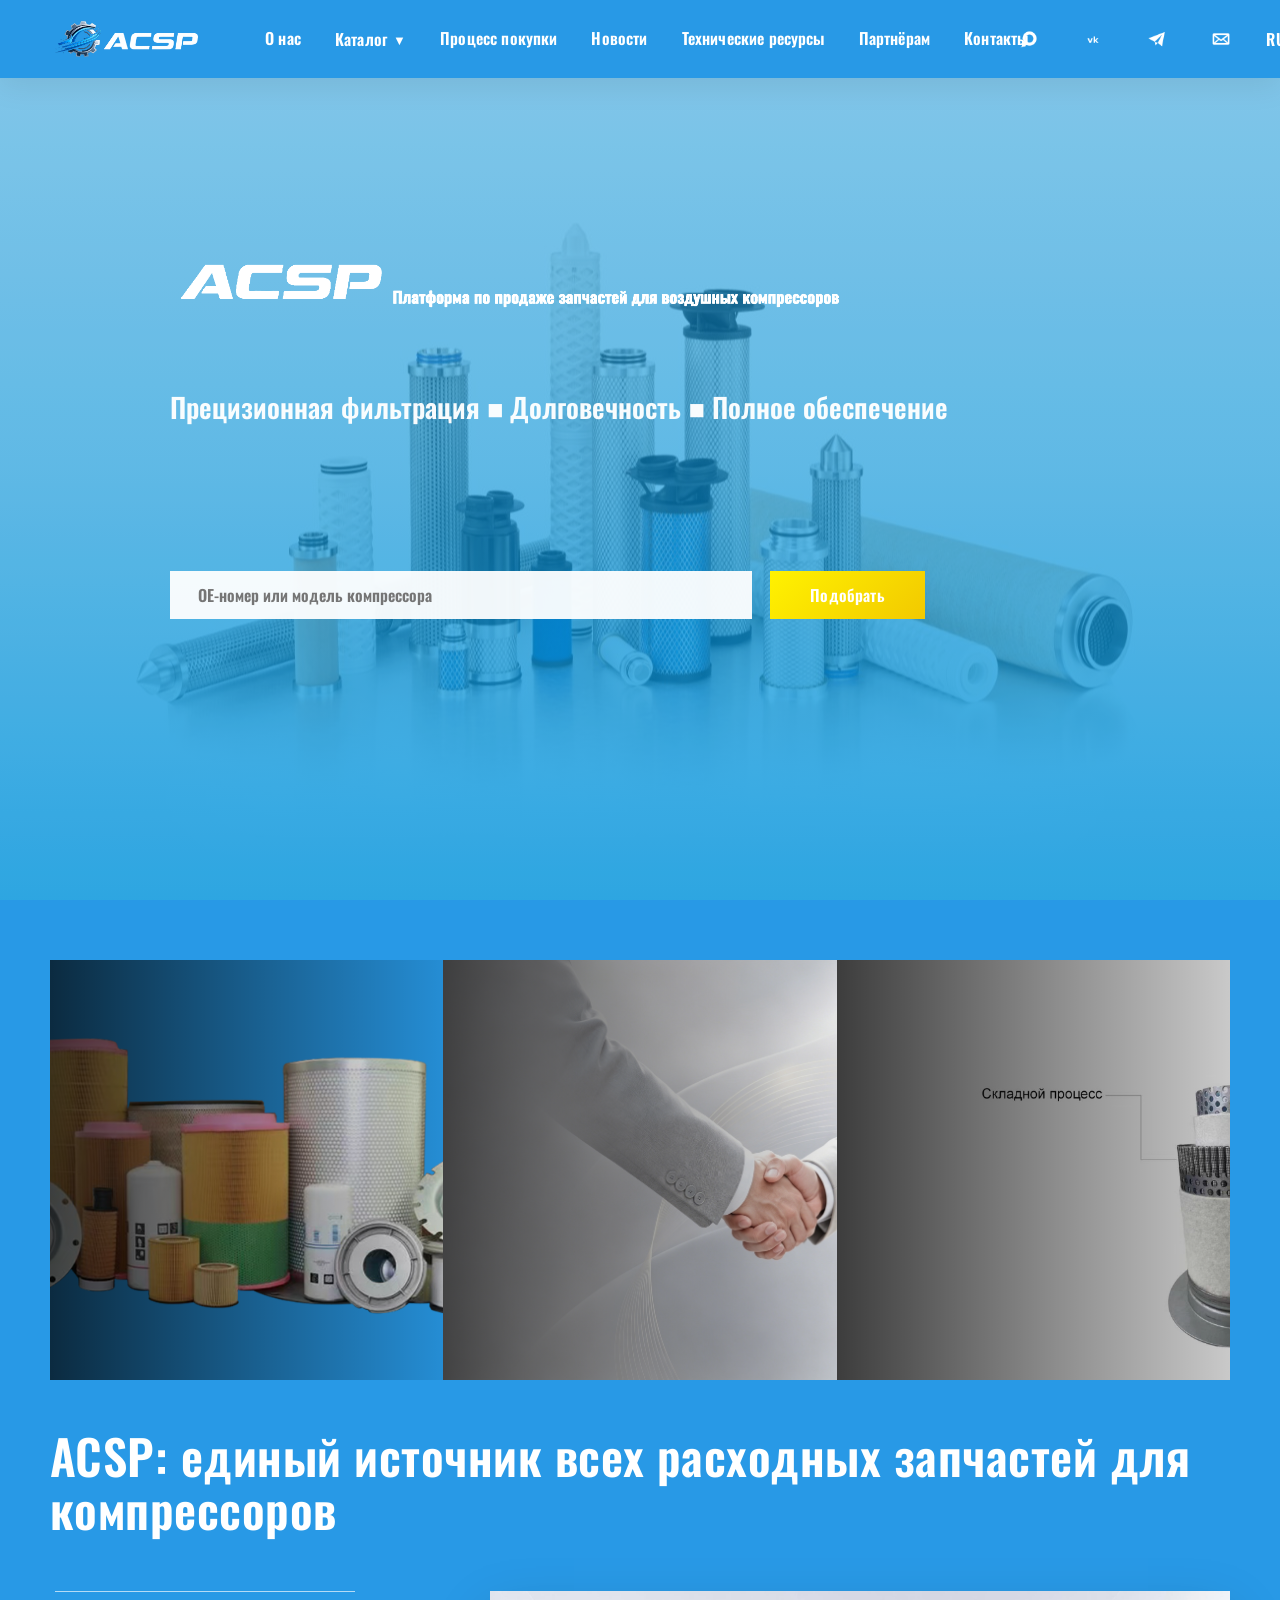
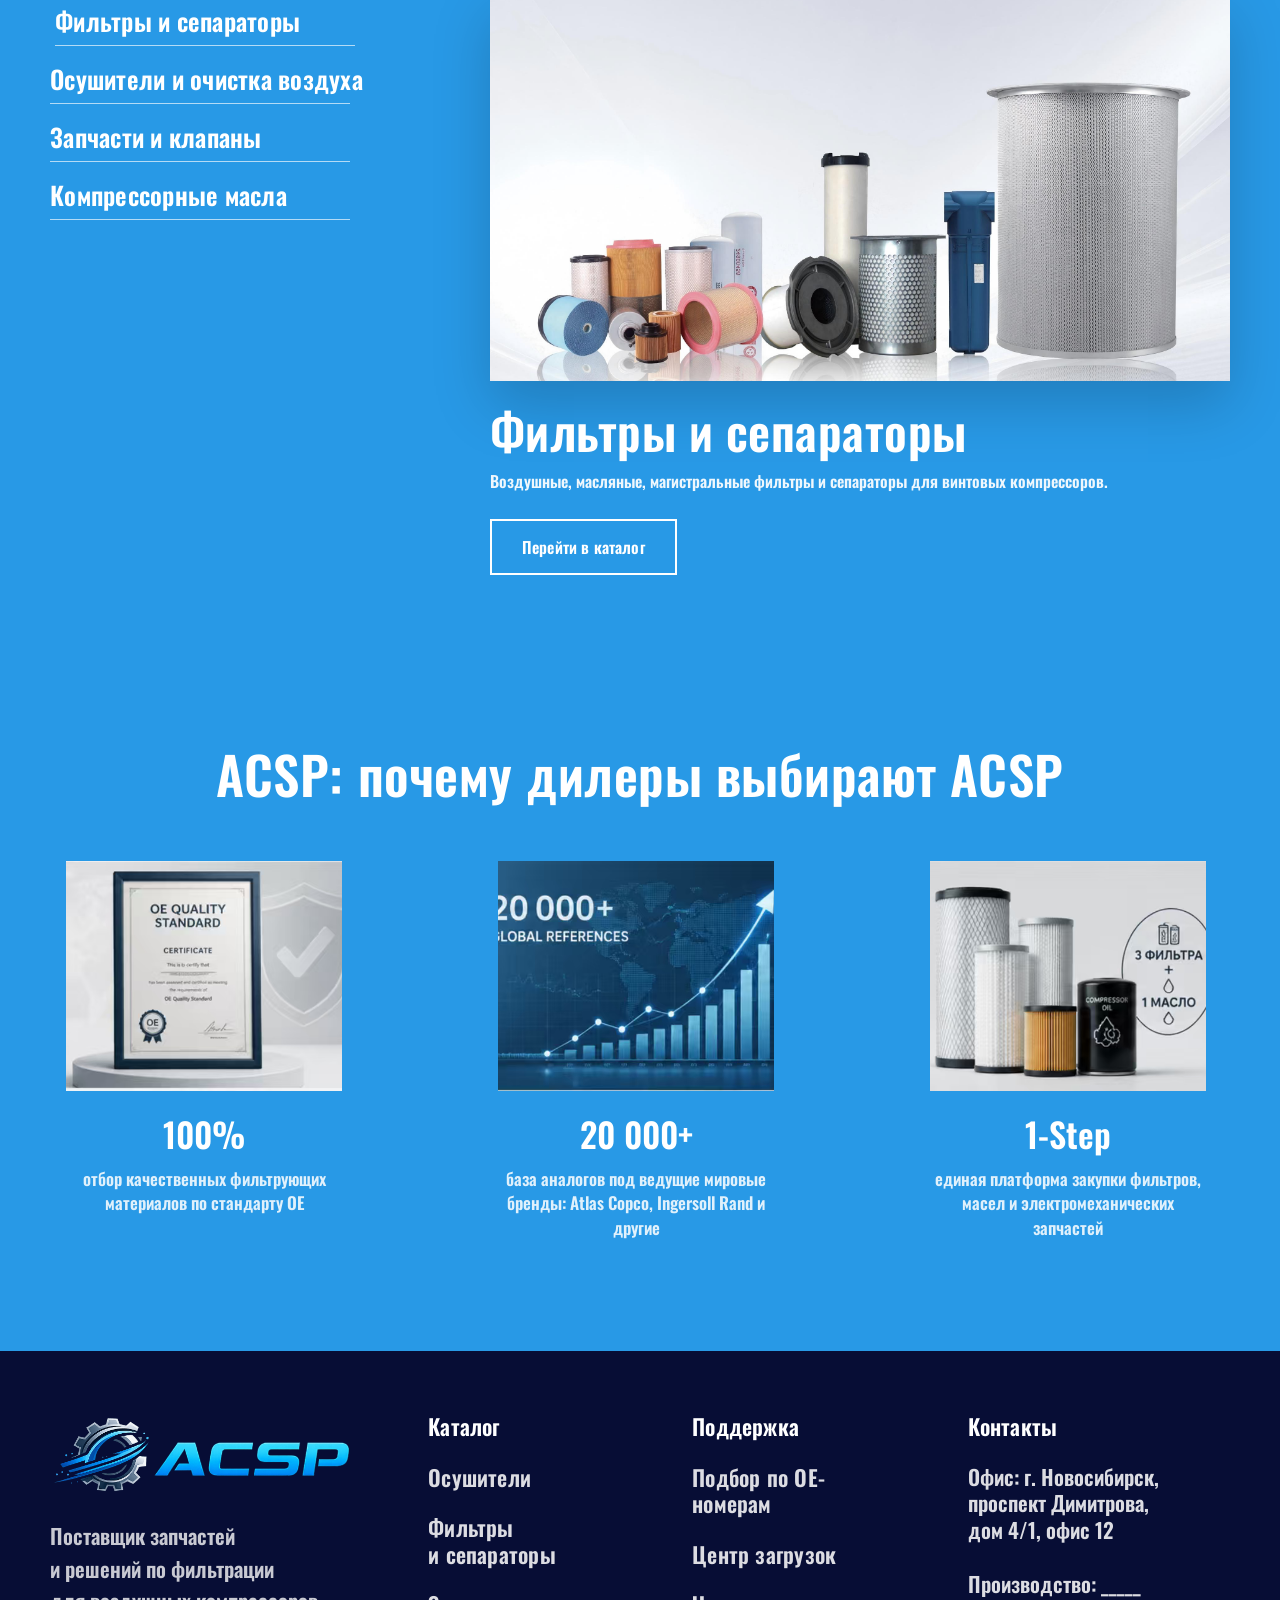
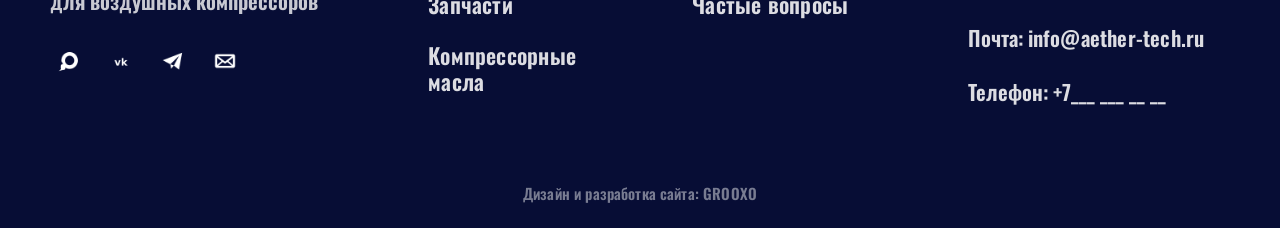
==== commit c32a712c: "1blockhero" ====
--- a/index.html
+++ b/index.html
@@ -100,11 +100,11 @@
   <div id="homeHeroContent">
 
     <div id="homeHeroTop">
-      <img id="homeHeroLogo" src="images/logo5.png" alt="ACSP">
+      <img id="homeHeroLogo" src="images/acsp_logo_transparent.png" alt="ACSP">
 
       <div id="homeHeroText">
         <h1>
-          Платформа по продаже запчастей для воздушных компрессоров
+          
         </h1>
 
         <div id="homeHeroTags">
--- a/css/style.css
+++ b/css/style.css
@@ -337,7 +337,7 @@
 /* ПЕРВЫЙ БЛОК */
 
 .hero {
-  min-height: 600px;
+  min-height: 400px;
 
   display: flex;
   align-items: center;
@@ -7464,7 +7464,7 @@
 }
 
 #homeHeroLogo {
-  width: 330px !important;
+  width: 680px !important;
   height: auto !important;
 
   display: block !important;
@@ -7492,7 +7492,7 @@
 
 /* три слова */
 #homeHeroTags {
-  margin: 0 !important;
+  margin-top: 50px !important;
 
   display: flex !important;
   flex-wrap: wrap !important;
@@ -7507,7 +7507,7 @@
 #homeHeroTags span {
   position: relative !important;
 
-  font-size: 34px !important;
+  font-size: 27.3px !important;
   line-height: 1.12 !important;
   font-weight: 900 !important;
 
@@ -9306,6 +9306,9 @@
   border-top: 1px solid rgba(255, 255, 255, 0.55);
   padding-top: 18px;
 }
+
+
+
 
 
 
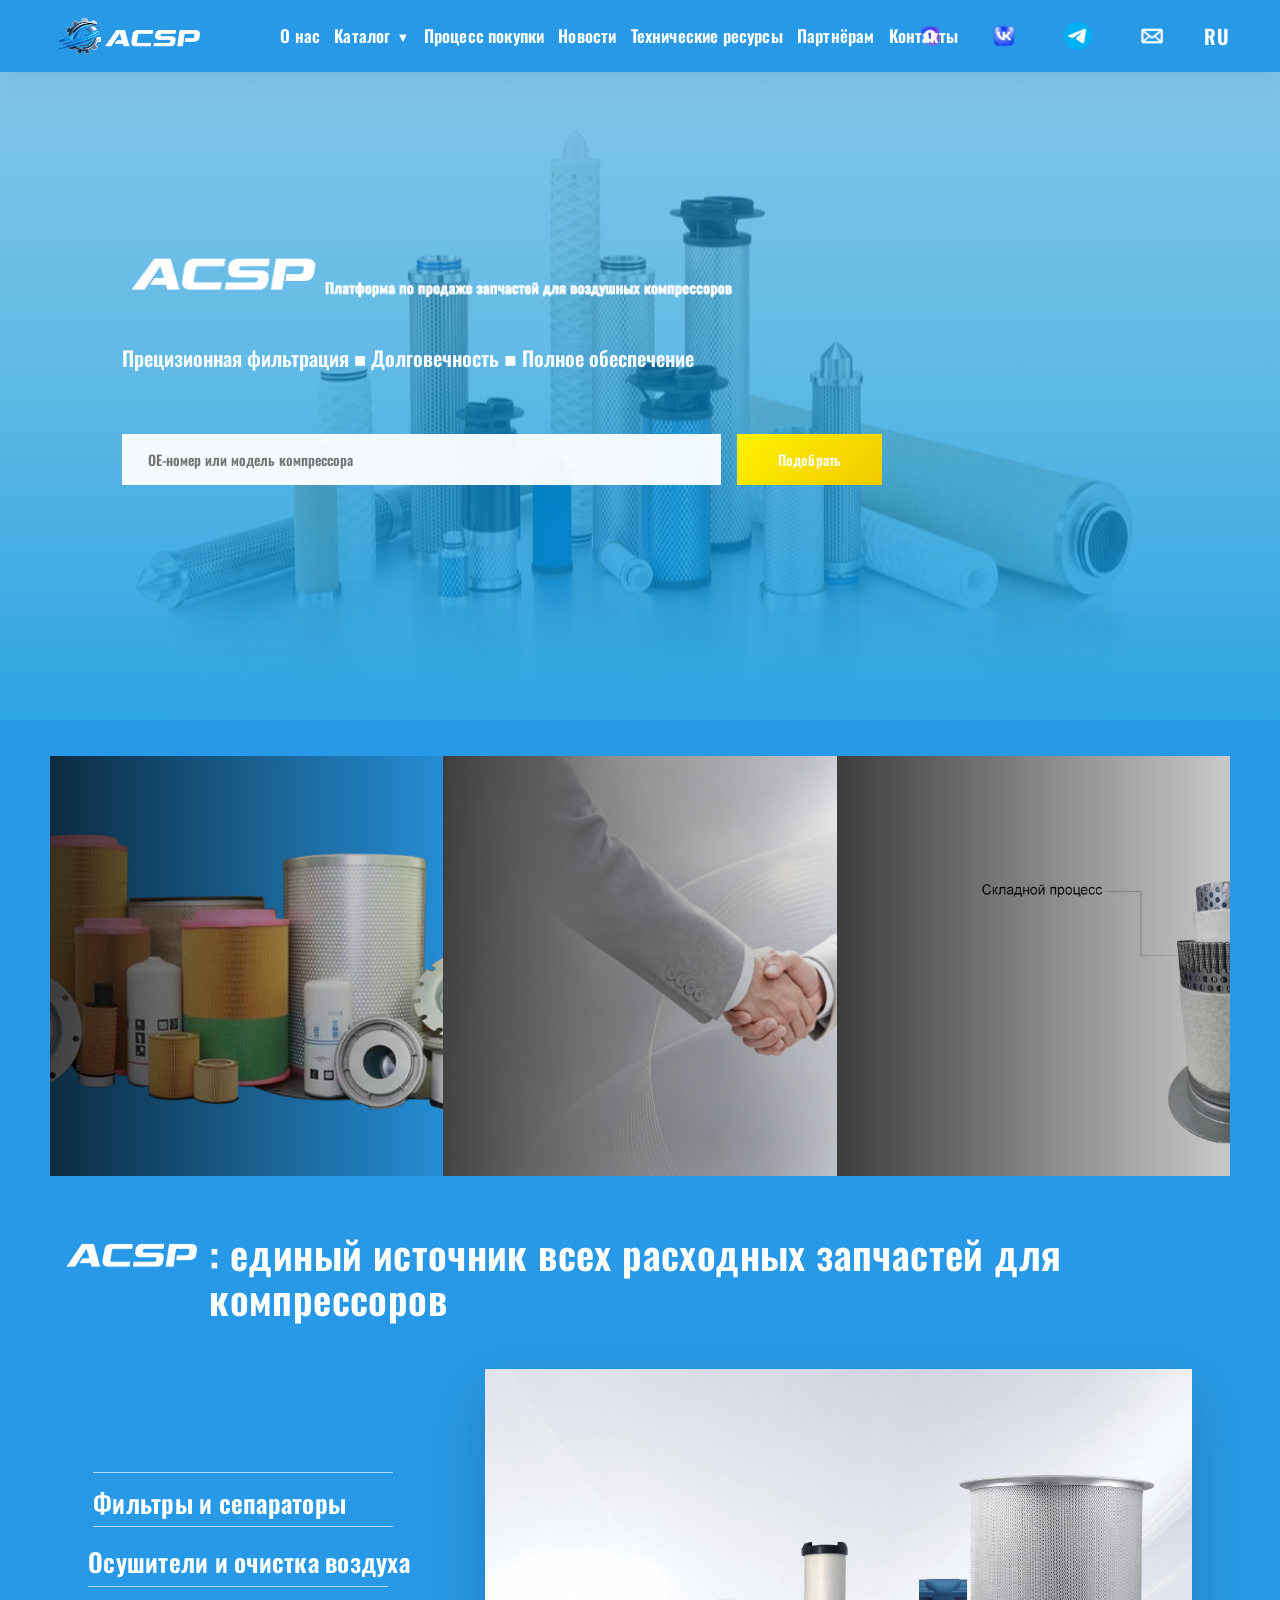
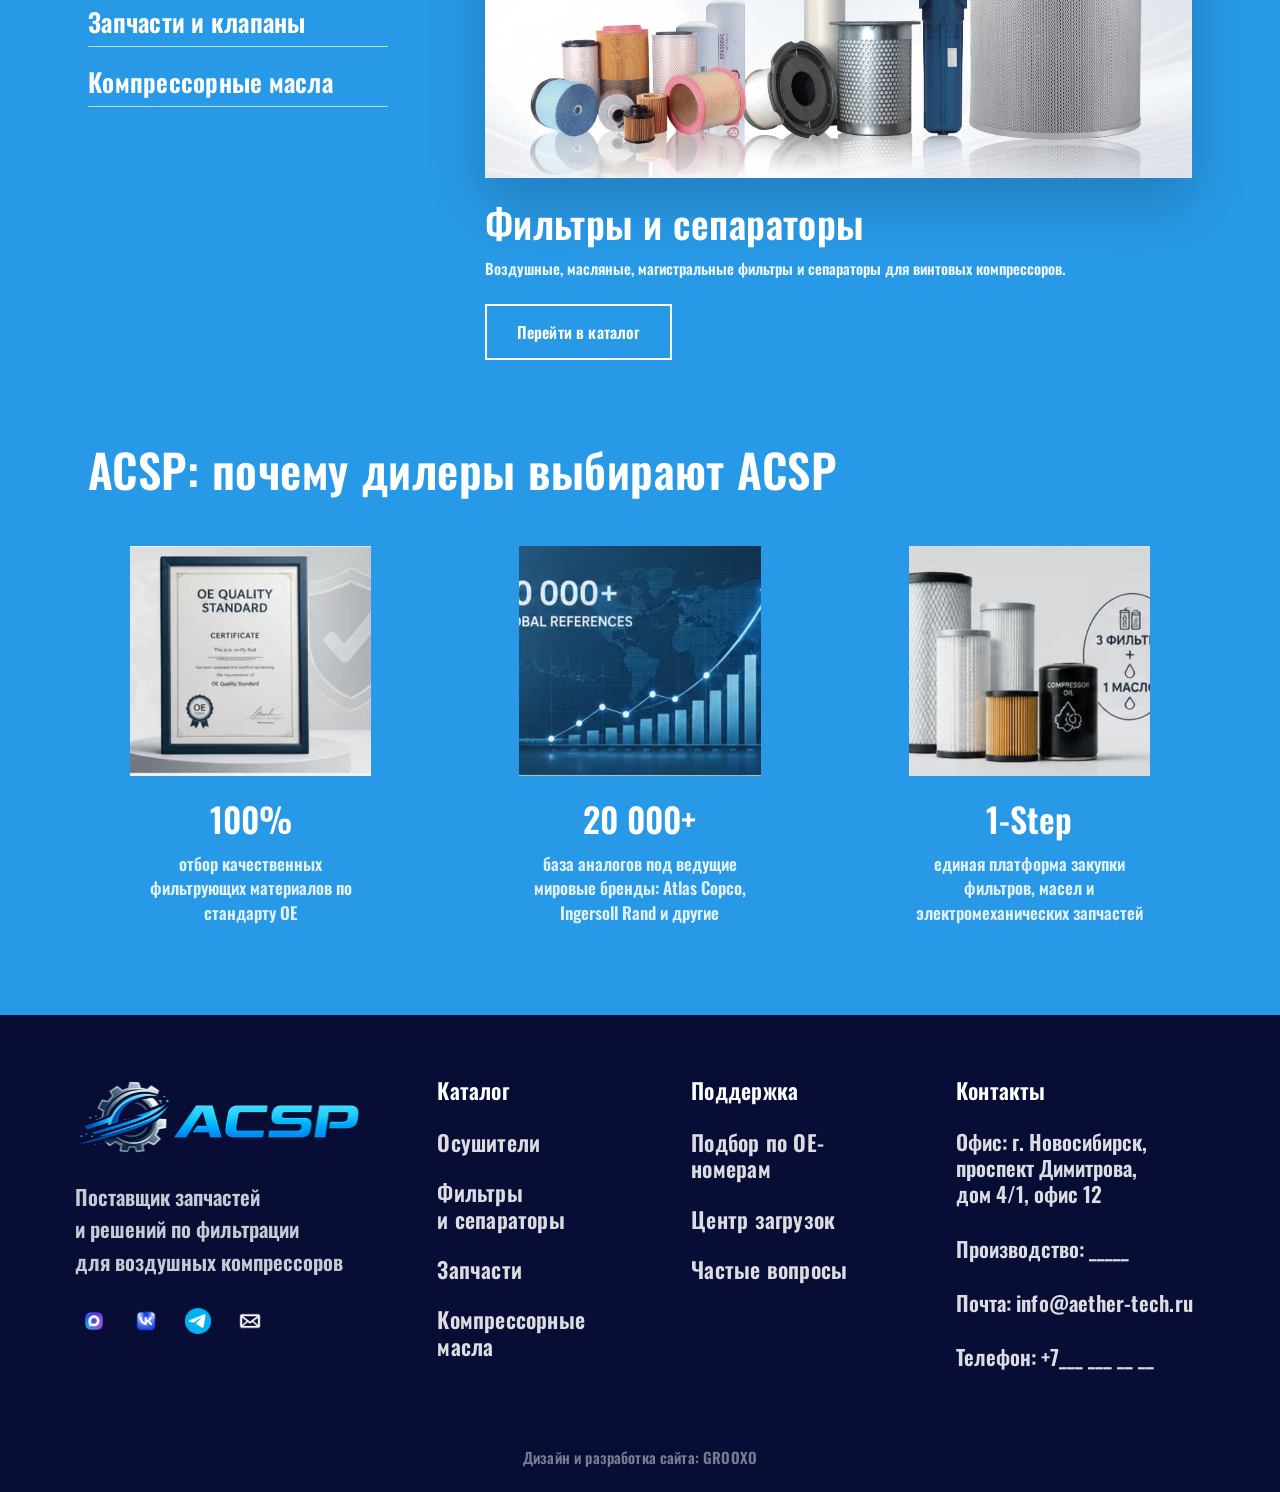
==== commit c57beb9f: "FINAAAAL" ====
--- a/index.html
+++ b/index.html
@@ -70,15 +70,15 @@
 
   <div class="header-actions">
     <a href="#" class="header-icon" aria-label="Max">
-      <img src="images/max.png" alt="Max">
+      <img src="images/max.webp" alt="Max">
     </a>
 
     <a href="#" class="header-icon" aria-label="VK">
-      <img src="images/vk.png" alt="VK">
+      <img src="images/vk.webp" alt="VK">
     </a>
 
     <a href="#" class="header-icon" aria-label="Telegram">
-      <img src="images/telegram.png" alt="Telegram">
+      <img src="images/telegram.webp" alt="Telegram">
     </a>
 
     <a href="mailto:info@aether-tech.ru" class="header-icon" aria-label="Mail">
@@ -161,7 +161,10 @@
   </section>
 
   <section class="catalog-intro">
-  <h2>ACSP: единый источник всех расходных запчастей для компрессоров</h2>
+  <h2 class="catalog-intro-title">
+  <img src="images/logo5.png" alt="ACSP" class="catalog-title-logo">
+  <span>: единый источник всех расходных запчастей для компрессоров</span>
+</h2>
 </section>
 
 <!-- ТРЕТИЙ БЛОК ПЕРЕКЛЮЧАЮЩИЙСЯ КАТАЛОГ -->
@@ -249,15 +252,15 @@
 
       <div class="footer-socials">
         <a href="#" aria-label="Max">
-          <img src="images/max.png" alt="Max">
+          <img src="images/max.webp" alt="Max">
         </a>
 
         <a href="#" aria-label="VK">
-          <img src="images/vk.png" alt="VK">
+          <img src="images/vk.webp" alt="VK">
         </a>
 
         <a href="#" aria-label="Telegram">
-          <img src="images/telegram.png" alt="Telegram">
+          <img src="images/telegram.webp" alt="Telegram">
         </a>
 
         <a href="mailto:info@aether-tech.ru" aria-label="Mail">
--- a/css/style.css
+++ b/css/style.css
@@ -30,7 +30,6 @@
   font-family: inherit;
 }
 
-
 /* ШАПКА */
 
 .site-header {
@@ -88,12 +87,6 @@
 
 .nav-item {
   position: relative;
-}
-
-.catalog-link {
-  display: flex;
-  align-items: center;
-  gap: 6px;
 }
 
 .catalog-arrow {
@@ -103,10 +96,6 @@
   transition: transform 0.25s ease;
 }
 
-.nav-item:hover .catalog-arrow {
-  transform: rotate(180deg);
-}
-
 .dropdown {
   position: absolute;
   top: 34px;
@@ -128,12 +117,6 @@
   visibility: hidden;
   transform: translateY(8px);
   transition: 0.25s ease;
-}
-
-.nav-item:hover .dropdown {
-  opacity: 1;
-  visibility: visible;
-  transform: translateY(0);
 }
 
 .dropdown a {
@@ -200,7 +183,6 @@
 .nav-item:hover .catalog-arrow {
   transform: rotate(180deg);
 }
-
 
 /* Поиск в шапке */
 
@@ -355,7 +337,6 @@
     url("../images/hero-bg.jpg") center / cover no-repeat;
 }
 
-
 .hero-content {
   width: 100%;
   max-width: 820px;
@@ -387,7 +368,6 @@
 
   color: #ffffff;
 }
-
 
 /* НАДПИСЬ ПЕРЕД раскрывающими карточками */
 
@@ -693,7 +673,6 @@
   color: #2899e6;
 }
 
-
 /* ЧЕТВЁРТЫЙ БЛОК */
 
 /* ФИНАЛЬНЫЙ ФИКС БЛОКА ПРЕИМУЩЕСТВ */
@@ -1121,7 +1100,6 @@
   color: rgba(255, 255, 255, 0.46);
 }
 
-
 /* Адаптив подвала */
 
 @media screen and (max-width: 1050px) {
@@ -1378,7 +1356,6 @@
   color: #2899e6;
 }
 
-
 /* МОДАЛЬНОЕ ОКНО НОВОСТИ */
 
 body.modal-open {
@@ -1491,7 +1468,6 @@
   background: rgba(40, 153, 230, 0.08);
 }
 
-
 /* АДАПТИВ НОВОСТЕЙ */
 
 @media screen and (max-width: 950px) {
@@ -1627,16 +1603,10 @@
   display: block;
 }
 
-
 /* ГОРОДА */
 
 .contacts-cities-section {
   padding: 78px 24px;
-}
-
-.contacts-cities-inner {
-  width: min(1180px, 100%);
-  margin: 0 auto;
 }
 
 .contacts-section-title {
@@ -1723,7 +1693,6 @@
 .city-card-content a:hover {
   color: #dff6ff;
 }
-
 
 /* ИНЖЕНЕРЫ */
 
@@ -1815,7 +1784,6 @@
   height: 24px;
   object-fit: contain;
 }
-
 
 /* ФОРМА */
 
@@ -1901,7 +1869,6 @@
   box-shadow: 0 16px 34px rgba(169, 69, 34, 0.28);
 }
 
-
 /* АДАПТИВ КОНТАКТОВ */
 
 @media screen and (max-width: 950px) {
@@ -2347,7 +2314,6 @@
   }
 }
 
-
 /* 2. ТРИ ПРИНЦИПА */
 
 .about-principles {
@@ -2396,7 +2362,6 @@
 
   color: rgba(36, 49, 63, 0.78);
 }
-
 
 /* 3. НАМ ДОВЕРЯЮТ */
 
@@ -2480,7 +2445,6 @@
   color: #24313f;
 }
 
-
 /* СОБСТВЕННОЕ ПРОИЗВОДСТВО */
 
 .about-production-grid {
@@ -2539,7 +2503,6 @@
   font-weight: 800;
 }
 
-
 /* 4. БРЕНДЫ */
 
 .about-brands {
@@ -2638,7 +2601,6 @@
   display: block;
 }
 
-
 /* 5. МОЛОДАЯ КОМАНДА */
 
 .about-team {
@@ -2760,7 +2722,6 @@
   color: rgba(255, 255, 255, 0.84);
 }
 
-
 /* 6. ОФИС */
 
 .about-office {
@@ -2838,7 +2799,6 @@
 .about-office-text strong {
   color: #ffffff;
 }
-
 
 /* АДАПТИВ ABOUT */
 
@@ -2948,7 +2908,6 @@
   background: #2899e6 !important;
 }
 
-
 /* БЛОК "НАМ ДОВЕРЯЮТ" НА ВСЮ ШИРИНУ */
 
 .about-trust {
@@ -3045,7 +3004,6 @@
 
   color: #24313f !important;
 }
-
 
 /* БЛОК "СОБСТВЕННОЕ ПРОИЗВОДСТВО" НА ВСЮ ШИРИНУ */
 
@@ -3115,7 +3073,6 @@
   color: #2899e6 !important;
 }
 
-
 /* БЛОК С ЛОГОТИПОМ И ТЕКСТОМ НА ВСЮ ШИРИНУ */
 
 .about-brands {
@@ -3172,7 +3129,6 @@
   color: #1686a8 !important;
 }
 
-
 /* ГРАДИЕНТ "СОВМЕСТИМЫЕ БРЕНДЫ" НА ВСЮ ШИРИНУ */
 
 .about-brands-banner {
@@ -3245,7 +3201,6 @@
   display: block !important;
   object-fit: contain !important;
 }
-
 
 /* УБИРАЕМ БЕЛЫЕ КАРТОЧКИ ТАМ, ГДЕ ОНИ НЕ НУЖНЫ */
 
@@ -3263,7 +3218,6 @@
 .about-office {
   background: #2899e6 !important;
 }
-
 
 /* АДАПТИВ */
 
@@ -3329,7 +3283,6 @@
   background: #2899e6;
   color: #ffffff;
 }
-
 
 /* 1. HERO */
 
@@ -3418,7 +3371,6 @@
   color: #ffffff;
 }
 
-
 /* 2. УСЛОВИЯ */
 
 .dealers-conditions {
@@ -3515,7 +3467,6 @@
 
   color: rgba(255, 255, 255, 0.82);
 }
-
 
 /* 3. ПОЧЕМУ ВЫБИРАЮТ */
 
@@ -3606,7 +3557,6 @@
   color: rgba(255, 255, 255, 0.82);
 }
 
-
 /* 4. СОВМЕСТИМЫЕ БРЕНДЫ */
 
 .dealers-brands {
@@ -3682,7 +3632,6 @@
   object-fit: contain;
 }
 
-
 /* 5. ПРОЦЕСС */
 
 .dealers-process {
@@ -3822,7 +3771,6 @@
   background: #111827;
 }
 
-
 /* 6. FAQ */
 
 .dealers-faq {
@@ -3901,7 +3849,6 @@
 
   color: rgba(255, 255, 255, 0.82);
 }
-
 
 /* АДАПТИВ DEALERS */
 
@@ -4020,7 +3967,6 @@
   color: rgba(36, 49, 63, 0.76);
 }
 
-
 /* БЕГУЩАЯ СТРОКА */
 
 .category-marquee {
@@ -4059,7 +4005,6 @@
     transform: translateX(-50%);
   }
 }
-
 
 /* СЕТКА КАТАЛОГА */
 
@@ -5633,7 +5578,6 @@
   color: rgba(255, 255, 255, 0.82);
 }
 
-
 /* ВЕРХНИЕ 4 ЦВЕТНЫЕ ПЛАШКИ */
 
 .filter-color-tabs {
@@ -5713,7 +5657,6 @@
 .tab-gold {
   background: linear-gradient(135deg, #b79a51, #d1b468);
 }
-
 
 /* ШАХМАТНЫЕ БЛОКИ */
 
@@ -5906,7 +5849,6 @@
   box-shadow: 0 14px 28px rgba(0, 0, 0, 0.16);
 }
 
-
 /* АДАПТИВ */
 
 @media screen and (max-width: 900px) {
@@ -6034,10 +5976,6 @@
   position: relative !important;
   z-index: 2 !important;
 }
-
-.featured-news-card-content p {
-  display: none !important;
-}
 /* ФИКС ГЛАВНОЙ КАРТОЧКИ В НОВОСТЯХ И ТЕХНИЧЕСКИХ РЕСУРСАХ */
 
 .featured-news-card {
@@ -6056,12 +5994,6 @@
   box-shadow: 0 24px 60px rgba(0, 0, 0, 0.12) !important;
 }
 
-.featured-news-card::before,
-.featured-news-card::after {
-  display: none !important;
-  content: none !important;
-}
-
 .featured-news-image {
   width: 100% !important;
   height: 340px !important;
@@ -6153,7 +6085,6 @@
   color: #168bd0 !important;
 }
 
-
 /* ЛЕВЫЕ МАЛЕНЬКИЕ КАРТОЧКИ БЕЗ ОПИСАНИЯ */
 
 .news-feed-item p {
@@ -6164,7 +6095,6 @@
   min-height: auto !important;
   padding: 26px 28px !important;
 }
-
 
 /* МОБИЛЬНАЯ ВЕРСИЯ */
 
@@ -6505,7 +6435,6 @@
 .city-card-content a:hover {
   text-decoration: underline;
 }
-
 
 /* МОБИЛЬНАЯ ВЕРСИЯ ГОРОДОВ */
 
@@ -6682,7 +6611,6 @@
   text-align: left !important;
 }
 
-
 .hero-logo {
   margin-left: 0 !important;
 }
@@ -6939,7 +6867,6 @@
   color: rgba(255, 255, 255, 0.86) !important;
 }
 
-
 /* МОБИЛЬНАЯ ВЕРСИЯ */
 
 @media screen and (max-width: 900px) {
@@ -7009,8 +6936,6 @@
   display: none !important;
 }
 
-
-
 /* мобильная версия — линии убираем */
 @media screen and (max-width: 900px) {
   .benefit-card:nth-child(1)::after,
@@ -7152,7 +7077,6 @@
   color: rgba(255, 255, 255, 0.7) !important;
 }
 
-
 /* =========================================================
    ШАПКА — МЕНЮ БОЛЕЕ РАСТЯНУТОЕ
    ========================================================= */
@@ -7187,7 +7111,6 @@
   gap: 28px !important;
 }
 
-
 /* =========================================================
    МОБИЛЬНАЯ ВЕРСИЯ
    ========================================================= */
@@ -7257,42 +7180,6 @@
   gap: 18px !important;
 
   transform: none !important;
-  box-sizing: border-box !important;
-}
-
-.hero #heroSearch input[type="text"] {
-  width: 100% !important;
-  height: 60px !important;
-
-  padding: 0 26px !important;
-
-  border: none !important;
-  border-radius: 6px !important;
-
-  background: rgba(255, 255, 255, 0.94) !important;
-  color: #24313f !important;
-
-  font-size: 16px !important;
-  font-weight: 500 !important;
-
-  box-sizing: border-box !important;
-}
-
-.hero #heroSearch button {
-  width: 210px !important;
-  height: 60px !important;
-
-  border: none !important;
-  border-radius: 30px !important;
-
-  background: linear-gradient(135deg, #f0642f, #c94424) !important;
-  color: #ffffff !important;
-
-  font-size: 16px !important;
-  font-weight: 900 !important;
-
-  cursor: pointer !important;
-
   box-sizing: border-box !important;
 }
 
@@ -7559,24 +7446,6 @@
   box-sizing: border-box !important;
 }
 
-#homeHeroSearch button {
-  width: 220px !important;
-  height: 62px !important;
-
-  border: none !important;
-  border-radius: 31px !important;
-
-  background: linear-gradient(135deg, #f0642f, #c94424) !important;
-  color: #ffffff !important;
-
-  font-size: 16px !important;
-  line-height: 62px !important;
-  font-weight: 900 !important;
-
-  cursor: pointer !important;
-  box-sizing: border-box !important;
-}
-
 /* убираем влияние старого catalog-search внутри hero */
 #homeHero .catalog-search {
   all: unset !important;
@@ -7826,7 +7695,6 @@
   color: rgba(255, 255, 255, 0.86);
 }
 
-
 .purchase-modules {
   padding: 30px 24px 110px;
   background: #2899e6;
@@ -7893,7 +7761,6 @@
   color: rgba(255, 255, 255, 0.86);
 }
 
-
 .purchase-points {
   margin-top: 34px;
 
@@ -7929,7 +7796,6 @@
 
   color: rgba(255, 255, 255, 0.78);
 }
-
 
 .purchase-steps {
   display: flex;
@@ -8008,7 +7874,6 @@
   box-shadow: 0 14px 30px rgba(201, 80, 22, 0.28);
 }
 
-
 @media screen and (max-width: 900px) {
   .purchase-hero {
     padding: 62px 18px 46px;
@@ -8062,8 +7927,6 @@
     width: 100%;
   }
 }
-
-
 
 /* HERO — ПОИСК УЖЕ + ЖЁЛТАЯ КНОПКА */
 
@@ -8189,7 +8052,6 @@
   color: #ffffff;
 }
 
-
 /* ШАПКА СТРАНИЦЫ */
 
 .general-catalog-head {
@@ -8239,7 +8101,6 @@
   color: rgba(255, 255, 255, 0.82);
 }
 
-
 /* =========================================================
    ВЕРХНИЕ 4 ПЛАШКИ-КАРТОЧКИ
    ========================================================= */
@@ -8307,7 +8168,7 @@
   line-height: 1.32;
   font-weight: 700;
 
-  color: none;
+  color: inherit;
 }
 
 .panel-yellow h2,
@@ -8345,7 +8206,6 @@
   box-shadow: 0 10px 24px rgba(0, 0, 0, 0.18);
 }
 
-
 /* ЦВЕТА ПЛАШЕК */
 
 .panel-yellow {
@@ -8363,7 +8223,6 @@
 .panel-blue {
   background: linear-gradient(180deg, #173d56 0%, #12344b 100%);
 }
-
 
 /* =========================================================
    НИЖНИЕ ШАХМАТНЫЕ БЛОКИ
@@ -8455,7 +8314,7 @@
   line-height: 1.08;
   font-weight: 900;
 
-  color: none;
+  color: inherit;
 }
 
 .general-catalog-row-content p {
@@ -8495,7 +8354,6 @@
   transform: translateY(-2px);
   box-shadow: 0 14px 28px rgba(0, 0, 0, 0.16);
 }
-
 
 /* =========================================================
    АДАПТИВ
@@ -8902,7 +8760,6 @@
   color: #ffffff !important;
 }
 
-
 /* СЕТКА НОВОСТЕЙ */
 
 .news-layout {
@@ -8915,7 +8772,6 @@
   align-items: start !important;
 }
 
-
 /* ЛЕВАЯ КОЛОНКА */
 
 .news-feed {
@@ -8945,7 +8801,6 @@
   gap: 18px !important;
 }
 
-
 /* МАЛЕНЬКИЕ НОВОСТИ СЛЕВА */
 
 .news-feed-item {
@@ -9002,7 +8857,6 @@
   color: rgba(255, 255, 255, 0.74) !important;
 }
 
-
 /* ПРАВАЯ КОЛОНКА */
 
 .news-main {
@@ -9037,7 +8891,6 @@
 
   color: rgba(255, 255, 255, 0.82) !important;
 }
-
 
 /* ВАЖНЫЕ НОВОСТИ */
 
@@ -9163,7 +9016,6 @@
   color: #147fc0 !important;
 }
 
-
 /* АДАПТИВ */
 
 @media screen and (max-width: 1000px) {
@@ -9306,11 +9158,6 @@
   border-top: 1px solid rgba(255, 255, 255, 0.55);
   padding-top: 18px;
 }
-
-
-
-
-
 
 /* =========================================================
    ЕДИНЫЙ ШРИФТ НА ВСЕХ СТРАНИЦАХ
@@ -9391,4 +9238,978 @@
 .header-actions a {
   font-weight: 600 !important;
   letter-spacing: 0.01em !important;
+}
+
+
+/* =========================================================
+   ACSP SCALE PATCH — 100% / 125% MONITOR ADAPTATION
+   Добавлено после чистки: не ломает текущую верстку, а сглаживает
+   разницу между масштабами Windows и разными ширинами экранов.
+   ========================================================= */
+
+:root {
+  --acsp-blue: #2899e6;
+  --acsp-dark: #24313f;
+  --acsp-white: #ffffff;
+  --acsp-orange: #e8731c;
+
+  --acsp-page-width: 1180px;
+  --acsp-side-fluid: clamp(18px, 4vw, 52px);
+
+  --acsp-text-fluid: clamp(15px, 0.9vw, 17px);
+  --acsp-small-fluid: clamp(13px, 0.75vw, 15px);
+  --acsp-h1-fluid: clamp(34px, 4vw, 58px);
+  --acsp-h2-fluid: clamp(30px, 3vw, 48px);
+  --acsp-h3-fluid: clamp(20px, 1.8vw, 28px);
+}
+
+html {
+  -webkit-text-size-adjust: 100%;
+  text-size-adjust: 100%;
+}
+
+body {
+  font-size: var(--acsp-text-fluid);
+}
+
+img,
+video,
+svg {
+  max-width: 100%;
+}
+
+/* Общая полезная ширина без прибивания к одному монитору */
+#homeHeroContent,
+.hero-content,
+.catalog-tabs-wrapper,
+.news-page-head,
+.news-layout,
+.category-head,
+.category-layout,
+.product-detail,
+.contacts-head,
+.contacts-map,
+.contacts-cities-inner,
+.contacts-engineers-inner,
+.contacts-form-wrapper,
+.about-acsp-inner,
+.about-principles-inner,
+.about-team-inner,
+.about-office-inner,
+.dealers-hero-inner,
+.dealers-section-head,
+.dealers-conditions-grid,
+.dealers-why-inner,
+.filter-transition-head,
+.filter-color-tabs,
+.filter-transition-list,
+.general-catalog-head,
+.general-catalog-panels,
+.general-catalog-list,
+.purchase-hero-inner,
+.purchase-modules-inner,
+.footer-inner {
+  width: min(var(--acsp-page-width), calc(100% - var(--acsp-side-fluid) * 2)) !important;
+}
+
+/* Шапка: не мельчает на 100%, не раздувается на 125% */
+.site-header {
+  min-height: clamp(72px, 5.4vw, 82px) !important;
+  padding-left: var(--acsp-side-fluid) !important;
+  padding-right: var(--acsp-side-fluid) !important;
+}
+
+.logo img {
+  height: clamp(42px, 3.6vw, 52px) !important;
+}
+
+.main-nav {
+  gap: clamp(18px, 2.1vw, 34px) !important;
+}
+
+.main-nav a,
+.catalog-link,
+.lang {
+  font-size: clamp(14px, 0.9vw, 16px) !important;
+}
+
+/* Главный экран */
+#homeHero {
+  min-height: calc(100svh - 78px) !important;
+  padding-top: clamp(58px, 7vh, 90px) !important;
+  padding-bottom: clamp(70px, 9vh, 110px) !important;
+}
+
+#homeHeroTop {
+  transform: translate(
+    clamp(0px, 7vw, 120px),
+    clamp(-85px, -5vw, -28px)
+  ) !important;
+}
+
+#homeHeroLogo {
+  width: clamp(260px, 38vw, 680px) !important;
+}
+
+#homeHeroText h1 {
+  font-size: clamp(21px, 1.6vw, 28px) !important;
+}
+
+#homeHeroTags {
+  margin-top: clamp(24px, 3vw, 50px) !important;
+}
+
+#homeHeroTags span {
+  font-size: clamp(22px, 2vw, 34px) !important;
+}
+
+#homeHeroSearch {
+  width: min(820px, calc(100% - clamp(0px, 14vw, 360px))) !important;
+  margin-top: clamp(10px, 2vw, 30px) !important;
+  margin-left: clamp(0px, 7vw, 120px) !important;
+  grid-template-columns: minmax(0, 1fr) clamp(155px, 14vw, 220px) !important;
+}
+
+#homeHeroSearch input[type="text"],
+#homeHeroSearch button {
+  height: clamp(48px, 4vw, 62px) !important;
+  font-size: clamp(14px, 0.9vw, 16px) !important;
+}
+
+/* Крупные заголовки по сайту */
+main h1 {
+  font-size: var(--acsp-h1-fluid) !important;
+}
+
+main h2 {
+  font-size: var(--acsp-h2-fluid) !important;
+}
+
+main h3 {
+  font-size: var(--acsp-h3-fluid) !important;
+}
+
+main p,
+main li {
+  font-size: var(--acsp-text-fluid) !important;
+}
+
+@media screen and (max-width: 900px) {
+  #homeHero {
+    min-height: calc(100svh - 74px) !important;
+  }
+
+  #homeHeroContent,
+  .hero-content,
+  .catalog-tabs-wrapper,
+  .news-page-head,
+  .news-layout,
+  .category-head,
+  .category-layout,
+  .product-detail,
+  .contacts-head,
+  .contacts-map,
+  .contacts-cities-inner,
+  .contacts-engineers-inner,
+  .contacts-form-wrapper,
+  .about-acsp-inner,
+  .about-principles-inner,
+  .about-team-inner,
+  .about-office-inner,
+  .dealers-hero-inner,
+  .dealers-section-head,
+  .dealers-conditions-grid,
+  .dealers-why-inner,
+  .filter-transition-head,
+  .filter-color-tabs,
+  .filter-transition-list,
+  .general-catalog-head,
+  .general-catalog-panels,
+  .general-catalog-list,
+  .purchase-hero-inner,
+  .purchase-modules-inner,
+  .footer-inner {
+    width: min(100%, calc(100vw - 36px)) !important;
+  }
+
+  #homeHeroTop {
+    transform: translateY(-22px) !important;
+  }
+
+  #homeHeroSearch {
+    width: 100% !important;
+    max-width: 380px !important;
+    margin-left: 0 !important;
+    grid-template-columns: 1fr !important;
+  }
+}
+
+/* =========================================================
+   ACSP HOME FINAL PATCH — главная страница
+   Шапка, hero, каталог, benefits. Добавлено 13.06.
+   ========================================================= */
+
+:root {
+  --home-content-width: 1180px;
+  --home-side-gap: clamp(52px, 6vw, 96px);
+  --home-inner-width: min(var(--home-content-width), calc(100% - var(--home-side-gap) * 2));
+}
+
+/* ---------- ШАПКА: растянуть пункты меню ---------- */
+
+.site-header {
+  min-height: clamp(62px, 5.6vw, 76px) !important;
+  padding-left: clamp(44px, 5vw, 86px) !important;
+  padding-right: clamp(44px, 5vw, 86px) !important;
+
+  display: grid !important;
+  grid-template-columns: auto minmax(620px, 1fr) auto !important;
+  align-items: center !important;
+  column-gap: clamp(28px, 3.4vw, 64px) !important;
+}
+
+.logo {
+  justify-self: start !important;
+}
+
+.logo img {
+  height: clamp(38px, 3.6vw, 50px) !important;
+  width: auto !important;
+  max-width: clamp(135px, 12vw, 210px) !important;
+}
+
+.main-nav {
+  width: 100% !important;
+  min-width: 0 !important;
+
+  display: flex !important;
+  align-items: center !important;
+  justify-content: space-between !important;
+  gap: clamp(14px, 1.55vw, 34px) !important;
+
+  margin: 0 !important;
+  padding: 0 !important;
+}
+
+.main-nav > a,
+.main-nav .catalog-link {
+  flex: 0 0 auto !important;
+
+  font-size: clamp(13px, 0.78vw, 16px) !important;
+  line-height: 1.2 !important;
+  font-weight: 800 !important;
+  white-space: nowrap !important;
+}
+
+.header-actions {
+  justify-self: end !important;
+
+  display: flex !important;
+  align-items: center !important;
+  justify-content: flex-end !important;
+  gap: clamp(18px, 1.6vw, 32px) !important;
+
+  margin: 0 !important;
+  padding: 0 !important;
+}
+
+.header-icon {
+  width: clamp(30px, 2.4vw, 38px) !important;
+  height: clamp(30px, 2.4vw, 38px) !important;
+}
+
+.header-icon img {
+  width: clamp(18px, 1.5vw, 23px) !important;
+  height: clamp(18px, 1.5vw, 23px) !important;
+}
+
+.header-search {
+  font-size: clamp(21px, 1.8vw, 27px) !important;
+}
+
+.lang {
+  font-size: clamp(13px, 0.9vw, 16px) !important;
+}
+
+/* ---------- HERO: поднять контент и сделать первый экран ниже ---------- */
+
+#homeHero {
+  min-height: clamp(520px, 72vh, 660px) !important;
+  height: clamp(520px, 72vh, 660px) !important;
+  padding: 0 !important;
+
+  display: flex !important;
+  align-items: center !important;
+  justify-content: center !important;
+
+  background-position: center center !important;
+  overflow: hidden !important;
+}
+
+#homeHeroContent {
+  width: var(--home-inner-width) !important;
+  height: 100% !important;
+  margin: 0 auto !important;
+  padding: 0 !important;
+
+  display: flex !important;
+  flex-direction: column !important;
+  justify-content: center !important;
+  align-items: stretch !important;
+
+  box-sizing: border-box !important;
+}
+
+#homeHeroTop {
+  width: min(820px, 100%) !important;
+  margin: 0 0 clamp(18px, 2vw, 30px) 0 !important;
+
+  display: flex !important;
+  flex-direction: column !important;
+  align-items: flex-start !important;
+
+  transform: translate(
+    clamp(42px, 6vw, 112px),
+    clamp(-82px, -6.2vw, -46px)
+  ) !important;
+}
+
+#homeHeroLogo {
+  width: clamp(520px, 42vw, 760px) !important;
+  height: auto !important;
+  margin: 0 0 clamp(14px, 1.7vw, 24px) 0 !important;
+  display: block !important;
+}
+
+#homeHeroText h1 {
+  max-width: 820px !important;
+  margin: 0 0 clamp(12px, 1.3vw, 18px) 0 !important;
+
+  font-size: clamp(22px, 1.65vw, 30px) !important;
+  line-height: 1.12 !important;
+  font-weight: 800 !important;
+  text-align: left !important;
+}
+
+#homeHeroTags {
+  margin-top: clamp(18px, 1.45vw, 24px) !important;
+
+  display: flex !important;
+  flex-wrap: wrap !important;
+  align-items: center !important;
+  justify-content: flex-start !important;
+  gap: 10px 28px !important;
+}
+
+#homeHeroTags span {
+  font-size: clamp(25px, 2.35vw, 38px) !important;
+  line-height: 1.08 !important;
+  font-weight: 900 !important;
+}
+
+#homeHeroSearch {
+  width: min(820px, calc(100% - clamp(180px, 25vw, 360px))) !important;
+  max-width: none !important;
+
+  margin: clamp(-26px, -1.6vw, -8px) 0 0 clamp(42px, 6vw, 112px) !important;
+
+  display: grid !important;
+  grid-template-columns: minmax(0, 1fr) clamp(145px, 11vw, 170px) !important;
+  gap: clamp(12px, 1.25vw, 18px) !important;
+
+  transform: none !important;
+  box-sizing: border-box !important;
+}
+
+#homeHeroSearch input[type="text"] {
+  width: 100% !important;
+  height: clamp(46px, 4vw, 54px) !important;
+  padding: 0 clamp(18px, 2vw, 28px) !important;
+
+  border-radius: 6px !important;
+  font-size: clamp(14px, 0.95vw, 16px) !important;
+  line-height: clamp(46px, 4vw, 54px) !important;
+}
+
+#homeHeroSearch button {
+  width: 100% !important;
+  height: clamp(46px, 4vw, 54px) !important;
+
+  border-radius: 6px !important;
+  font-size: clamp(14px, 0.95vw, 16px) !important;
+  line-height: clamp(46px, 4vw, 54px) !important;
+
+  background: linear-gradient(135deg, #fff200, #f2c900) !important;
+  color: #ffffff !important;
+}
+
+/* Чтобы следующий блок с раскрывающимися карточками появлялся сразу после первого экрана */
+.card-intro {
+  padding-top: clamp(18px, 2vw, 28px) !important;
+}
+
+.hover-section {
+  padding-top: clamp(24px, 2.8vw, 38px) !important;
+}
+
+/* ---------- КАТАЛОГ: логотип в заголовке + выравнивание ---------- */
+
+.catalog-intro,
+.catalog-tabs-wrapper,
+.benefits {
+  width: var(--home-inner-width) !important;
+  margin-left: auto !important;
+  margin-right: auto !important;
+}
+
+.catalog-intro {
+  padding-left: 0 !important;
+  padding-right: 0 !important;
+  padding-top: clamp(18px, 2vw, 28px) !important;
+}
+
+.catalog-intro h2 {
+  display: flex !important;
+  align-items: center !important;
+  gap: 10px !important;
+
+  width: 100% !important;
+  margin: 0 !important;
+
+  font-size: clamp(31px, 3.1vw, 48px) !important;
+  line-height: 1.12 !important;
+  font-weight: 900 !important;
+  text-align: left !important;
+}
+
+/* В HTML лучше заменить текстовый ACSP на <img src="images/logo5.png" class="catalog-title-logo" alt="ACSP"> */
+.catalog-title-logo {
+  width: clamp(92px, 8.5vw, 145px) !important;
+  height: auto !important;
+  display: inline-block !important;
+  flex: 0 0 auto !important;
+  vertical-align: middle !important;
+}
+
+.catalog-tabs-wrapper {
+  grid-template-columns: clamp(260px, 26vw, 380px) minmax(0, 1fr) !important;
+  gap: clamp(44px, 5vw, 72px) !important;
+}
+
+.catalog-tabs {
+  min-height: 390px !important;
+  justify-content: center !important;
+  gap: clamp(14px, 1.5vw, 20px) !important;
+  padding-top: clamp(34px, 4vw, 68px) !important;
+}
+
+.catalog-tab {
+  font-size: clamp(22px, 2vw, 28px) !important;
+  line-height: 1.2 !important;
+}
+
+.catalog-tab:first-child {
+  padding-top: 15px !important;
+}
+
+.catalog-tab::after,
+.catalog-tab:first-child::before {
+  width: min(300px, 100%) !important;
+}
+
+.catalog-preview img {
+  height: clamp(330px, 32vw, 430px) !important;
+}
+
+/* ---------- УБРАТЬ ПУСТОТУ МЕЖДУ КАТАЛОГОМ И ПРЕИМУЩЕСТВАМИ ---------- */
+
+.catalog-tabs-section {
+  padding-top: clamp(34px, 3.8vw, 55px) !important;
+  padding-bottom: clamp(26px, 3vw, 42px) !important;
+}
+
+.benefits {
+  padding-top: clamp(30px, 3.5vw, 48px) !important;
+  padding-bottom: clamp(78px, 7vw, 110px) !important;
+}
+
+/* Заголовок "ACSP: почему дилеры выбирают ACSP" в одну линию с каталогом */
+.benefits h2 {
+  width: 100% !important;
+  max-width: none !important;
+  margin-left: 0 !important;
+  margin-right: 0 !important;
+  margin-bottom: clamp(34px, 4vw, 58px) !important;
+
+  text-align: left !important;
+  font-size: clamp(36px, 3.6vw, 52px) !important;
+  line-height: 1.12 !important;
+}
+
+.benefits-grid {
+  width: 100% !important;
+  max-width: none !important;
+}
+
+/* ---------- НОУТБУКИ И 100%/125% ---------- */
+
+@media screen and (max-width: 1280px) {
+  :root {
+    --home-side-gap: clamp(40px, 5vw, 72px);
+  }
+
+  .site-header {
+    grid-template-columns: auto minmax(560px, 1fr) auto !important;
+    padding-left: clamp(32px, 4vw, 58px) !important;
+    padding-right: clamp(32px, 4vw, 58px) !important;
+    column-gap: clamp(22px, 2.8vw, 42px) !important;
+  }
+
+  .main-nav {
+    gap: clamp(12px, 1.1vw, 24px) !important;
+  }
+
+  .main-nav > a,
+  .main-nav .catalog-link {
+    font-size: clamp(12px, 0.9vw, 14px) !important;
+  }
+
+  .header-actions {
+    gap: clamp(14px, 1.3vw, 22px) !important;
+  }
+
+  #homeHeroTop {
+    transform: translate(58px, -58px) !important;
+  }
+
+  #homeHeroSearch {
+    width: min(760px, calc(100% - 170px)) !important;
+    margin-left: 58px !important;
+  }
+}
+
+@media screen and (max-width: 1100px) {
+  .site-header {
+    grid-template-columns: auto 1fr auto !important;
+    column-gap: 20px !important;
+  }
+
+  .main-nav > a,
+  .main-nav .catalog-link {
+    font-size: 12px !important;
+  }
+
+  .header-actions {
+    gap: 12px !important;
+  }
+
+  #homeHeroLogo {
+    width: clamp(300px, 32vw, 420px) !important;
+  }
+
+  #homeHeroText h1 {
+    font-size: clamp(20px, 2vw, 24px) !important;
+  }
+
+  #homeHeroTags span {
+    font-size: clamp(22px, 2.6vw, 30px) !important;
+  }
+}
+
+/* ---------- МОБИЛЬНУЮ ВЕРСИЮ НЕ ЛОМАЕМ ---------- */
+
+@media screen and (max-width: 900px) {
+  :root {
+    --home-side-gap: 18px;
+  }
+
+  .site-header {
+    display: flex !important;
+    min-height: 74px !important;
+    padding: 10px 18px !important;
+  }
+
+  #homeHero {
+    height: auto !important;
+    min-height: calc(100vh - 74px) !important;
+    padding: 72px 18px 70px !important;
+  }
+
+  #homeHeroContent {
+    width: 100% !important;
+    height: auto !important;
+  }
+
+  #homeHeroTop {
+    width: 100% !important;
+    transform: translateY(-22px) !important;
+    margin-bottom: 22px !important;
+  }
+
+  #homeHeroLogo {
+    width: 220px !important;
+  }
+
+  #homeHeroText h1 {
+    font-size: 22px !important;
+    line-height: 1.32 !important;
+  }
+
+  #homeHeroTags {
+    margin-top: 18px !important;
+    flex-direction: column !important;
+    align-items: flex-start !important;
+    gap: 7px !important;
+  }
+
+  #homeHeroTags span {
+    font-size: 18px !important;
+  }
+
+  #homeHeroTags span::after {
+    display: none !important;
+  }
+
+  #homeHeroSearch {
+    width: 100% !important;
+    max-width: 380px !important;
+    margin: 0 !important;
+    grid-template-columns: 1fr !important;
+    gap: 12px !important;
+  }
+
+  #homeHeroSearch input[type="text"] {
+    height: 46px !important;
+    border-radius: 23px !important;
+    line-height: 46px !important;
+    font-size: 14px !important;
+  }
+
+  #homeHeroSearch button {
+    width: 100% !important;
+    height: 48px !important;
+    border-radius: 24px !important;
+    line-height: 48px !important;
+  }
+
+  .catalog-intro,
+  .catalog-tabs-wrapper,
+  .benefits {
+    width: calc(100vw - 36px) !important;
+  }
+
+  .catalog-intro h2,
+  .benefits h2 {
+    font-size: 32px !important;
+  }
+
+  .catalog-tabs-wrapper {
+    grid-template-columns: 1fr !important;
+  }
+
+  .catalog-tabs {
+    min-height: 0 !important;
+    padding-top: 0 !important;
+  }
+
+  .benefits h2 {
+    text-align: center !important;
+  }
+}
+/* =========================================================
+   САМАЯ ФИНАЛЬНАЯ ПРАВКА HERO — ВСТАВИТЬ В КОНЕЦ CSS
+   ========================================================= */
+
+/* Увеличиваем главное изображение/логотип на первом экране */
+body #homeHero #homeHeroContent #homeHeroTop #homeHeroLogo,
+body #homeHero #homeHeroLogo,
+body .hero #homeHeroLogo,
+body .hero .hero-logo {
+  width: clamp(620px, 48vw, 860px) !important;
+  max-width: 100% !important;
+  height: auto !important;
+}
+
+/* Уменьшаем текст "Платформа по продаже..." */
+body #homeHero #homeHeroText h1,
+body .hero .hero-main-text h1,
+body .hero h1 {
+  font-size: clamp(18px, 1.25vw, 22px) !important;
+  line-height: 1.25 !important;
+  font-weight: 500 !important;
+}
+
+/* Уменьшаем строку "Прецизионная фильтрация · долговечность..." */
+body #homeHero #homeHeroTags span,
+body .hero .hero-tags span {
+  font-size: clamp(20px, 1.6vw, 26px) !important;
+  line-height: 1.12 !important;
+  font-weight: 800 !important;
+  letter-spacing: 0 !important;
+}
+
+/* Убираем закругление у поисковика */
+body #homeHero #homeHeroSearch input[type="text"],
+body #homeHero #homeHeroSearch button,
+body .hero #heroSearch input[type="text"],
+body .hero #heroSearch button,
+body .hero .catalog-search input,
+body .hero .catalog-search button {
+  border-radius: 0 !important;
+}
+
+/* На телефоне не делаем логотип размером с автобус */
+@media screen and (max-width: 900px) {
+  body #homeHero #homeHeroLogo,
+  body .hero .hero-logo {
+    width: clamp(260px, 76vw, 360px) !important;
+  }
+
+  body #homeHero #homeHeroText h1,
+  body .hero .hero-main-text h1,
+  body .hero h1 {
+    font-size: 19px !important;
+  }
+
+  body #homeHero #homeHeroTags span,
+  body .hero .hero-tags span {
+    font-size: 18px !important;
+  }
+}
+/* =========================================================
+   ГЛАВНАЯ — ЗАГОЛОВОК КАТАЛОГА С ЛОГОТИПОМ
+   ========================================================= */
+
+.catalog-intro-title {
+  display: flex !important;
+  align-items: center !important;
+  justify-content: flex-start !important;
+  gap: 10px !important;
+
+  width: 100% !important;
+  margin: 0 !important;
+
+  font-size: clamp(30px, 3.2vw, 44px) !important;
+  line-height: 1.18 !important;
+  font-weight: 900 !important;
+
+  color: #ffffff !important;
+  text-align: left !important;
+}
+
+.catalog-title-logo {
+  height: clamp(30px, 3vw, 46px) !important;
+  width: auto !important;
+  display: inline-block !important;
+  flex: 0 0 auto !important;
+  object-fit: contain !important;
+
+  transform: translateY(-20px) !important;
+}
+
+.catalog-intro-title span {
+  display: inline-block !important;
+  color: #ffffff !important;
+}
+
+/* мобильная версия */
+@media screen and (max-width: 900px) {
+  .catalog-intro-title {
+    flex-wrap: wrap !important;
+    gap: 8px !important;
+
+    font-size: 28px !important;
+    line-height: 1.2 !important;
+  }
+
+  .catalog-title-logo {
+    height: 42px !important;
+  }
+}
+/* ШАПКА — УВЕЛИЧИТЬ ШРИФТ МЕНЮ */
+
+.main-nav a,
+.main-nav .catalog-link,
+.catalog-link {
+  font-size: clamp(17px, 1.1vw, 20px) !important;
+  line-height: 1.2 !important;
+  font-weight: 900 !important;
+  letter-spacing: 0.01em !important;
+}
+/* ШАПКА — УВЕЛИЧИТЬ ИКОНКИ СПРАВА */
+
+.header-actions {
+  gap: 30px !important;
+}
+
+.header-icon {
+  width: 44px !important;
+  height: 44px !important;
+
+  display: flex !important;
+  align-items: center !important;
+  justify-content: center !important;
+}
+
+.header-icon img {
+  width: 28px !important;
+  height: 28px !important;
+
+  object-fit: contain !important;
+  display: block !important;
+}
+
+/* если лупа сделана текстовой иконкой/символом */
+.header-search {
+  font-size: 32px !important;
+  width: 44px !important;
+  height: 44px !important;
+
+  display: flex !important;
+  align-items: center !important;
+  justify-content: center !important;
+}
+
+/* RU тоже чуть крупнее */
+.lang {
+  font-size: 20px !important;
+  font-weight: 900 !important;
+}
+/* =========================================================
+   ЕДИНЫЙ СТИЛЬ ACSP — УБИРАЕМ СКРУГЛЕНИЯ
+   ========================================================= */
+
+button,
+input,
+textarea,
+select,
+a,
+img,
+.card,
+.product-card,
+.featured-news-card,
+.featured-news-image,
+.news-feed,
+.news-feed-item,
+.catalog-filters,
+.catalog-reset,
+.catalog-empty,
+.category-button,
+.subcategory-card,
+.benefit-card,
+.city-card,
+.engineer-card,
+.contacts-map,
+.contacts-form input,
+.contacts-form textarea,
+.contacts-form button,
+.form-popup-content,
+.news-modal-content,
+.article-modal-content,
+.general-catalog-panel,
+.general-catalog-row-image,
+.general-catalog-row-content,
+.filter-color-tab,
+.filter-row-image,
+.filter-row-content,
+.dealers-conditions-grid article,
+.dealers-contact-buttons a,
+.purchase-module,
+.purchase-points div,
+.purchase-contact-link,
+.header-search-panel,
+.dropdown,
+.catalog-dropdown,
+.header-icon,
+.mobile-menu-toggle {
+  border-radius: 0 !important;
+}
+/* =========================================================
+   ПАРТНЁРАМ — ВЫРАВНИВАНИЕ ПЕРВОГО БЛОКА
+   ========================================================= */
+
+/* общий контейнер блока */
+.dealers-hero-inner {
+  width: min(1180px, calc(100% - 80px)) !important;
+  margin: 0 auto !important;
+  text-align: left !important;
+}
+
+/* заголовок: не по центру, а по левому краю */
+.dealers-hero h1 {
+  max-width: 1180px !important;
+
+  margin: 0 0 46px 0 !important;
+
+  text-align: left !important;
+
+  font-size: clamp(42px, 4.2vw, 64px) !important;
+  line-height: 1.08 !important;
+  font-weight: 900 !important;
+}
+
+/* сетка с тремя карточками */
+.dealers-hero-grid {
+  width: 100% !important;
+
+  display: grid !important;
+  grid-template-columns: repeat(3, 1fr) !important;
+  gap: 46px !important;
+
+  align-items: start !important;
+}
+
+/* карточки */
+.dealers-hero-card {
+  position: relative !important;
+
+  padding: 0 !important;
+
+  text-align: left !important;
+}
+
+/* изображения */
+.dealers-hero-card img {
+  width: 100% !important;
+  height: 190px !important;
+
+  object-fit: cover !important;
+  display: block !important;
+
+  margin: 0 0 26px 0 !important;
+}
+
+/* текст под изображениями: по левому краю изображения */
+.dealers-hero-card h3 {
+  max-width: 100% !important;
+
+  margin: 0 !important;
+
+  text-align: left !important;
+
+  font-size: clamp(24px, 2vw, 34px) !important;
+  line-height: 1.18 !important;
+  font-weight: 900 !important;
+
+  color: #ffffff !important;
+}
+
+/* убираем старые длинные разделители */
+.dealers-hero-card:not(:last-child)::after {
+  content: "" !important;
+
+  position: absolute !important;
+
+  right: -23px !important;
+  top: 215px !important;
+
+  width: 2px !important;
+  height: 120px !important;
+
+  background: rgba(255, 255, 255, 0.75) !important;
+}
+
+/* если номерки вдруг мешают */
+.dealers-number {
+  display: none !important;
 }
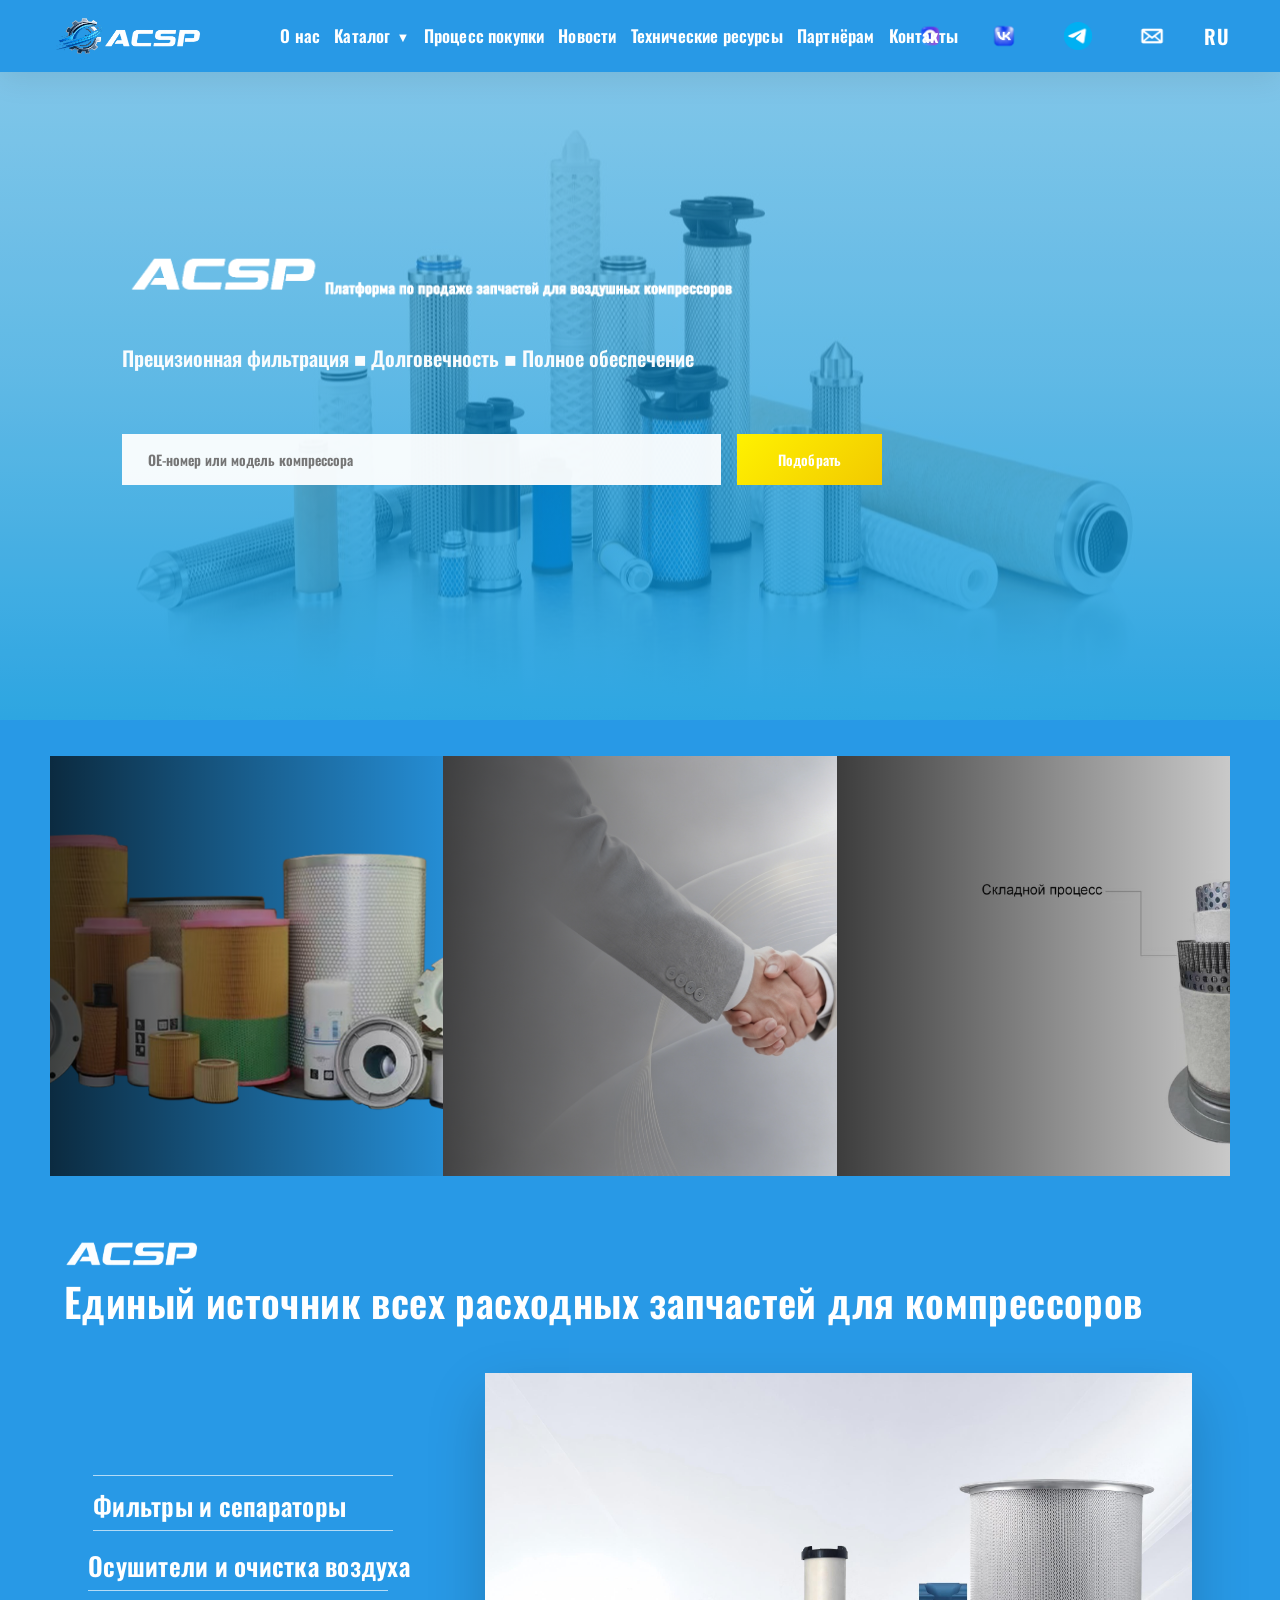
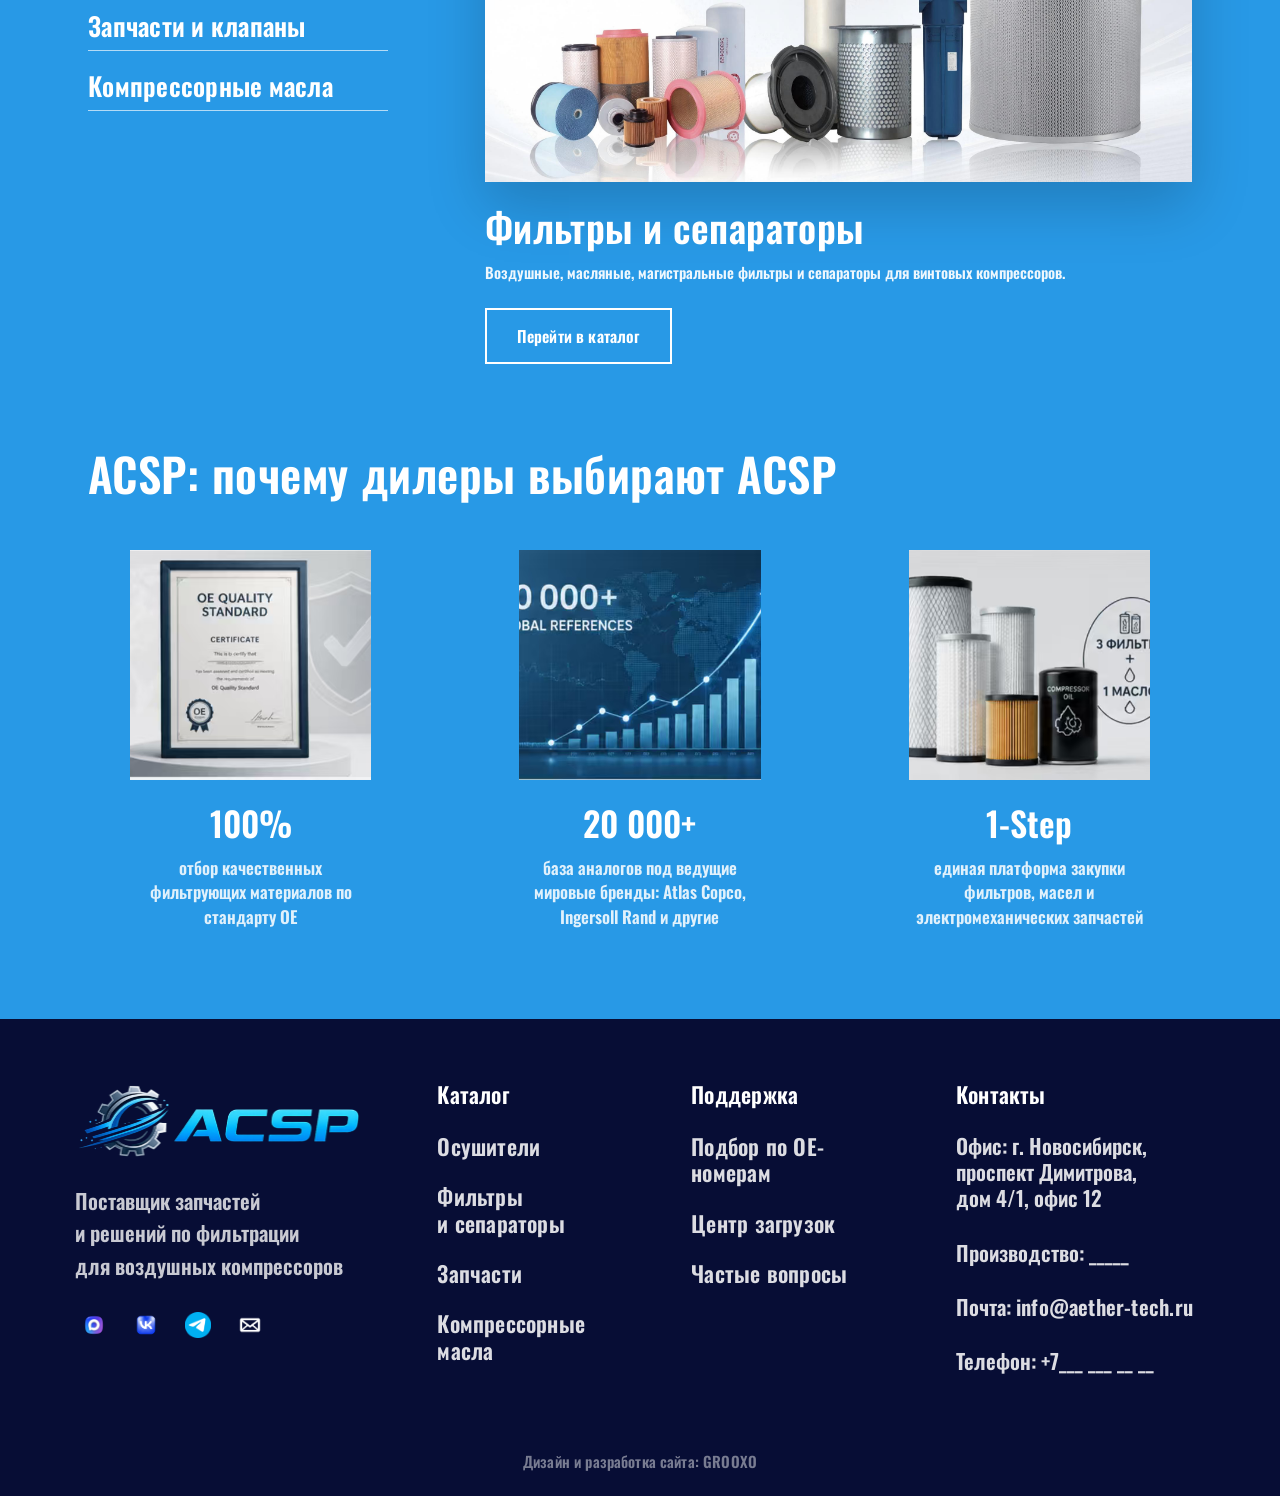
==== commit d7d17d47: "mobile" ====
--- a/index.html
+++ b/index.html
@@ -163,7 +163,7 @@
   <section class="catalog-intro">
   <h2 class="catalog-intro-title">
   <img src="images/logo5.png" alt="ACSP" class="catalog-title-logo">
-  <span>: единый источник всех расходных запчастей для компрессоров</span>
+  <span> Единый источник всех расходных запчастей для компрессоров</span>
 </h2>
 </section>
 
--- a/css/style.css
+++ b/css/style.css
@@ -10212,4 +10212,281 @@
 /* если номерки вдруг мешают */
 .dealers-number {
   display: none !important;
+}
+/* =========================================================
+   МОБИЛЬНОЕ МЕНЮ — ВЫРАВНИВАНИЕ ПО ЛОГОТИПУ И МЕНЬШЕ ОТСТУПОВ
+   ========================================================= */
+
+@media screen and (max-width: 900px) {
+  .site-header {
+    padding-left: 28px !important;
+    padding-right: 28px !important;
+  }
+
+  .logo img {
+    height: 46px !important;
+    max-width: 210px !important;
+  }
+
+  .main-nav {
+    top: 74px !important;
+
+    padding: 22px 28px 96px !important;
+
+    display: flex !important;
+    flex-direction: column !important;
+    align-items: stretch !important;
+    justify-content: flex-start !important;
+
+    gap: 0 !important;
+  }
+
+  .main-nav > a,
+  .main-nav .catalog-link {
+    width: 100% !important;
+
+    padding: 18px 0 !important;
+
+    display: flex !important;
+    align-items: center !important;
+    justify-content: space-between !important;
+
+    font-size: 24px !important;
+    line-height: 1.15 !important;
+    font-weight: 900 !important;
+
+    text-align: left !important;
+
+    border-bottom: 1px solid rgba(255, 255, 255, 0.18) !important;
+  }
+
+  .nav-item {
+    width: 100% !important;
+  }
+
+  .main-nav .catalog-dropdown,
+  .main-nav .dropdown {
+    padding: 8px 0 12px !important;
+  }
+
+  .main-nav .catalog-dropdown a,
+  .main-nav .dropdown a {
+    padding: 7px 0 7px 18px !important;
+
+    font-size: 17px !important;
+    line-height: 1.25 !important;
+  }
+
+  .header-actions {
+    left: 28px !important;
+    right: 28px !important;
+    bottom: 18px !important;
+
+    padding: 10px 12px !important;
+    gap: 18px !important;
+  }
+}
+/* =========================================================
+   МОБИЛЬНАЯ ГЛАВНАЯ — ЛОГОТИП В ЗАГОЛОВКЕ КАТАЛОГА БЛИЖЕ К ТЕКСТУ
+   ========================================================= */
+
+.catalog-intro-title {
+  display: flex !important;
+  align-items: center !important;
+  justify-content: flex-start !important;
+  flex-wrap: wrap !important;
+
+  gap: 8px 10px !important;
+
+  margin: 0 !important;
+  text-align: left !important;
+}
+
+.catalog-title-logo {
+  height: clamp(30px, 3vw, 46px) !important;
+  width: auto !important;
+
+  display: inline-block !important;
+  flex: 0 0 auto !important;
+
+  object-fit: contain !important;
+
+  transform: translateY(4px) !important;
+}
+
+.catalog-intro-title span {
+  display: inline !important;
+  margin: 0 !important;
+  color: #ffffff !important;
+}
+
+/* именно мобильная версия */
+@media screen and (max-width: 900px) {
+  .catalog-intro-title {
+    display: flex !important;
+    flex-direction: row !important;
+    align-items: baseline !important;
+    flex-wrap: wrap !important;
+
+    gap: 4px 8px !important;
+
+    font-size: 32px !important;
+    line-height: 1.12 !important;
+  }
+
+  .catalog-title-logo {
+    height: 34px !important;
+    transform: translateY(3px) !important;
+  }
+
+  .catalog-intro-title span {
+    display: inline !important;
+    max-width: 100% !important;
+  }
+}
+/* =========================================================
+   МОБИЛЬНАЯ ГЛАВНАЯ — РАСКРЫВАЮЩИЕСЯ КАРТОЧКИ КАК ОБЫЧНЫЕ БЛОКИ
+   ========================================================= */
+
+@media screen and (max-width: 900px) {
+
+  /* возвращаем блок, который раньше скрывался */
+  .hover-section {
+    display: block !important;
+
+    padding: 34px 18px 58px !important;
+    background: #2899e6 !important;
+  }
+
+  .acsp-hover-slider {
+    width: 100% !important;
+    height: auto !important;
+
+    display: flex !important;
+    flex-direction: column !important;
+    gap: 22px !important;
+
+    overflow: visible !important;
+    margin: 0 auto !important;
+  }
+
+  .acsp-card {
+    width: 100% !important;
+    min-height: 360px !important;
+    height: auto !important;
+
+    flex: none !important;
+
+    display: block !important;
+    position: relative !important;
+
+    background-size: cover !important;
+    background-position: center !important;
+    background-repeat: no-repeat !important;
+
+    overflow: hidden !important;
+    cursor: default !important;
+
+    transition: none !important;
+  }
+
+  /* убираем hover-логику на телефоне */
+  .acsp-card:hover,
+  .acsp-hover-slider:hover .acsp-card:not(:hover) {
+    flex: none !important;
+    filter: none !important;
+  }
+
+  .acsp-overlay {
+    position: absolute !important;
+    inset: 0 !important;
+    z-index: 1 !important;
+
+    background: linear-gradient(
+      180deg,
+      rgba(0, 0, 0, 0.18) 0%,
+      rgba(0, 0, 0, 0.42) 45%,
+      rgba(0, 0, 0, 0.82) 100%
+    ) !important;
+  }
+
+  .acsp-content {
+    position: relative !important;
+    z-index: 2 !important;
+
+    left: auto !important;
+    bottom: auto !important;
+
+    width: 100% !important;
+    max-width: none !important;
+    min-height: 360px !important;
+
+    padding: 190px 22px 26px !important;
+
+    display: flex !important;
+    flex-direction: column !important;
+    justify-content: flex-end !important;
+    align-items: flex-start !important;
+
+    opacity: 1 !important;
+    transform: none !important;
+
+    color: #ffffff !important;
+    box-sizing: border-box !important;
+
+    transition: none !important;
+  }
+
+  .acsp-card:hover .acsp-content {
+    opacity: 1 !important;
+    transform: none !important;
+  }
+
+  .acsp-content h2 {
+    margin: 0 0 12px !important;
+
+    font-size: 30px !important;
+    line-height: 1.12 !important;
+    font-weight: 900 !important;
+
+    color: #ffffff !important;
+    text-align: left !important;
+  }
+
+  .acsp-content p {
+    margin: 0 0 20px !important;
+
+    font-size: 16px !important;
+    line-height: 1.45 !important;
+    font-weight: 500 !important;
+
+    color: rgba(255, 255, 255, 0.9) !important;
+    text-align: left !important;
+  }
+
+  .acsp-content a {
+    min-width: 180px !important;
+    height: 46px !important;
+
+    padding: 0 22px !important;
+
+    display: inline-flex !important;
+    align-items: center !important;
+    justify-content: center !important;
+
+    border: 2px solid #ffffff !important;
+    background: transparent !important;
+    color: #ffffff !important;
+
+    font-size: 15px !important;
+    line-height: 1 !important;
+    font-weight: 900 !important;
+
+    text-decoration: none !important;
+  }
+
+  .acsp-content a:hover {
+    background: #ffffff !important;
+    color: #2899e6 !important;
+  }
 }
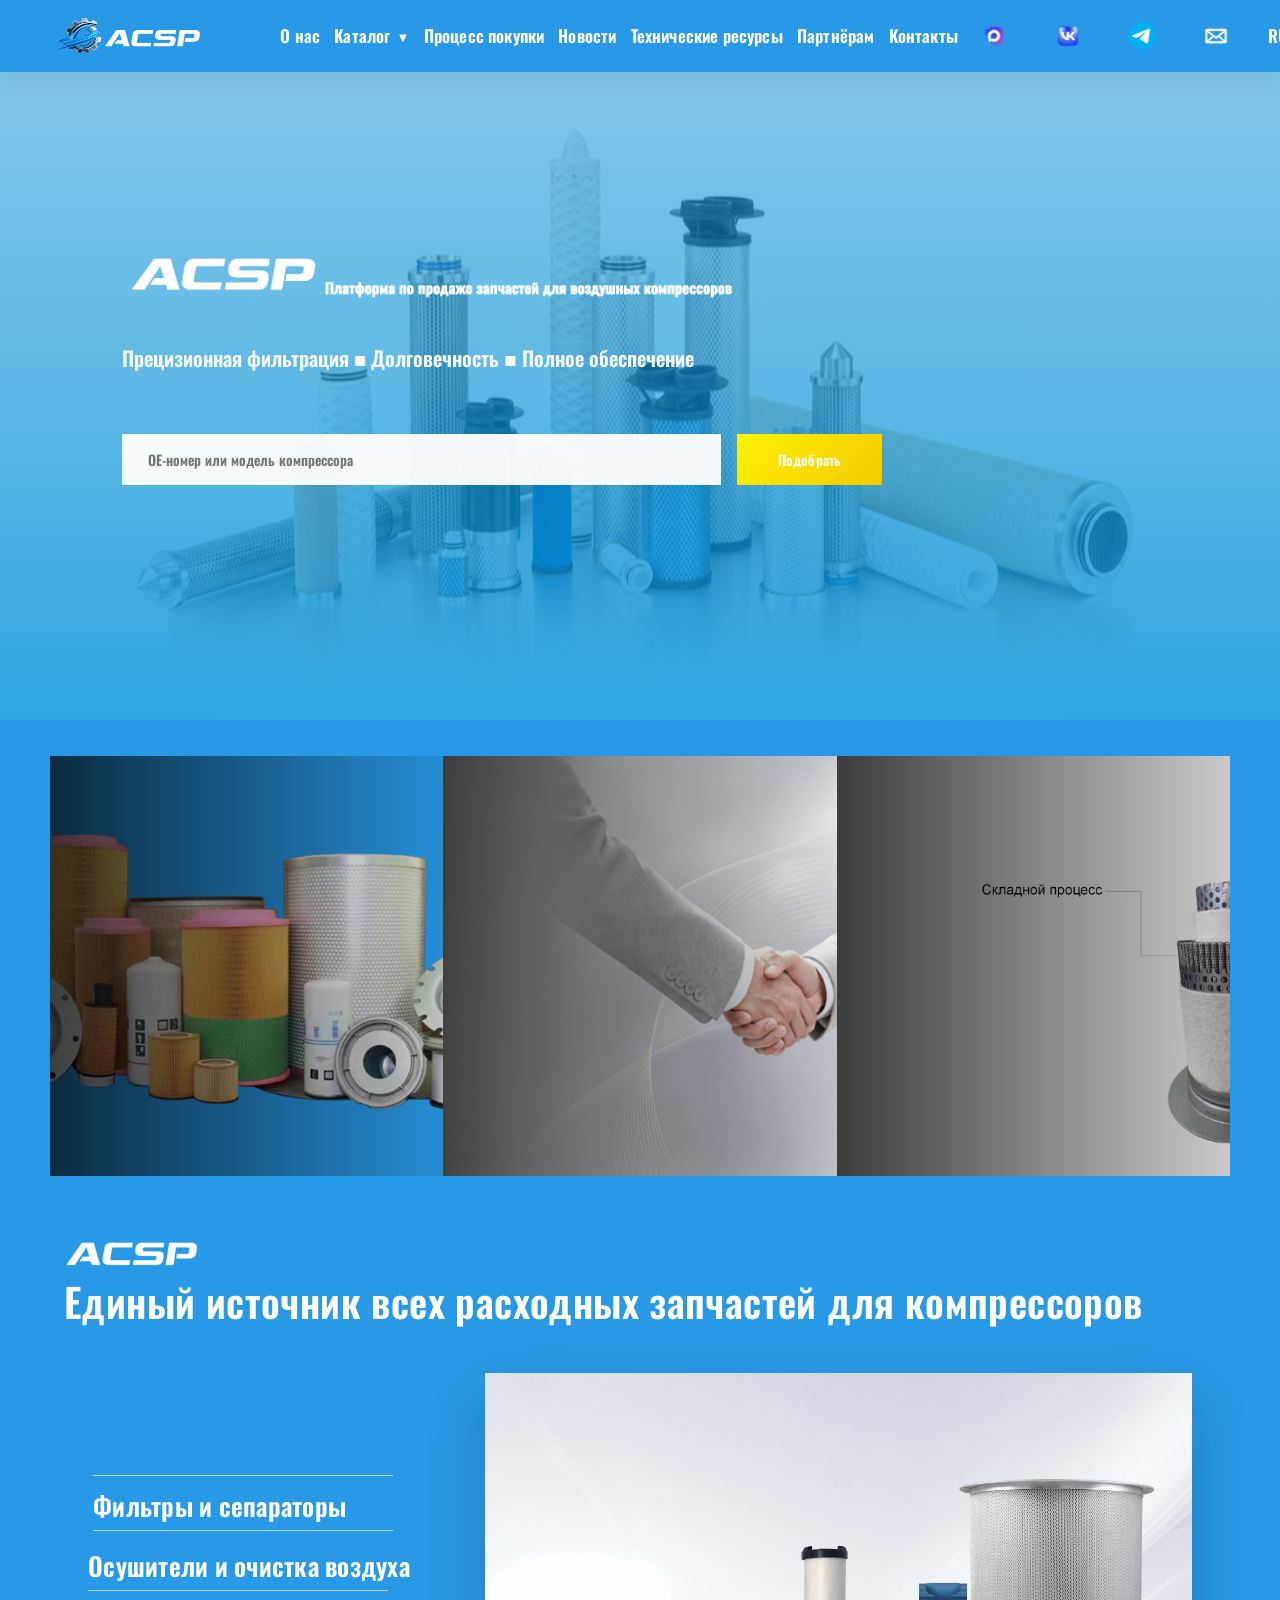
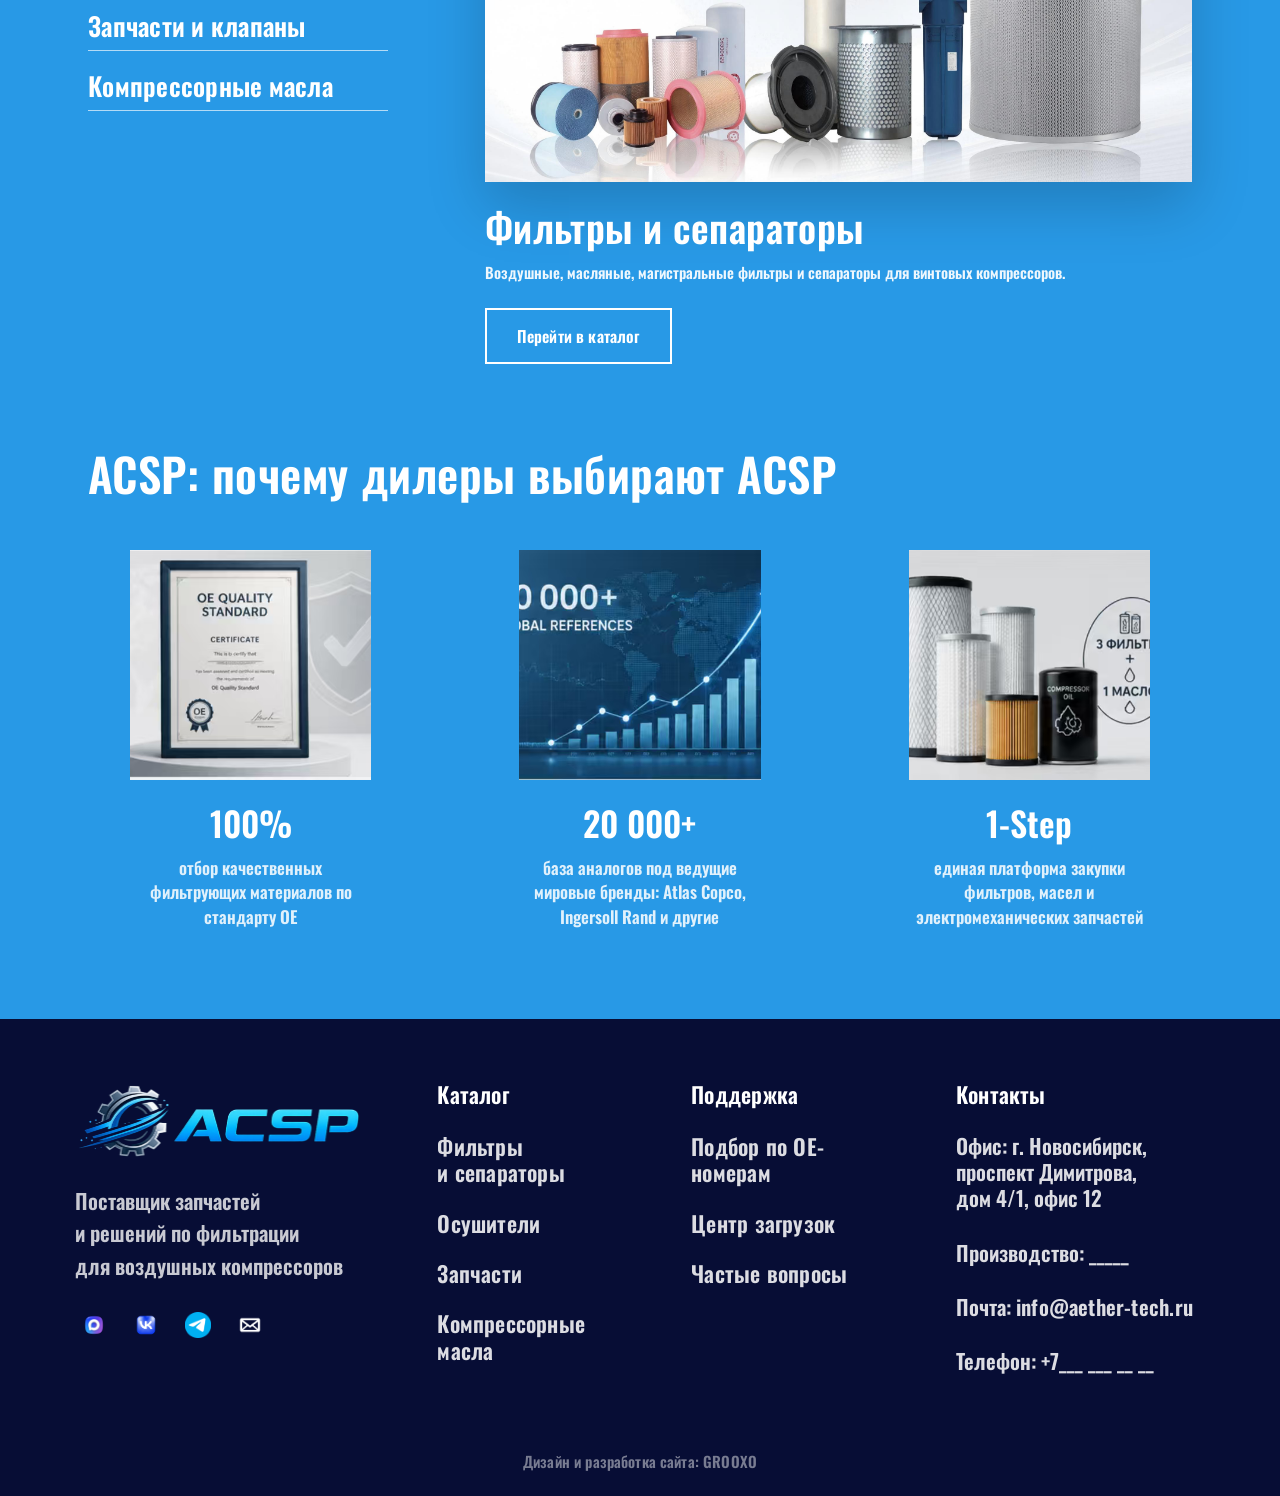
==== commit 8ff2c368: "phone final+footer+header" ====
--- a/index.html
+++ b/index.html
@@ -11,84 +11,7 @@
 
 <body>
 
-<header class="site-header">
-  <a href="index.html" class="logo">
-    <img src="images/logo2.png" alt="ACSP">
-  </a>
-
-  <button class="mobile-menu-toggle" type="button" aria-label="Открыть меню">
-    <span></span>
-    <span></span>
-    <span></span>
-  </button>
-
-  <nav class="main-nav">
-    <a href="about.html">О нас</a>
-
-    <div class="nav-item">
-      <button class="catalog-link" type="button">
-        Каталог <span class="catalog-arrow">▼</span>
-      </button>
-
-      <div class="dropdown catalog-dropdown">
-         <a href="general-catalog.html" class="dropdown-main-link">Общий каталог</a>
-
-        <div class="dropdown-group">
-          <a href="category.html?type=dryers" class="dropdown-title">Осушители</a>
-          <a href="category.html?type=dryers-adsorption">Адсорбционные осушители</a>
-          <a href="category.html?type=dryers-refrigerated">Рефрижераторные осушители</a>
-          <a href="category.html?type=main-filter-kits">Набор магистральных фильтров</a>
-        </div>
-
-        <div class="dropdown-group">
-          <a href="filters-separators.html" class="dropdown-title">Фильтры и сепараторы</a>
-          <a href="category.html?type=air-filters">Воздушные фильтры</a>
-          <a href="category.html?type=oil-filters">Масляные фильтры</a>
-          <a href="category.html?type=separators">Сепараторы</a>
-          <a href="category.html?type=mainline-filters">Магистральные фильтры</a>
-        </div>
-
-        <div class="dropdown-group">
-          <a href="parts-valves.html" class="dropdown-title">Запчасти и клапаны</a>
-          <a href="category.html?type=motors">Электродвигатели</a>
-          <a href="category.html?type=inverters">Частотные преобразователи</a>
-          <a href="category.html?type=drain-valves">Конденсатоотводчики</a>
-          <a href="category.html?type=solenoid-valves">Электромагнитные клапаны</a>
-        </div>
-
-        <div class="dropdown-group">
-          <a href="category.html?type=oils" class="dropdown-title">Компрессорные масла</a>
-        </div>
-      </div>
-    </div>
-<a href="purchase-process.html">Процесс покупки</a>
-    <a href="news.html">Новости</a>
-    <a href="resources.html">Технические ресурсы</a>
-    <a href="dealers.html">Партнёрам</a>
-    <a href="contacts.html">Контакты</a>
-  </nav>
-
-  <div class="header-actions">
-    <a href="#" class="header-icon" aria-label="Max">
-      <img src="images/max.webp" alt="Max">
-    </a>
-
-    <a href="#" class="header-icon" aria-label="VK">
-      <img src="images/vk.webp" alt="VK">
-    </a>
-
-    <a href="#" class="header-icon" aria-label="Telegram">
-      <img src="images/telegram.webp" alt="Telegram">
-    </a>
-
-    <a href="mailto:info@aether-tech.ru" class="header-icon" aria-label="Mail">
-      <img src="images/mail.png" alt="Mail">
-    </a>
-
-    <a href="#" class="lang">RU</a>
-  </div>
-
-</header>
+<div id="header-placeholder"></div>
 
 <main>
 
@@ -236,81 +159,7 @@
 
 </main>
 
-<footer class="site-footer">
-  <div class="footer-inner">
-
-    <div class="footer-brand">
-      <a href="index.html" class="footer-logo">
-        <img src="images/logo.png" alt="ACSP">
-      </a>
-
-      <p>
-        Поставщик запчастей<br>
-        и решений по фильтрации<br>
-        для воздушных компрессоров
-      </p>
-
-      <div class="footer-socials">
-        <a href="#" aria-label="Max">
-          <img src="images/max.webp" alt="Max">
-        </a>
-
-        <a href="#" aria-label="VK">
-          <img src="images/vk.webp" alt="VK">
-        </a>
-
-        <a href="#" aria-label="Telegram">
-          <img src="images/telegram.webp" alt="Telegram">
-        </a>
-
-        <a href="mailto:info@aether-tech.ru" aria-label="Mail">
-          <img src="images/mail.png" alt="Mail">
-        </a>
-      </div>
-    </div>
-
-    <div class="footer-column">
-      <h3>Каталог</h3>
-      <a href="category.html?type=dryers">Осушители</a>
-      <a href="category.html?type=filters">Фильтры<br>и сепараторы</a>
-      <a href="category.html?type=parts">Запчасти</a>
-      <a href="category.html?type=oils">Компрессорные<br>масла</a>
-    </div>
-
-    <div class="footer-column">
-      <h3>Поддержка</h3>
-      <a href="category.html?type=filters">Подбор по OE-<br>номерам</a>
-      <a href="resources.html">Центр загрузок</a>
-      <a href="resources.html">Частые вопросы</a>
-    </div>
-
-    <div class="footer-column footer-contacts">
-      <h3>Контакты</h3>
-
-      <p>
-        Офис: г. Новосибирск,<br>
-        проспект Димитрова,<br>
-        дом 4/1, офис 12
-      </p>
-
-      <p>Производство: _____</p>
-
-      <p>
-        Почта:
-        <a href="mailto:info@aether-tech.ru">info@aether-tech.ru</a>
-      </p>
-
-      <p>Телефон: +7___ ___ __ __</p>
-    </div>
-
-  </div>
-
-  <div class="footer-bottom">
-    <a href="https://sonyastreletskaya-stack.github.io/grooxo-site/" target="_blank" rel="noopener noreferrer">
-        Дизайн и разработка сайта: GROOXO
-        </a>
-  </div>
-</footer>
+<div id="footer-placeholder"></div>
 
 <script src="js/main.js"></script>
 </body>
--- a/css/style.css
+++ b/css/style.css
@@ -10489,4 +10489,711 @@
     background: #ffffff !important;
     color: #2899e6 !important;
   }
+}
+/* =========================================================
+   MOBILE FIX — ШАПКА, ИКОНКИ, ПАРТНЁРЫ, ПРОЦЕСС
+   ========================================================= */
+
+@media screen and (max-width: 900px) {
+
+  /* ---------- МОБИЛЬНАЯ ШАПКА ---------- */
+
+  .site-header {
+    min-height: 88px !important;
+    padding: 18px 28px !important;
+
+    display: flex !important;
+    align-items: center !important;
+    justify-content: space-between !important;
+
+    background: #2899e6 !important;
+  }
+
+  .logo img {
+    height: 54px !important;
+    width: auto !important;
+    max-width: 230px !important;
+  }
+
+  .mobile-menu-toggle {
+    width: 56px !important;
+    height: 56px !important;
+
+    border-radius: 0 !important;
+
+    background: rgba(255, 255, 255, 0.16) !important;
+  }
+
+  .mobile-menu-toggle span {
+    width: 30px !important;
+    height: 3px !important;
+  }
+
+  /* ---------- САМО МЕНЮ ---------- */
+
+  .main-nav {
+    position: fixed !important;
+    top: 88px !important;
+    left: 0 !important;
+    right: 0 !important;
+    bottom: 0 !important;
+
+    width: 100vw !important;
+    height: calc(100vh - 88px) !important;
+
+    padding: 24px 38px 34px !important;
+
+    display: flex !important;
+    flex-direction: column !important;
+    align-items: stretch !important;
+    justify-content: flex-start !important;
+
+    gap: 0 !important;
+
+    background: #2899e6 !important;
+
+    overflow-y: auto !important;
+    overflow-x: hidden !important;
+  }
+
+  .main-nav > a,
+  .main-nav .catalog-link {
+    width: 100% !important;
+
+    padding: 14px 0 !important;
+
+    display: flex !important;
+    align-items: center !important;
+    justify-content: space-between !important;
+
+    border-bottom: 1px solid rgba(255, 255, 255, 0.18) !important;
+
+    font-size: 24px !important;
+    line-height: 1.18 !important;
+    font-weight: 900 !important;
+
+    color: #ffffff !important;
+    text-align: left !important;
+  }
+
+  .nav-item {
+    width: 100% !important;
+  }
+
+  .main-nav .dropdown,
+  .main-nav .catalog-dropdown {
+    position: static !important;
+
+    width: 100% !important;
+    padding: 8px 0 12px !important;
+
+    background: transparent !important;
+    box-shadow: none !important;
+    border-radius: 0 !important;
+  }
+
+  .main-nav .dropdown a,
+  .main-nav .catalog-dropdown a {
+    padding: 7px 0 7px 18px !important;
+
+    font-size: 17px !important;
+    line-height: 1.3 !important;
+    font-weight: 600 !important;
+
+    color: rgba(255, 255, 255, 0.86) !important;
+  }
+
+
+  /* ---------- ИКОНКИ НЕ ПУЗЫРЁМ СНИЗУ, А ВНУТРИ МЕНЮ ---------- */
+
+  .header-actions {
+    position: static !important;
+
+    width: 100% !important;
+    margin: 22px 0 0 !important;
+    padding: 18px 0 0 !important;
+
+    display: none !important;
+    align-items: center !important;
+    justify-content: flex-start !important;
+    gap: 26px !important;
+
+    border-top: 1px solid rgba(255, 255, 255, 0.18) !important;
+    border-radius: 0 !important;
+
+    background: transparent !important;
+    backdrop-filter: none !important;
+    box-shadow: none !important;
+  }
+
+  .header-actions.is-open {
+    display: flex !important;
+  }
+
+  .header-icon {
+    width: 38px !important;
+    height: 38px !important;
+
+    border-radius: 0 !important;
+
+    display: flex !important;
+    align-items: center !important;
+    justify-content: center !important;
+  }
+
+  .header-icon img {
+    width: 28px !important;
+    height: 28px !important;
+    object-fit: contain !important;
+  }
+
+  .header-search {
+    width: 38px !important;
+    height: 38px !important;
+
+    display: flex !important;
+    align-items: center !important;
+    justify-content: center !important;
+
+    font-size: 30px !important;
+  }
+
+  .lang {
+    font-size: 24px !important;
+    line-height: 1 !important;
+    font-weight: 900 !important;
+  }
+
+
+  /* =========================================================
+     ПАРТНЁРАМ — ПЕРВЫЙ БЛОК НА МОБИЛЬНОМ
+     ========================================================= */
+
+  .dealers-hero {padding: 72px 28px 70px !important;
+  }
+
+  .dealers-hero-inner {
+    width: 100% !important;
+    max-width: 100% !important;
+
+    margin: 0 auto !important;
+    text-align: left !important;
+  }
+
+  .dealers-hero h1 {
+    max-width: 100% !important;
+
+    margin: 0 0 42px !important;
+
+    font-size: clamp(42px, 12vw, 58px) !important;
+    line-height: 1.08 !important;
+    font-weight: 900 !important;
+
+    text-align: left !important;
+  }
+
+  .dealers-hero-grid {
+    width: 100% !important;
+
+    display: grid !important;
+    grid-template-columns: 1fr !important;
+    gap: 34px !important;
+  }
+
+  .dealers-hero-card {
+    width: 100% !important;
+    padding: 0 !important;
+
+    display: block !important;
+
+    text-align: left !important;
+  }
+
+  .dealers-hero-card img {
+    width: 100% !important;
+    height: auto !important;
+    max-height: none !important;
+
+    display: block !important;
+    object-fit: cover !important;
+
+    margin: 0 0 18px !important;
+  }
+
+  .dealers-hero-card h3 {
+    width: 100% !important;
+    max-width: 100% !important;
+
+    margin: 0 !important;
+
+    font-size: clamp(28px, 8vw, 38px) !important;
+    line-height: 1.12 !important;
+    font-weight: 900 !important;
+
+    text-align: left !important;
+  }
+
+  .dealers-hero-card::before,
+  .dealers-hero-card::after,
+  .dealers-hero-card:not(:last-child)::after {
+    display: none !important;
+    content: none !important;
+  }
+
+  .dealers-number {
+    display: none !important;
+  }
+
+
+  /* =========================================================
+     ПРОЦЕСС ПОКУПКИ — ШАГИ НА МОБИЛЬНОМ
+     ========================================================= */
+
+  .dealers-process,
+  .purchase-modules,
+  .purchase-hero {
+    padding-left: 28px !important;
+    padding-right: 28px !important;
+  }
+
+  .dealers-process h2,
+  .purchase-hero-inner h1 {
+    text-align: left !important;
+    font-size: clamp(36px, 10vw, 48px) !important;
+    line-height: 1.1 !important;
+  }
+
+  .dealers-process-steps {
+    width: 100% !important;
+    min-height: auto !important;
+
+    margin: 0 auto 36px !important;
+
+    display: flex !important;
+    flex-direction: column !important;
+    gap: 24px !important;
+
+    position: static !important;
+  }
+
+  .dealers-process-steps::before {
+    display: none !important;
+  }
+
+  .dealers-step {
+    position: static !important;
+
+    width: 100% !important;
+
+    display: grid !important;
+    grid-template-columns: 76px 1fr !important;
+    gap: 18px !important;
+    align-items: center !important;
+
+    text-align: left !important;
+  }
+
+  .dealers-step span {
+    width: 76px !important;
+    min-width: 76px !important;
+    height: 52px !important;
+
+    border-radius: 0 !important;
+
+    font-size: 28px !important;
+    font-weight: 900 !important;
+  }
+
+  .dealers-step p {
+    margin: 0 !important;
+
+    font-size: 22px !important;
+    line-height: 1.25 !important;
+    font-weight: 900 !important;
+
+    text-align: left !important;
+  }
+
+
+  /* ---------- КНОПКИ ВНИЗУ НЕ ПЕРЕКРЫВАЮТ КОНТЕНТ ---------- */
+
+  body {
+    padding-bottom: 0 !important;
+  }
+}
+/* =========================================================
+   МОБИЛЬНАЯ ВЕРСИЯ — ПРОЦЕСС ПОКУПКИ ПО ПОРЯДКУ
+   ========================================================= */
+
+@media screen and (max-width: 900px) {
+
+  .dealers-process {
+    padding: 56px 28px 72px !important;
+    background: #2899e6 !important;
+    text-align: left !important;
+  }
+
+  .dealers-process h2 {
+    width: 100% !important;
+    margin: 0 0 36px !important;
+    padding: 0 !important;
+
+    background: none !important;
+    box-shadow: none !important;
+
+    text-align: left !important;
+
+    font-size: clamp(34px, 10vw, 46px) !important;
+    line-height: 1.12 !important;
+    font-weight: 900 !important;
+
+    color: #ffffff !important;
+  }
+
+  .dealers-process-steps {
+    width: 100% !important;
+    min-height: auto !important;
+
+    margin: 0 0 36px !important;
+
+    display: flex !important;
+    flex-direction: column !important;
+    gap: 26px !important;
+
+    position: static !important;
+  }
+
+  .dealers-process-steps::before {
+    display: none !important;
+    content: none !important;
+  }
+
+  .dealers-step,
+  .step-1,
+  .step-2,
+  .step-3,
+  .step-4,
+  .step-5 {
+    position: static !important;
+
+    width: 100% !important;
+
+    display: grid !important;
+    grid-template-columns: 72px 1fr !important;
+    gap: 18px !important;
+
+    align-items: center !important;
+
+    text-align: left !important;
+  }
+
+  .dealers-step span {
+    width: 72px !important;
+    min-width: 72px !important;
+    height: 50px !important;
+    padding: 0 !important;
+
+    display: flex !important;
+    align-items: center !important;
+    justify-content: center !important;
+
+    border-radius: 0 !important;
+    background: #0872bf !important;
+    color: #ffffff !important;
+
+    font-size: 28px !important;
+    line-height: 1 !important;
+    font-weight: 900 !important;
+
+    box-shadow: none !important;
+  }
+
+  .dealers-step p {
+    margin: 0 !important;
+
+    font-size: 23px !important;
+    line-height: 1.2 !important;
+    font-weight: 900 !important;
+
+    color: #ffffff !important;
+    text-align: left !important;
+  }
+
+  .dealers-contact-buttons {
+    width: 100% !important;
+
+    display: grid !important;
+    grid-template-columns: 1fr !important;
+    gap: 14px !important;
+
+    justify-content: stretch !important;
+  }
+
+  .dealers-contact-buttons a {
+    width: 100% !important;
+    min-width: 0 !important;
+    height: 52px !important;
+
+    border-radius: 0 !important;
+  }
+}
+/* =========================================================
+   МОБИЛЬНАЯ ВЕРСИЯ — PURCHASE PAGE ШАГИ
+   ========================================================= */
+
+@media screen and (max-width: 900px) {
+
+  .purchase-steps {
+    display: flex !important;
+    flex-direction: column !important;
+    gap: 26px !important;
+  }
+
+  .purchase-step {
+    display: grid !important;
+    grid-template-columns: 72px 1fr !important;
+    gap: 18px !important;
+    align-items: center !important;
+  }
+
+  .purchase-step b {
+    width: 72px !important;
+    height: 50px !important;
+
+    display: flex !important;
+    align-items: center !important;
+    justify-content: center !important;
+
+    border-radius: 0 !important;
+
+    font-size: 28px !important;
+    line-height: 1 !important;
+    font-weight: 900 !important;
+  }
+
+  .purchase-step h3 {
+    margin: 0 !important;
+
+    font-size: 23px !important;
+    line-height: 1.2 !important;
+    font-weight: 900 !important;
+
+    text-align: left !important;
+  }
+
+  .purchase-step p {
+    grid-column: 2 !important;
+
+    margin: 8px 0 0 !important;
+
+    font-size: 16px !important;
+    line-height: 1.45 !important;
+
+    text-align: left !important;
+  }
+}
+/* =========================================================
+   МОБИЛЬНОЕ МЕНЮ — ИКОНКИ В САМЫЙ НИЗ МЕНЮ
+   ========================================================= */
+
+@media screen and (max-width: 900px) {
+
+  /* само раскрытое меню делаем колонкой на всю высоту */
+  .main-nav {
+    display: flex !important;
+    flex-direction: column !important;
+
+    top: 88px !important;
+    height: calc(100vh - 88px) !important;
+
+    padding: 26px 38px 34px !important;
+
+    overflow-y: auto !important;
+    box-sizing: border-box !important;
+  }
+
+  /* пункты меню остаются сверху */
+  .main-nav > a,
+  .main-nav .nav-item,
+  .main-nav .catalog-link {
+    flex: 0 0 auto !important;
+  }
+
+  /* иконки переносим вниз меню */
+  .header-actions {
+    position: static !important;
+
+    width: 100% !important;
+
+    margin-top: auto !important;
+    margin-left: 0 !important;
+    margin-right: 0 !important;
+    margin-bottom: 0 !important;
+
+    padding: 22px 0 0 !important;
+
+    display: none !important;
+    align-items: center !important;
+    justify-content: space-between !important;
+    gap: 18px !important;
+
+    border-top: 1px solid rgba(255, 255, 255, 0.22) !important;
+
+    background: transparent !important;
+    backdrop-filter: none !important;
+    box-shadow: none !important;
+    border-radius: 0 !important;
+
+    transform: none !important;
+  }
+
+  /* когда меню открыто — показываем иконки внизу */
+  .header-actions.is-open {
+    display: flex !important;
+  }
+
+  .header-icon {
+    width: 38px !important;
+    height: 38px !important;
+
+    display: flex !important;
+    align-items: center !important;
+    justify-content: center !important;
+
+    border-radius: 0 !important;
+    background: transparent !important;
+  }
+
+  .header-icon img {
+    width: 28px !important;
+    height: 28px !important;
+    object-fit: contain !important;
+    display: block !important;
+  }
+
+  .header-search {
+    width: 38px !important;
+    height: 38px !important;
+
+    display: flex !important;
+    align-items: center !important;
+    justify-content: center !important;
+
+    font-size: 30px !important;
+
+    background: transparent !important;
+    border: none !important;
+  }
+
+  .lang {
+    font-size: 24px !important;
+    line-height: 1 !important;
+    font-weight: 900 !important;
+  }
+}
+
+/* =========================================================
+   ФИНАЛЬНЫЙ ФИКС МОБИЛЬНОГО МЕНЮ — ИКОНКИ СТРОГО ВНИЗУ
+   ========================================================= */
+
+@media screen and (max-width: 900px) {
+
+  body .site-header .main-nav {
+    position: fixed !important;
+
+    top: 88px !important;
+    left: 0 !important;
+    right: 0 !important;
+    bottom: 0 !important;
+
+    width: 100vw !important;
+    height: calc(100vh - 88px) !important;
+
+    padding: 26px 38px 34px !important;
+
+    display: flex !important;
+    flex-direction: column !important;
+    align-items: stretch !important;
+    justify-content: flex-start !important;
+
+    background: #2899e6 !important;
+
+    overflow-y: auto !important;
+    overflow-x: hidden !important;
+
+    box-sizing: border-box !important;
+  }
+
+  body .site-header .main-nav > a,
+  body .site-header .main-nav > .nav-item {
+    flex: 0 0 auto !important;
+  }
+
+  body .site-header .main-nav .header-actions {
+    position: static !important;
+
+    left: auto !important;
+    right: auto !important;
+    top: auto !important;
+    bottom: auto !important;
+
+    width: 100% !important;
+    height: auto !important;
+
+    margin: auto 0 0 0 !important;
+    padding: 22px 0 0 0 !important;
+
+    display: flex !important;
+    flex-direction: row !important;
+    align-items: center !important;
+    justify-content: space-between !important;
+    gap: 18px !important;
+
+    border-top: 1px solid rgba(255, 255, 255, 0.22) !important;
+
+    background: transparent !important;
+    backdrop-filter: none !important;
+    box-shadow: none !important;
+    border-radius: 0 !important;
+
+    transform: none !important;
+    opacity: 1 !important;
+    visibility: visible !important;
+    pointer-events: auto !important;
+
+    z-index: auto !important;
+    box-sizing: border-box !important;
+  }
+
+  body .site-header .main-nav .header-icon {
+    width: 38px !important;
+    height: 38px !important;
+
+    display: flex !important;
+    align-items: center !important;
+    justify-content: center !important;
+
+    background: transparent !important;
+    border-radius: 0 !important;
+  }
+
+  body .site-header .main-nav .header-icon img {
+    width: 28px !important;
+    height: 28px !important;
+
+    display: block !important;
+    object-fit: contain !important;
+  }
+
+  body .site-header .main-nav .lang {
+    font-size: 24px !important;
+    line-height: 1 !important;
+    font-weight: 900 !important;
+
+    display: flex !important;
+    align-items: center !important;
+    justify-content: center !important;
+
+    color: #ffffff !important;
+  }
 }
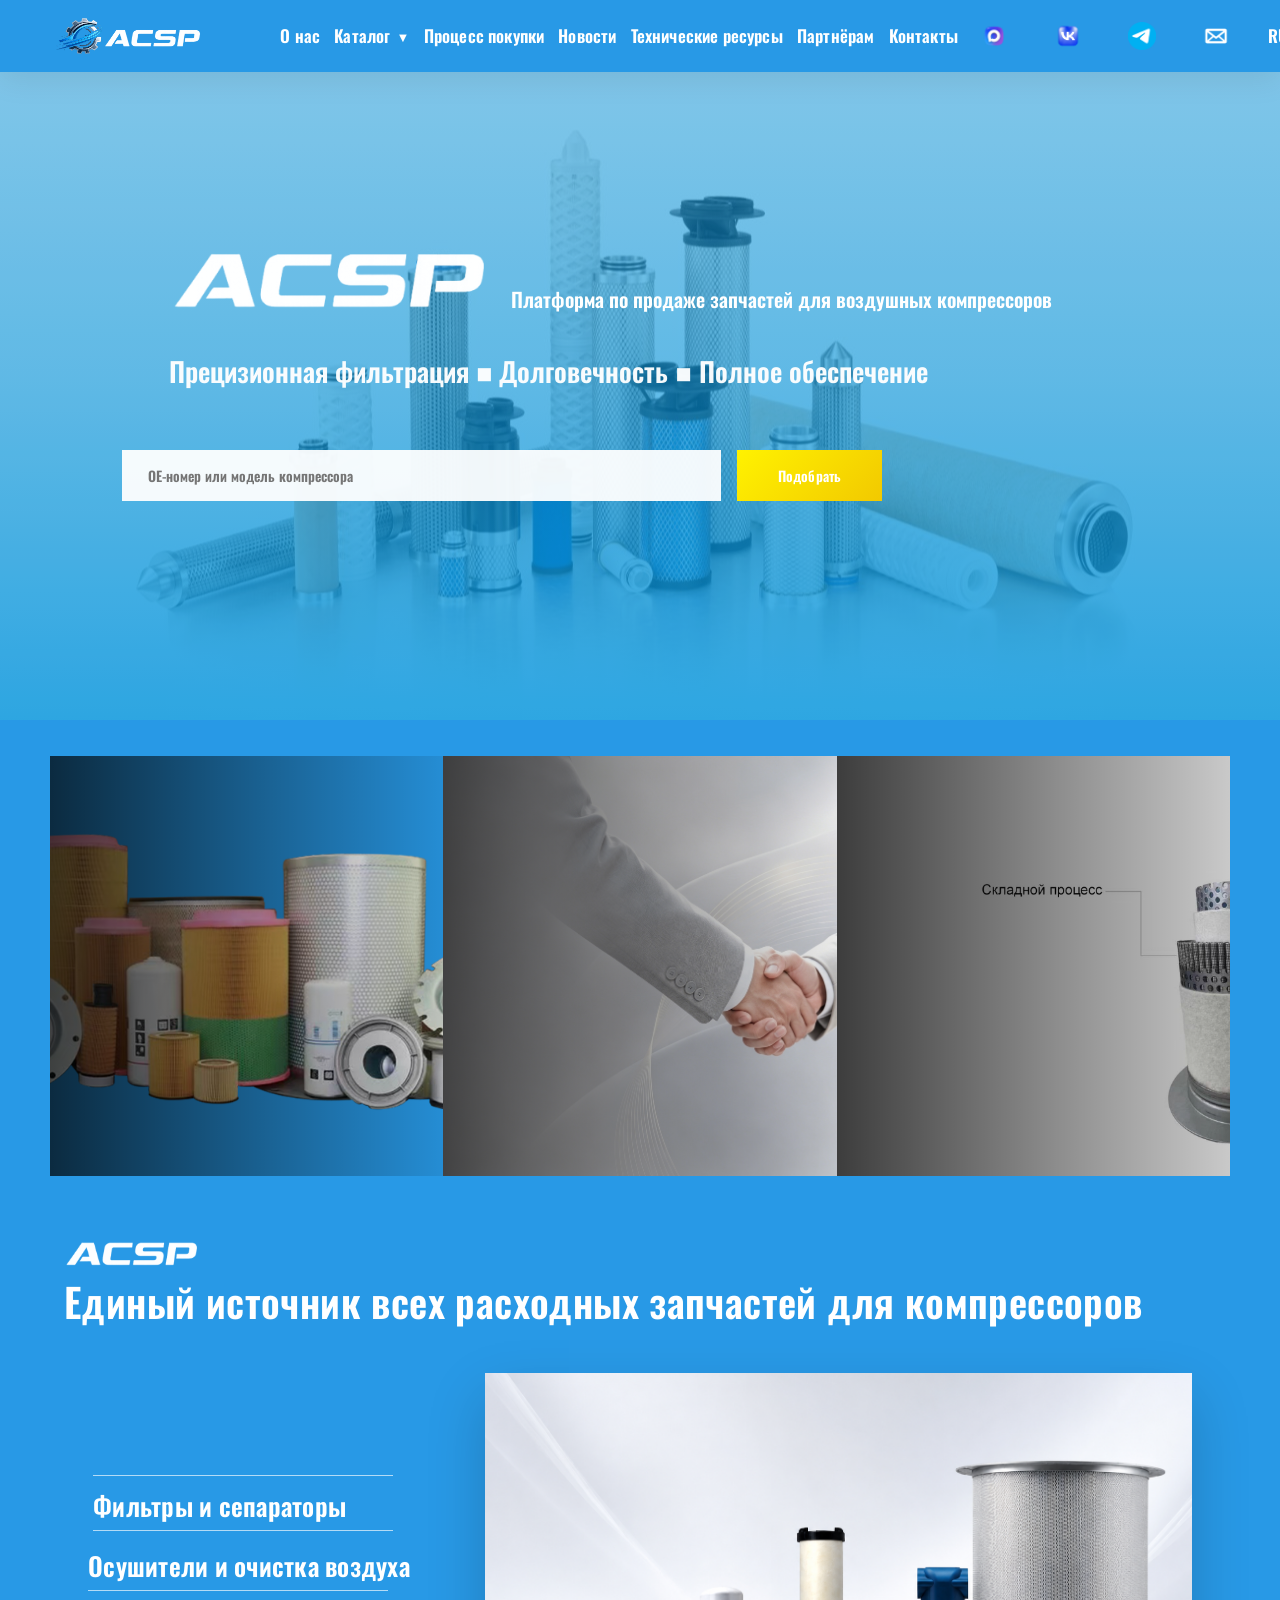
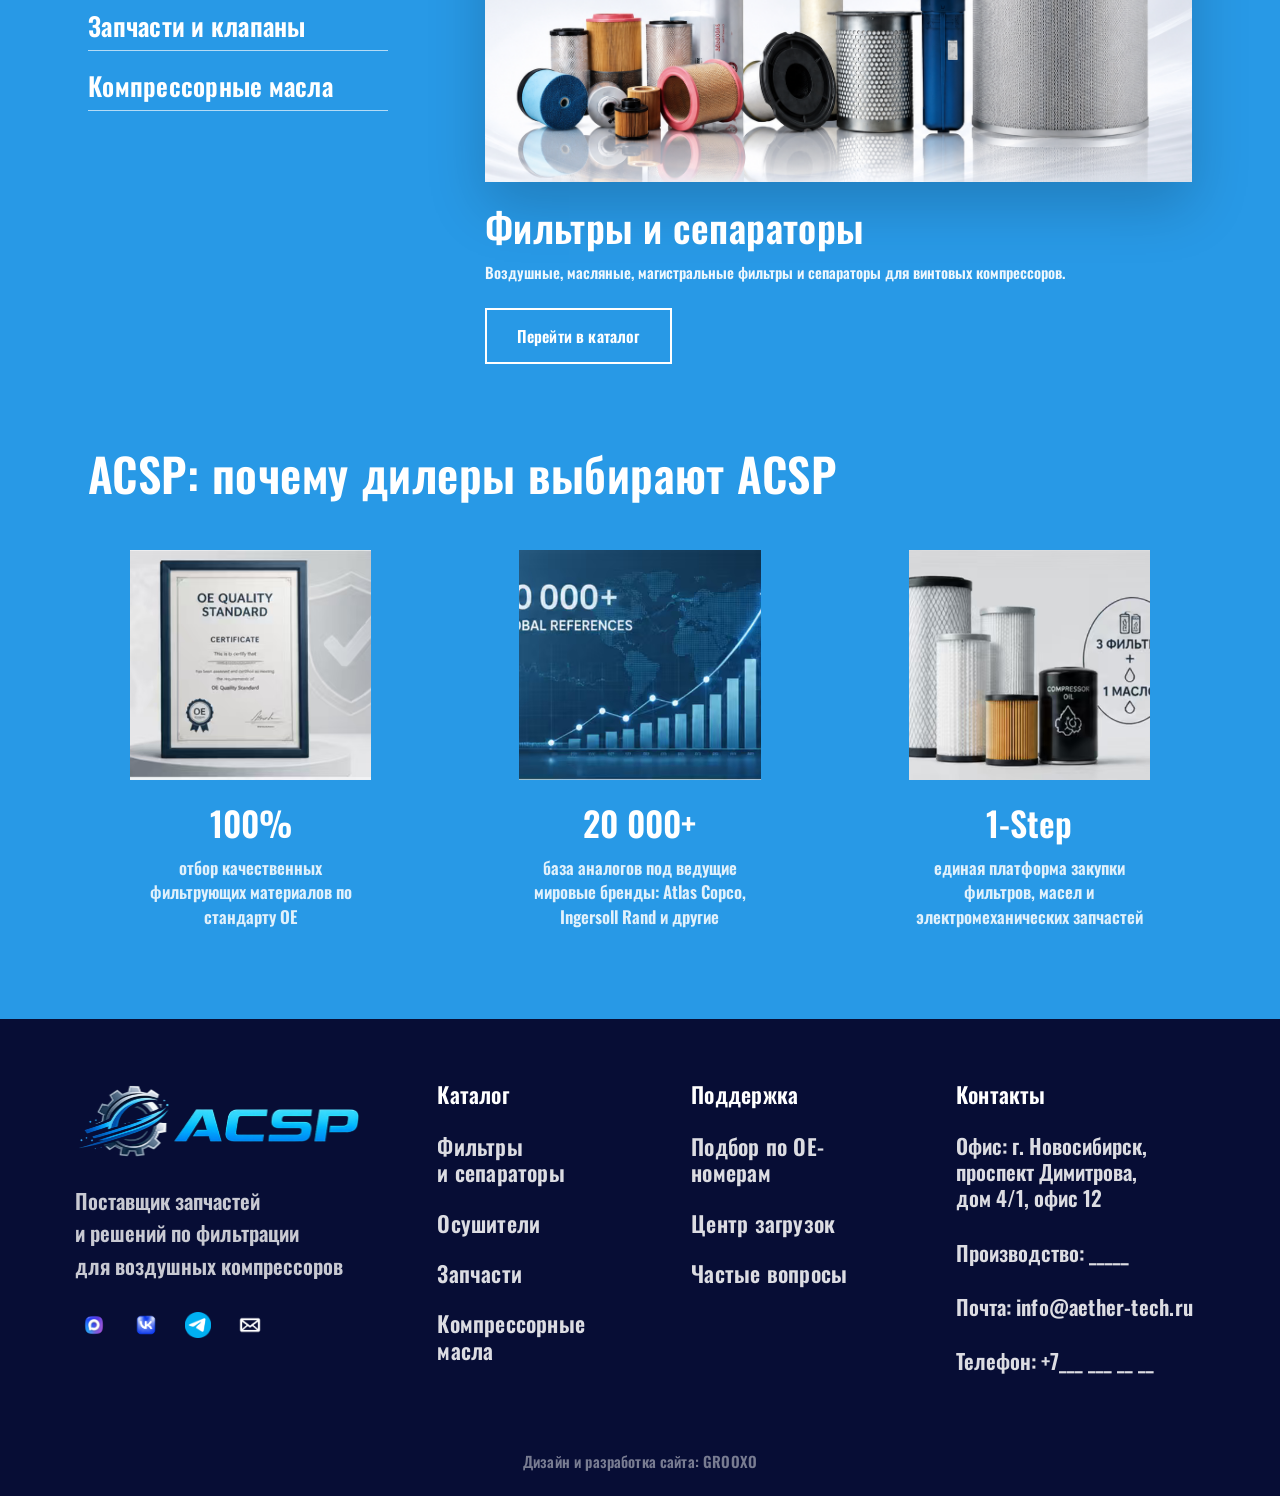
==== commit 06262619: "final oformlrnie" ====
--- a/index.html
+++ b/index.html
@@ -23,13 +23,14 @@
   <div id="homeHeroContent">
 
     <div id="homeHeroTop">
-      <img id="homeHeroLogo" src="images/acsp_logo_transparent.png" alt="ACSP">
+    <div class="home-hero-brand">
+      <img id="homeHeroLogo" src="images/logo5.png" alt="ACSP">
+      <p class="home-hero-subtitle">
+        Платформа по продаже запчастей для воздушных компрессоров
+      </p>
+    </div>
 
       <div id="homeHeroText">
-        <h1>
-          
-        </h1>
-
         <div id="homeHeroTags">
           <span>Прецизионная фильтрация ■ Долговечность  ■ Полное обеспечение</span>
         </div>
@@ -113,7 +114,7 @@
     </div>
 
     <div class="catalog-preview">
-      <img id="catalogImage" src="images/filters.jpg" alt="Фильтры и сепараторы">
+      <img id="catalogImage" src="images/filters.png" alt="Фильтры и сепараторы">
 
       <div class="catalog-preview-text">
         <h2 id="catalogTitle">Фильтры и сепараторы</h2>
--- a/css/style.css
+++ b/css/style.css
@@ -11196,4 +11196,361 @@
 
     color: #ffffff !important;
   }
+}
+/* =========================================================
+   ШИРОКИЕ ЭКРАНЫ 2K / 2560px — НЕ РАСТЯГИВАЕМ САЙТ
+   ========================================================= */
+
+@media screen and (min-width: 1600px) {
+
+  .site-header {
+    padding-left: max(80px, calc((100vw - 1280px) / 2)) !important;
+    padding-right: max(80px, calc((100vw - 1280px) / 2)) !important;
+  }
+
+  #homeHeroContent,
+  .acsp-hover-slider,
+  .catalog-intro,
+  .catalog-tabs-wrapper,
+  .benefits,
+  .news-page-head,
+  .news-layout,
+  .contacts-head,
+  .contacts-map,
+  .contacts-cities-inner,
+  .contacts-engineers-inner,
+  .contacts-form-wrapper,
+  .about-acsp-inner,
+  .dealers-hero-inner,
+  .dealers-section-head,
+  .dealers-conditions-grid,
+  .dealers-why-inner,
+  .purchase-hero-inner,
+  .purchase-modules-inner,
+  .footer-inner {
+    max-width: 1280px !important;
+    margin-left: auto !important;
+    margin-right: auto !important;
+  }
+
+  #homeHero {
+    min-height: 700px !important;
+    height: 700px !important;
+  }
+
+  #homeHeroContent {
+    width: 1280px !important;
+  }
+
+  #homeHeroTop {
+    transform: translate(120px, -60px) !important;
+  }
+
+  #homeHeroSearch {
+    width: 760px !important;
+    margin-left: 120px !important;
+  }
+}
+/* =========================================================
+   ГЛАВНАЯ — НОРМАЛЬНЫЙ ЛОГОТИП И ПОДПИСЬ, БЕЗ АДА
+   ========================================================= */
+
+#homeHeroTop {
+  width: min(820px, 100%) !important;
+  transform: translate(90px, -45px) !important;
+}
+
+.home-hero-brand {
+  display: flex !important;
+  flex-direction: column !important;
+  align-items: flex-start !important;
+  justify-content: flex-start !important;
+
+  gap: 8px !important;
+
+  width: fit-content !important;
+  max-width: 620px !important;
+
+  margin: 0 0 30px 0 !important;
+}
+
+#homeHeroLogo {
+  width: 360px !important;
+  max-width: 360px !important;
+  height: auto !important;
+
+  display: block !important;
+  flex: none !important;
+}
+
+.home-hero-subtitle {
+  width: auto !important;
+  max-width: 520px !important;
+
+  margin: 0 !important;
+
+  font-size: 17px !important;
+  line-height: 1.25 !important;
+  font-weight: 800 !important;
+
+  color: #ffffff !important;
+  text-align: left !important;
+
+  white-space: normal !important;
+}
+
+#homeHeroTags {
+  margin-top: 0 !important;
+}
+
+#homeHeroTags span {
+  font-size: 27px !important;
+  line-height: 1.12 !important;
+  font-weight: 900 !important;
+}
+
+@media screen and (max-width: 900px) {
+  #homeHeroTop {
+    width: 100% !important;
+    transform: translateY(-20px) !important;
+  }
+
+  .home-hero-brand {
+    max-width: 100% !important;
+    margin-bottom: 24px !important;
+  }
+
+  #homeHeroLogo {
+    width: 240px !important;
+    max-width: 240px !important;
+  }
+
+  .home-hero-subtitle {
+    max-width: 320px !important;
+    font-size: 15px !important;
+    line-height: 1.35 !important;
+  }
+
+  #homeHeroTags span {
+    font-size: 20px !important;
+  }
+}
+/* =========================================================
+   ФИНАЛЬНЫЙ ФИКС HERO ЛОГОТИПА — ПОСЛЕДНИЙ В CSS
+   ========================================================= */
+
+body #homeHero #homeHeroContent #homeHeroTop {
+  width: min(760px, 100%) !important;
+
+  display: flex !important;
+  flex-direction: column !important;
+  align-items: flex-start !important;
+
+  margin: 0 0 28px 0 !important;
+
+  transform: translate(105px, -55px) !important;
+}
+
+body #homeHero #homeHeroContent #homeHeroTop .home-hero-brand {
+  display: flex !important;
+  flex-direction: column !important;
+  align-items: flex-start !important;
+  justify-content: flex-start !important;
+
+  gap: 8px !important;
+
+  width: auto !important;
+  max-width: 520px !important;
+
+  margin: 0 0 28px 0 !important;
+}
+
+body #homeHero #homeHeroContent #homeHeroTop .home-hero-brand #homeHeroLogo {
+  width: 320px !important;
+  max-width: 320px !important;
+  min-width: 0 !important;
+  height: auto !important;
+
+  display: block !important;
+  flex: 0 0 auto !important;
+
+  margin: 0 !important;
+  padding: 0 !important;
+
+  transform: none !important;
+}
+
+body #homeHero #homeHeroContent #homeHeroTop .home-hero-subtitle {
+  display: block !important;
+
+  width: auto !important;
+  max-width: 520px !important;
+
+  margin: 0 !important;
+  padding: 0 !important;
+
+  font-size: 17px !important;
+  line-height: 1.28 !important;
+  font-weight: 800 !important;
+
+  color: #ffffff !important;
+  text-align: left !important;
+
+  white-space: normal !important;
+  word-break: normal !important;
+  overflow-wrap: normal !important;
+}
+
+body #homeHero #homeHeroTags {
+  margin-top: 0 !important;
+}
+
+body #homeHero #homeHeroTags span {
+  font-size: 27px !important;
+  line-height: 1.12 !important;
+  font-weight: 900 !important;
+}
+
+/* поиск оставляем ниже и не даём ему налезать */
+body #homeHero #homeHeroSearch {
+  margin-top: -20px !important;
+}
+
+/* мобильная версия */
+@media screen and (max-width: 900px) {
+  body #homeHero #homeHeroContent #homeHeroTop {
+    width: 100% !important;
+    transform: translate(0, -18px) !important;
+  }
+
+  body #homeHero #homeHeroContent #homeHeroTop .home-hero-brand {
+    max-width: 100% !important;
+    margin-bottom: 22px !important;
+  }
+
+  body #homeHero #homeHeroContent #homeHeroTop .home-hero-brand #homeHeroLogo {
+    width: 230px !important;
+    max-width: 230px !important;
+  }
+
+  body #homeHero #homeHeroContent #homeHeroTop .home-hero-subtitle {
+    max-width: 320px !important;
+    font-size: 15px !important;
+    line-height: 1.35 !important;
+  }
+
+  body #homeHero #homeHeroTags span {
+    font-size: 20px !important;
+  }
+
+  body #homeHero #homeHeroSearch {
+    margin-top: 0 !important;
+  }
+}
+/* =========================================================
+   HERO — ЛОГОТИП И ПОДПИСЬ В ОДНУ СТРОКУ
+   ========================================================= */
+
+body #homeHero #homeHeroContent #homeHeroTop .home-hero-brand {
+  display: flex !important;
+  flex-direction: row !important;
+  align-items: center !important;
+  justify-content: flex-start !important;
+
+  gap: 18px !important;
+
+  width: auto !important;
+  max-width: 760px !important;
+
+  margin: 0 0 30px 0 !important;
+}
+
+body #homeHero #homeHeroContent #homeHeroTop .home-hero-brand #homeHeroLogo {
+  width: 320px !important;
+  max-width: 320px !important;
+  height: auto !important;
+
+  flex: 0 0 auto !important;
+  display: block !important;
+}
+
+body #homeHero #homeHeroContent #homeHeroTop .home-hero-subtitle {
+  display: block !important;
+
+  max-width: 360px !important;
+  margin: 0 !important;
+
+  font-size: 17px !important;
+  line-height: 1.25 !important;
+  font-weight: 800 !important;
+
+  color: #ffffff !important;
+  text-align: left !important;
+
+  white-space: normal !important;
+}
+/* =========================================================
+   HERO — ПОДПИСЬ У ЛОГОТИПА В ОДНУ СТРОКУ
+   ========================================================= */
+
+body #homeHero #homeHeroContent #homeHeroTop .home-hero-brand {
+  display: flex !important;
+  flex-direction: row !important;
+  align-items: center !important;
+  justify-content: flex-start !important;
+
+  gap: 22px !important;
+
+  width: auto !important;
+  max-width: 980px !important;
+
+  margin: 0 0 30px 0 !important;
+}
+
+body #homeHero #homeHeroContent #homeHeroTop .home-hero-brand #homeHeroLogo {
+  width: 320px !important;
+  max-width: 320px !important;
+  height: auto !important;
+
+  flex: 0 0 auto !important;
+}
+
+body #homeHero #homeHeroContent #homeHeroTop .home-hero-subtitle {
+  width: auto !important;
+  max-width: none !important;
+
+  margin: 0 !important;
+
+  font-size: 20px !important;
+  line-height: 1.2 !important;
+  font-weight: 900 !important;
+
+  color: #ffffff !important;
+  text-align: left !important;
+
+  white-space: nowrap !important;
+}
+@media screen and (max-width: 900px) {
+  body #homeHero #homeHeroContent #homeHeroTop .home-hero-brand {
+    flex-direction: column !important;
+    align-items: flex-start !important;
+    gap: 8px !important;
+    max-width: 100% !important;
+  }
+
+  body #homeHero #homeHeroContent #homeHeroTop .home-hero-brand #homeHeroLogo {
+    width: 230px !important;
+    max-width: 230px !important;
+  }
+
+  body #homeHero #homeHeroContent #homeHeroTop .home-hero-subtitle {
+    max-width: 320px !important;
+    font-size: 15px !important;
+    white-space: normal !important;
+  }
+}
+/* HERO — ОПУСТИТЬ ПОДПИСЬ У ЛОГОТИПА */
+
+body #homeHero #homeHeroContent #homeHeroTop .home-hero-subtitle {
+  transform: translateY(18px) !important;
 }
